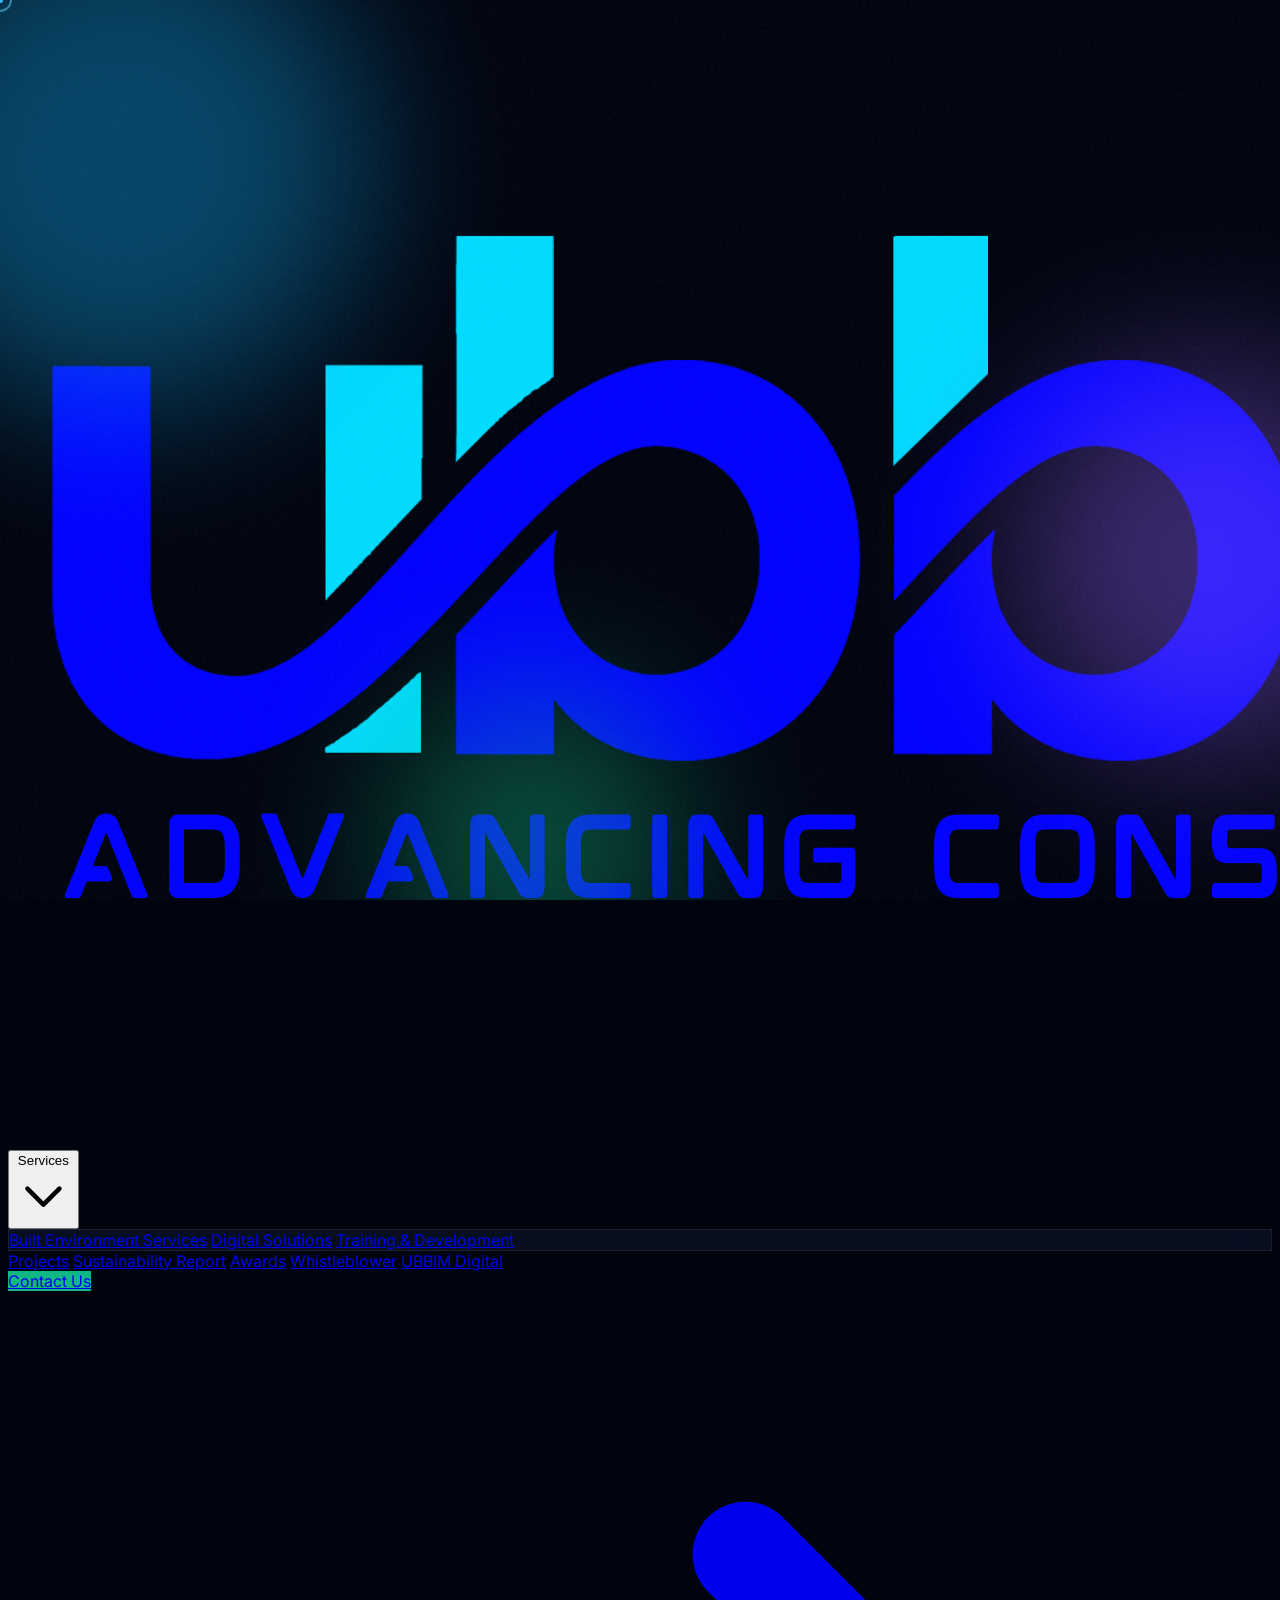
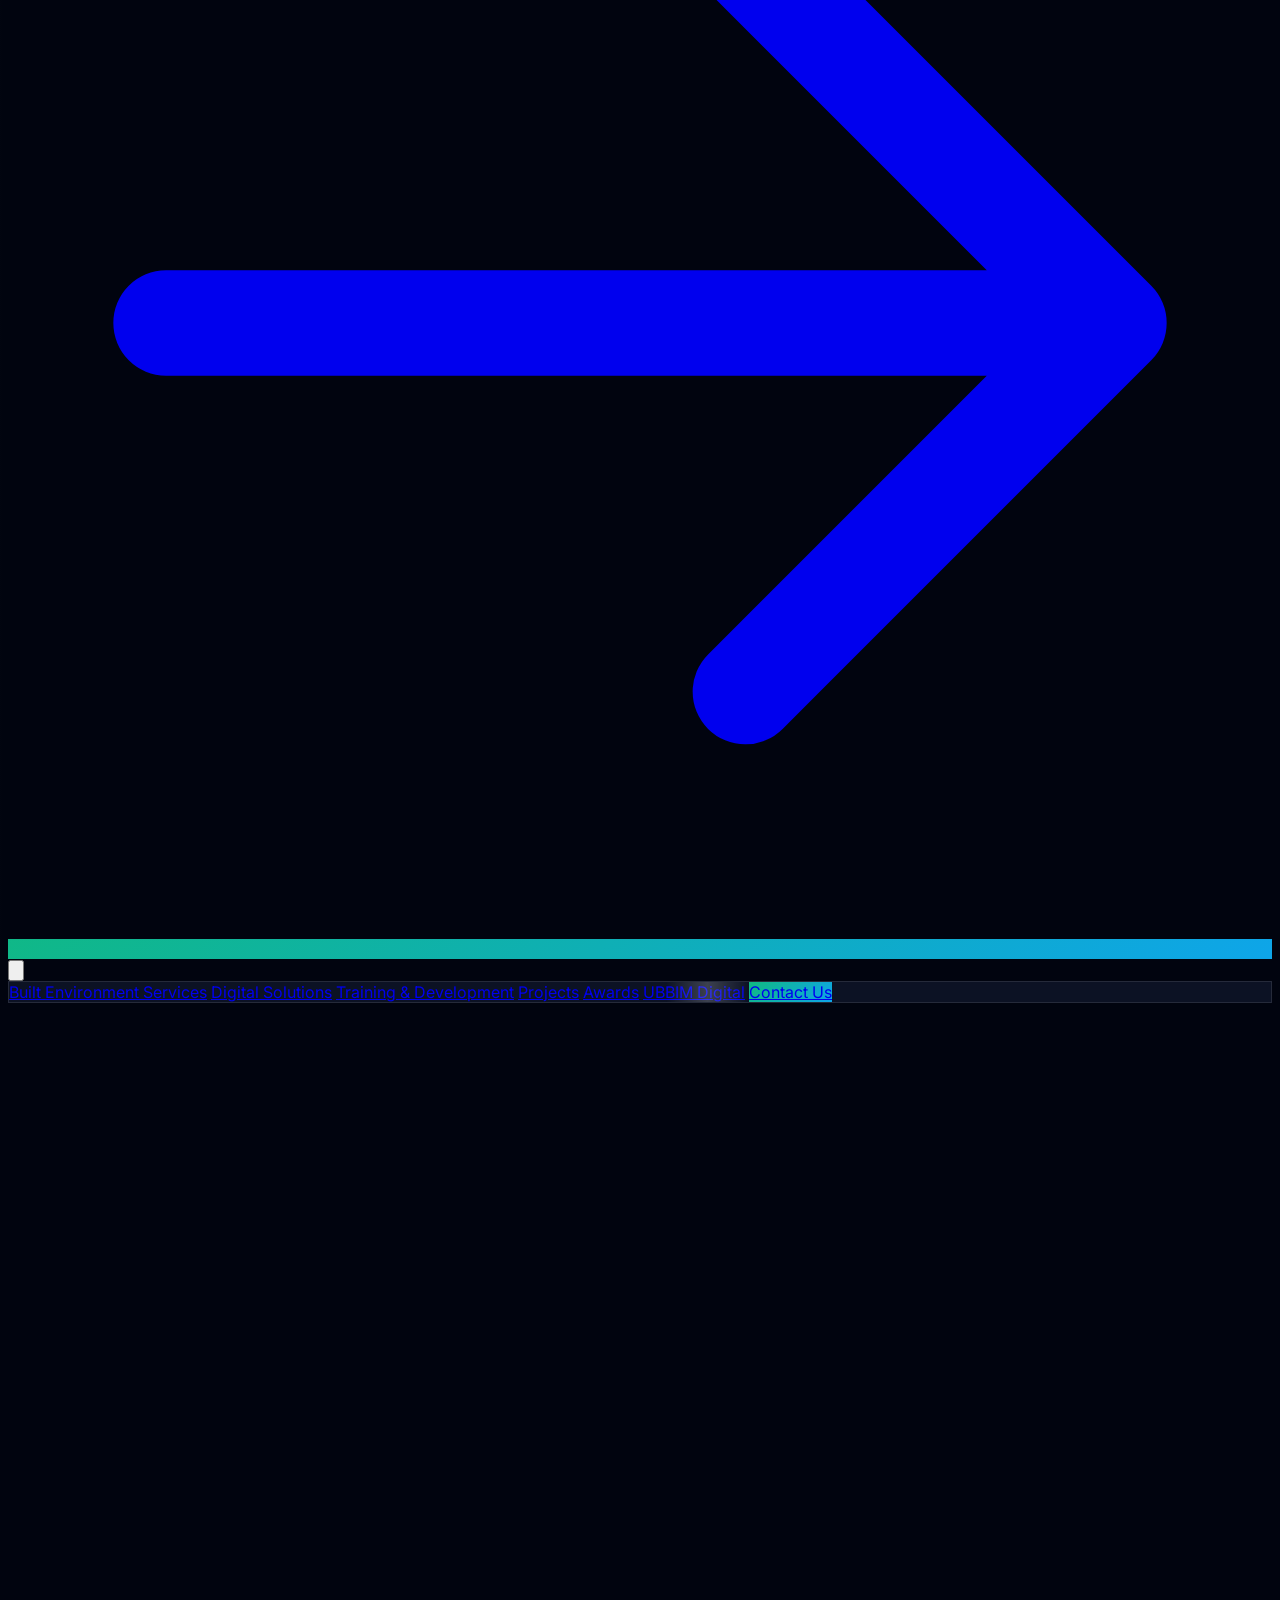
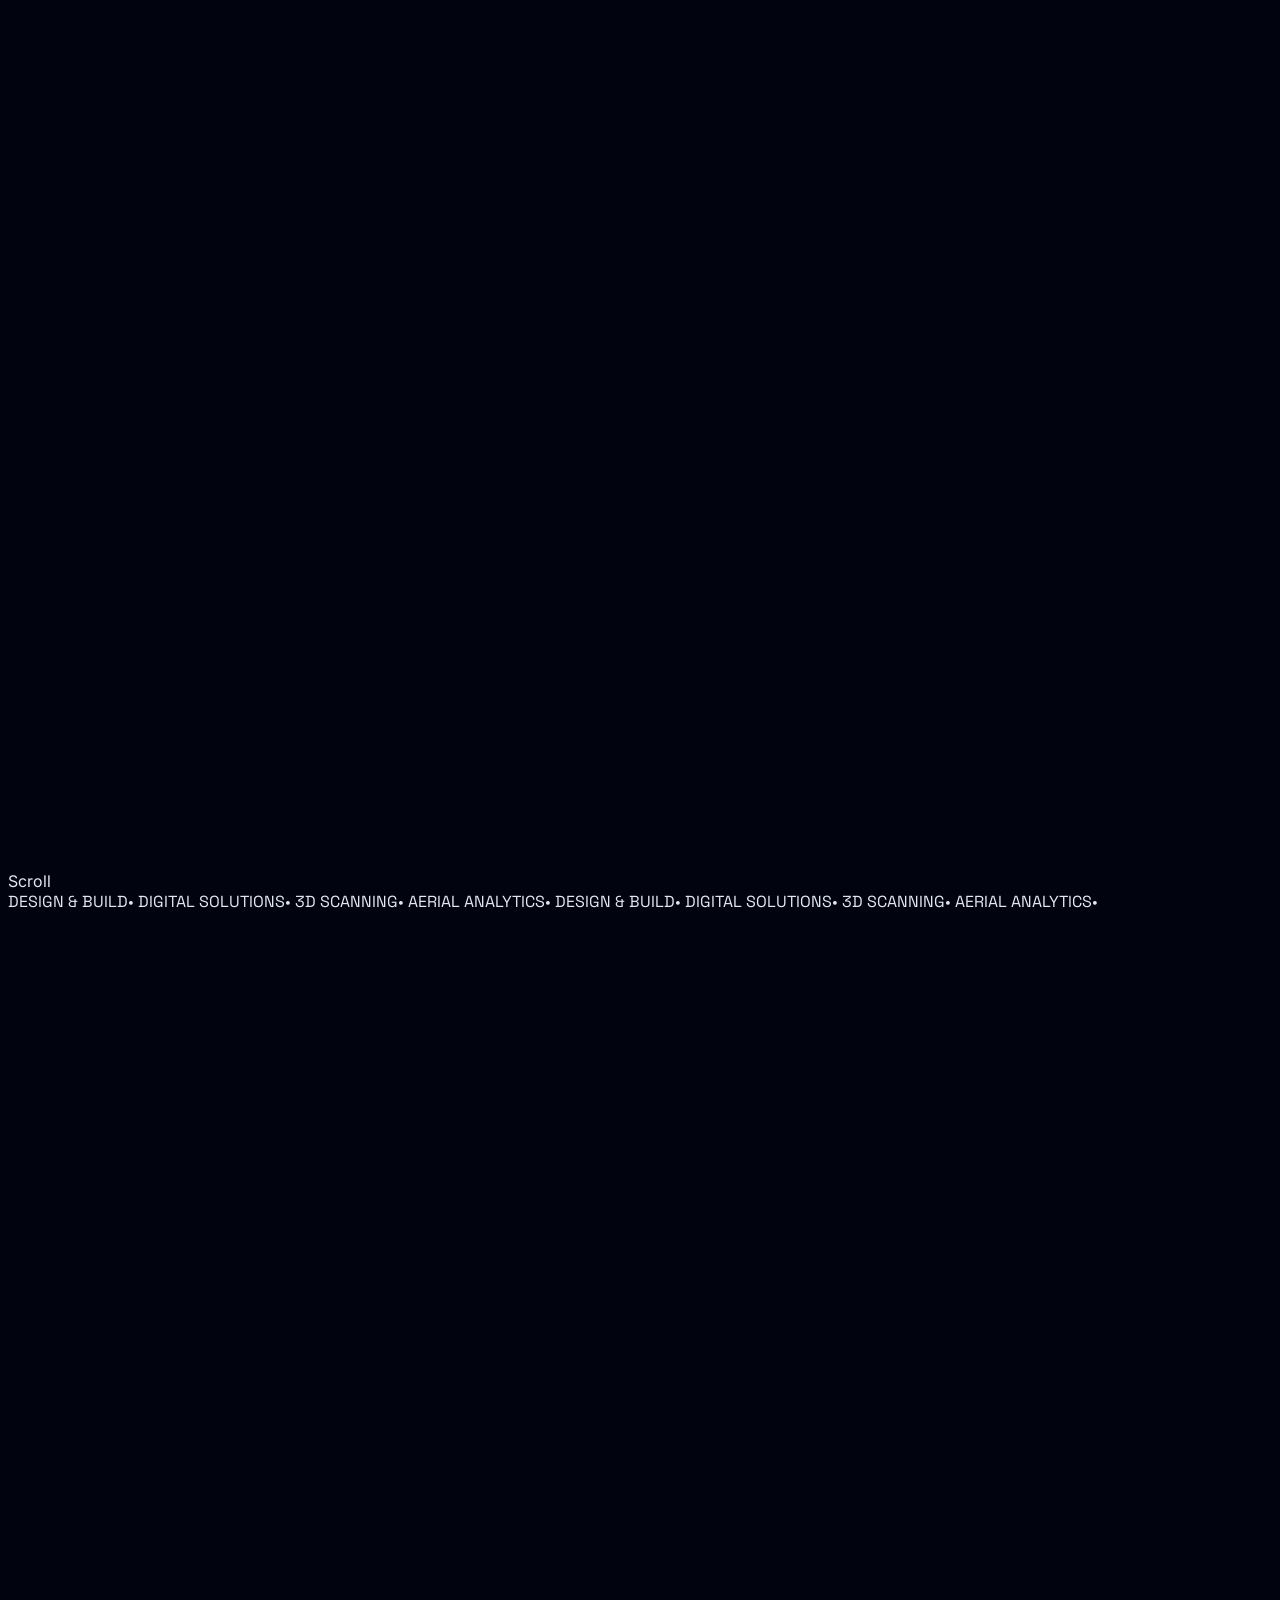
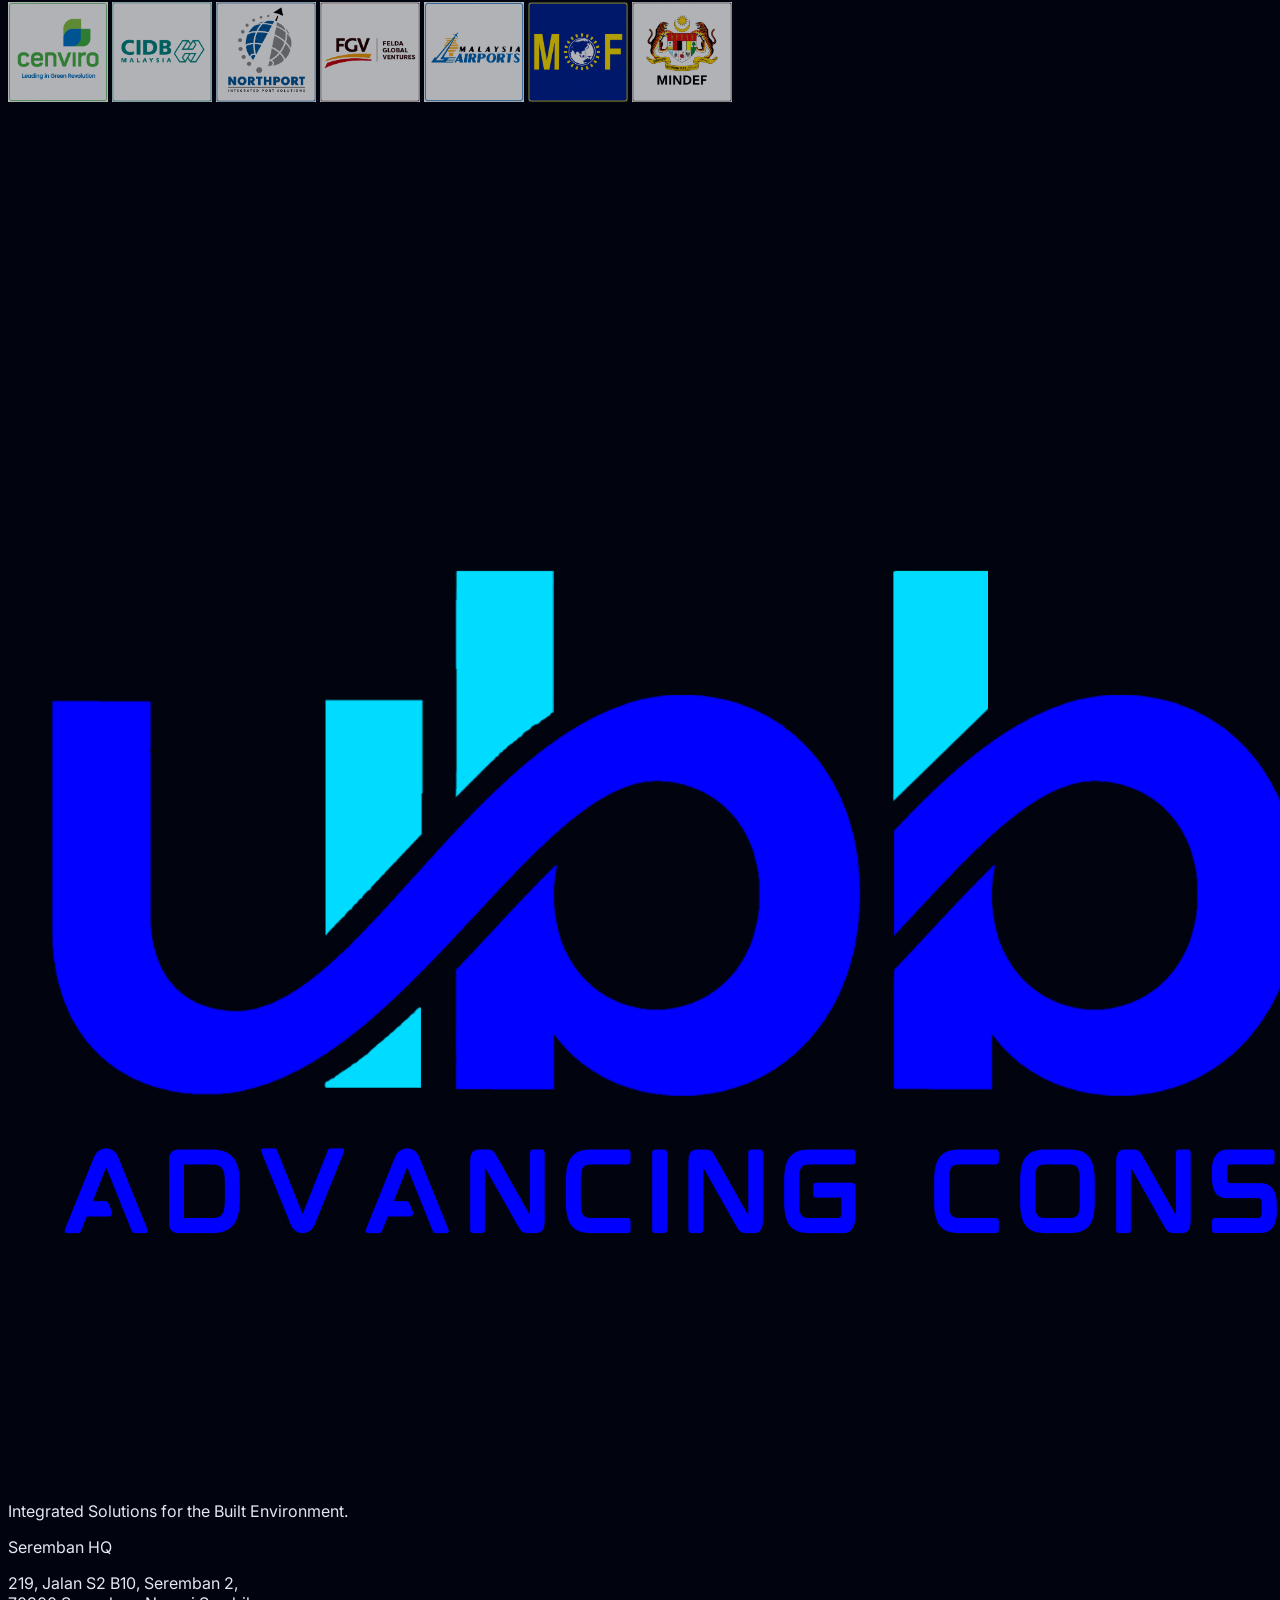
==== html/index.html @ 06d7d42a "Convert certifications grid to auto-sliding carousel with nav dots and arrows" ====
<!DOCTYPE html>
<html lang="en">
<head>
  <meta charset="utf-8">
  <meta content="IE=edge" http-equiv="X-UA-Compatible">
  <meta content="width=device-width, initial-scale=1, minimum-scale=1" name="viewport">
  <link href="../images/title-9.png" rel="shortcut icon" type="image/x-icon">
  <meta content="Explore UBBIM's integrated construction and digital solutions. From design and build to 3D scanning and custom software, we deliver excellence in every project." name="description">
  <title>UBBIM | Comprehensive Built Environment Services & Digital Solutions</title>
  <link rel="preconnect" href="https://fonts.googleapis.com">
  <link rel="preconnect" href="https://fonts.gstatic.com" crossorigin>
  <link href="https://fonts.googleapis.com/css2?family=Space+Grotesk:wght@300;400;500;600;700&family=Inter:wght@300;400;500;600;700&family=JetBrains+Mono:wght@400;500;600&display=swap" rel="stylesheet">
  <script src="https://cdn.tailwindcss.com"></script>
  <script src="https://cdnjs.cloudflare.com/ajax/libs/gsap/3.12.2/gsap.min.js"></script>
  <script src="https://cdnjs.cloudflare.com/ajax/libs/gsap/3.12.2/ScrollTrigger.min.js"></script>
  <script>
    tailwind.config = {
      theme: {
        extend: {
          fontFamily: { display: ['Space Grotesk', 'sans-serif'], body: ['Inter', 'sans-serif'], mono: ['JetBrains Mono', 'monospace'] },
          colors: { ink: { 950: '#01040f' }, electric: { 400: '#38bdf8', 500: '#0ea5e9' }, neon: { 400: '#a78bfa', 500: '#8b5cf6' }, agent: { 400: '#34d399', 500: '#10b981' } }
        }
      }
    }
  </script>
  <link href="../css/shared.css" rel="stylesheet">
</head>
<body class="antialiased cursor-enabled">
  <script async="" src="../js/1011292769853518"></script>
  <script async="" src="../js/fbevents.js"></script>
  <script async="" src="../js/js"></script>
  <script>window.dataLayer = window.dataLayer || []; function gtag(){dataLayer.push(arguments);} gtag('js', new Date()); gtag('config', 'G-Y8PSZEXZYD');</script>
  <script>!function(f,b,e,v,n,t,s){if(f.fbq)return;n=f.fbq=function(){n.callMethod?n.callMethod.apply(n,arguments):n.queue.push(arguments)};if(!f._fbq)f._fbq=n;n.push=n;n.loaded=!0;n.version='2.0';n.queue=[];t=b.createElement(e);t.async=!0;t.src=v;s=b.getElementsByTagName(e)[0];s.parentNode.insertBefore(t,s)}(window, document,'script','https://connect.facebook.net/en_US/fbevents.js');fbq('init', '1011292769853518');fbq('track', 'PageView');</script>
  <noscript><img height="1" src="../images/tr" style="display:none" width="1"></noscript>

  <div class="cursor" id="cursor"></div>
  <div class="cursor-dot" id="cursor-dot"></div>

  <div class="noise"></div>

  <nav id="navbar" class="fixed top-0 left-0 right-0 z-50 transition-all duration-500">
    <div class="max-w-7xl mx-auto px-6 lg:px-8">
      <div class="flex items-center justify-between h-20">
        <a href="index.html" class="flex items-center group"><img src="../images/title-9.png" alt="UBBIM" class="h-10 w-auto brightness-0 invert"></a>
        <div class="hidden md:flex items-center gap-8">
          <div class="relative group">
            <button class="text-sm text-slate-400 hover:text-white transition-colors flex items-center gap-1">Services <svg class="w-3 h-3" fill="none" stroke="currentColor" viewBox="0 0 24 24"><path stroke-linecap="round" stroke-linejoin="round" stroke-width="2" d="M19 9l-7 7-7-7"></path></svg></button>
            <div class="absolute top-full left-0 mt-2 w-56 glass rounded-lg border border-white/10 opacity-0 invisible group-hover:opacity-100 group-hover:visible transition-all duration-300 py-2">
              <a href="built-environment-services.html" class="block px-4 py-2 text-sm text-slate-300 hover:text-white hover:bg-white/5 transition-colors">Built Environment Services</a>
              <a href="digital-solutions.html" class="block px-4 py-2 text-sm text-slate-300 hover:text-white hover:bg-white/5 transition-colors">Digital Solutions</a>
              <a href="training-development.html" class="block px-4 py-2 text-sm text-slate-300 hover:text-white hover:bg-white/5 transition-colors">Training & Development</a>
            </div>
          </div>
          <a href="projects.html" class="text-sm text-slate-400 hover:text-white transition-colors">Projects</a>
          <a href="https://ecologi.com/ubbim" target="_blank" class="text-sm text-slate-400 hover:text-white transition-colors">Sustainability Report</a>
          <a href="awards.html" class="text-sm text-slate-400 hover:text-white transition-colors">Awards</a>
          <a href="https://forms.gle/V83pyC6wXztdgcK29" target="_blank" class="text-sm text-slate-400 hover:text-white transition-colors">Whistleblower</a>
          <a href="../ubbim-digital.html" class="text-sm text-slate-400 hover:text-white transition-colors">UBBIM Digital</a>
        </div>
        <a href="index.html#contact" class="hidden md:inline-flex items-center gap-2 px-6 py-2.5 rounded-full btn-primary text-white text-sm font-medium"><span>Contact Us</span><svg class="w-4 h-4" fill="none" stroke="currentColor" viewBox="0 0 24 24"><path stroke-linecap="round" stroke-linejoin="round" stroke-width="2" d="M14 5l7 7m0 0l-7 7m7-7H3"></path></svg></a>
        <button id="mobile-menu-btn" class="md:hidden text-white p-2"><svg class="w-6 h-6" fill="none" stroke="currentColor" viewBox="0 0 24 24"><path stroke-linecap="round" stroke-linejoin="round" stroke-width="2" d="M4 6h16M4 12h16M4 18h16"></path></svg></button>
      </div>
    </div>
    <div id="mobile-menu" class="md:hidden hidden glass-strong border-t border-white/5">
      <div class="px-6 py-6 space-y-4">
        <a href="built-environment-services.html" class="block text-slate-300 hover:text-white transition-colors">Built Environment Services</a>
        <a href="digital-solutions.html" class="block text-slate-300 hover:text-white transition-colors">Digital Solutions</a>
        <a href="training-development.html" class="block text-slate-300 hover:text-white transition-colors">Training & Development</a>
        <a href="projects.html" class="block text-slate-300 hover:text-white transition-colors">Projects</a>
        <a href="awards.html" class="block text-slate-300 hover:text-white transition-colors">Awards</a>
        <a href="../ubbim-digital.html" class="block text-slate-300 hover:text-white transition-colors">UBBIM Digital</a>
        <a href="index.html#contact" class="inline-block mt-4 px-6 py-2.5 rounded-full btn-primary text-white text-sm font-medium">Contact Us</a>
      </div>
    </div>
  </nav>

  <section class="relative min-h-screen flex items-center justify-center overflow-hidden">
    <div class="aurora"><div class="aurora-blob"></div><div class="aurora-blob"></div><div class="aurora-blob"></div></div>
    <div class="absolute inset-0 grid-pattern opacity-30"></div>
    <div class="relative z-10 max-w-7xl mx-auto px-6 lg:px-8 text-center pt-20">
      <div class="inline-flex items-center gap-2 px-4 py-2 rounded-full glass mb-10 reveal"><span class="w-2 h-2 rounded-full bg-emerald-400 status-dot"></span><span class="text-sm text-slate-300">Since 2004 — Over 20 Years of Excellence</span></div>
      <h1 class="font-display text-5xl sm:text-6xl md:text-7xl lg:text-8xl font-bold text-white leading-[0.95] mb-8 reveal">Integrated Solutions<br /><span class="text-gradient-shine">for the Built Environment</span></h1>
      <p class="max-w-3xl mx-auto text-lg md:text-xl text-slate-400 leading-relaxed mb-12 reveal">From construction excellence to cutting-edge digital innovation, <strong class="text-white font-semibold">UBBIM delivers comprehensive services</strong> that shape the future of industries.</p>
      <div class="flex flex-col sm:flex-row gap-4 justify-center mb-20 reveal">
        <a href="#services" class="px-8 py-4 rounded-full btn-primary text-white font-semibold inline-flex items-center justify-center gap-2">Explore Our Services <svg class="w-5 h-5" fill="none" stroke="currentColor" viewBox="0 0 24 24"><path stroke-linecap="round" stroke-linejoin="round" stroke-width="2" d="M19 14l-7 7m0 0l-7-7m7 7V3"></path></svg></a>
        <a href="projects.html" class="px-8 py-4 rounded-full btn-outline text-white font-semibold inline-flex items-center justify-center gap-2">View Projects</a>
      </div>
    </div>
    <div class="absolute bottom-10 left-1/2 -translate-x-1/2 flex flex-col items-center gap-2 opacity-50"><span class="text-xs text-slate-500 uppercase tracking-widest">Scroll</span><div class="w-px h-12 bg-gradient-to-b from-slate-500 to-transparent"></div></div>
  </section>

  <div class="border-y border-white/5 py-6 bg-ink-950/50 backdrop-blur-sm">
    <div class="marquee-container">
      <div class="marquee-content">
        <span class="text-4xl md:text-5xl font-display font-bold text-white/5 mx-8">DESIGN & BUILD</span><span class="text-4xl md:text-5xl font-display font-bold text-white/5 mx-8">•</span>
        <span class="text-4xl md:text-5xl font-display font-bold text-white/5 mx-8">DIGITAL SOLUTIONS</span><span class="text-4xl md:text-5xl font-display font-bold text-white/5 mx-8">•</span>
        <span class="text-4xl md:text-5xl font-display font-bold text-white/5 mx-8">3D SCANNING</span><span class="text-4xl md:text-5xl font-display font-bold text-white/5 mx-8">•</span>
        <span class="text-4xl md:text-5xl font-display font-bold text-white/5 mx-8">AERIAL ANALYTICS</span><span class="text-4xl md:text-5xl font-display font-bold text-white/5 mx-8">•</span>
        <span class="text-4xl md:text-5xl font-display font-bold text-white/5 mx-8">DESIGN & BUILD</span><span class="text-4xl md:text-5xl font-display font-bold text-white/5 mx-8">•</span>
        <span class="text-4xl md:text-5xl font-display font-bold text-white/5 mx-8">DIGITAL SOLUTIONS</span><span class="text-4xl md:text-5xl font-display font-bold text-white/5 mx-8">•</span>
        <span class="text-4xl md:text-5xl font-display font-bold text-white/5 mx-8">3D SCANNING</span><span class="text-4xl md:text-5xl font-display font-bold text-white/5 mx-8">•</span>
        <span class="text-4xl md:text-5xl font-display font-bold text-white/5 mx-8">AERIAL ANALYTICS</span><span class="text-4xl md:text-5xl font-display font-bold text-white/5 mx-8">•</span>
      </div>
    </div>
  </div>

  <section class="relative py-32 overflow-hidden">
    <div class="max-w-7xl mx-auto px-6 lg:px-8">
      <div class="text-center mb-16">
        <div class="inline-flex items-center gap-2 px-3 py-1 rounded-full bg-sky-500/10 border border-sky-500/20 text-sky-400 text-xs font-medium mb-6 reveal">Discover UBBIM</div>
        <h2 class="text-4xl md:text-5xl font-display font-bold text-white leading-tight mb-6 reveal">Our Story in Motion</h2>
      </div>
      <div class="relative rounded-2xl overflow-hidden border border-white/10 reveal" style="padding-bottom: 56.25%;">
        <iframe allowfullscreen="" frameborder="0" class="absolute inset-0 w-full h-full" src="https://www.youtube.com/embed/IMFSWjvVlUM?rel=0&amp;showinfo=0&amp;autoplay=0&amp;loop=0"></iframe>
      </div>
    </div>
  </section>

  <section id="about" class="relative py-32 overflow-hidden">
    <div class="absolute top-0 right-0 w-[600px] h-[600px] bg-emerald-500/5 rounded-full blur-[150px]"></div>
    <div class="max-w-7xl mx-auto px-6 lg:px-8 relative">
      <div class="text-center mb-20">
        <div class="inline-flex items-center gap-2 px-3 py-1 rounded-full bg-emerald-500/10 border border-emerald-500/20 text-emerald-400 text-xs font-medium mb-6 reveal">About Us</div>
        <h2 class="text-4xl md:text-5xl font-display font-bold text-white leading-tight mb-6 reveal">Experience, Expertise, and a <span class="text-gradient-agent">Commitment to Excellence</span></h2>
      </div>
      <div class="grid md:grid-cols-3 gap-8">
        <div class="glass rounded-2xl p-8 border border-white/10 reveal"><div class="text-5xl font-display font-bold text-emerald-400/30 mb-4">01</div><p class="text-slate-400 leading-relaxed">UBBIM is a leading construction project management company with over 20 years of experience in the industry. We provide comprehensive solutions for construction projects, including design-build services, project management, progress monitoring, and data analytics.</p></div>
        <div class="glass rounded-2xl p-8 border border-white/10 reveal"><div class="text-5xl font-display font-bold text-sky-400/30 mb-4">02</div><p class="text-slate-400 leading-relaxed">At UBBIM, we are continuously looking for ways to improve our services through technology adoption. We utilize advanced digital technologies such as Building Information Modeling (BIM), virtual reality (VR), and other digital tools to optimize project performance and delivery.</p></div>
        <div class="glass rounded-2xl p-8 border border-white/10 reveal"><div class="text-5xl font-display font-bold text-violet-400/30 mb-4">03</div><p class="text-slate-400 leading-relaxed">Our team brings a wealth of experience and expertise to every project, providing expert guidance and support throughout the project lifecycle. We are committed to delivering projects on time, on budget, and to the highest standards of quality.</p></div>
      </div>
    </div>
  </section>

  <section id="services" class="relative py-32 overflow-hidden">
    <div class="max-w-7xl mx-auto px-6 lg:px-8">
      <div class="max-w-3xl mb-20">
        <div class="inline-flex items-center gap-2 px-3 py-1 rounded-full bg-sky-500/10 border border-sky-500/20 text-sky-400 text-xs font-medium mb-6 reveal">What We Do</div>
        <h2 class="text-4xl md:text-5xl lg:text-6xl font-display font-bold text-white leading-tight mb-6 reveal">Our <span class="text-gradient">Services</span></h2>
      </div>
      <div class="grid md:grid-cols-3 gap-6">
        <div class="service-card glass rounded-2xl overflow-hidden border border-white/10 reveal">
          <div class="relative aspect-video overflow-hidden"><img src="../images/mbr.png" alt="Built Environment Services" class="w-full h-full object-cover opacity-80 hover:opacity-100 transition-opacity duration-500 hover:scale-105"><div class="absolute inset-0 bg-gradient-to-t from-ink-950 to-transparent"></div></div>
          <div class="p-8">
            <div class="flex items-start justify-between mb-4"><h3 class="text-2xl font-display font-bold text-white">Built Environment Services</h3><span class="text-xs text-slate-500 font-mono">01</span></div>
            <p class="text-slate-400 leading-relaxed mb-6">Our Built Environment Services encompass every phase of construction and infrastructure development, from design and build to maintenance and refurbishment. We specialize in delivering high-quality, sustainable solutions.</p>
            <a href="built-environment-services.html" class="inline-flex items-center gap-2 text-sky-400 hover:text-sky-300 transition-colors text-sm font-medium">Learn More <svg class="w-4 h-4" fill="none" stroke="currentColor" viewBox="0 0 24 24"><path stroke-linecap="round" stroke-linejoin="round" stroke-width="2" d="M17 8l4 4m0 0l-4 4m4-4H3"></path></svg></a>
          </div>
        </div>
        <div class="service-card glass rounded-2xl overflow-hidden border border-white/10 reveal">
          <div class="relative aspect-video overflow-hidden"><img src="../images/mbr-4.jpg" alt="Digital Solutions" class="w-full h-full object-cover opacity-80 hover:opacity-100 transition-opacity duration-500 hover:scale-105"><div class="absolute inset-0 bg-gradient-to-t from-ink-950 to-transparent"></div></div>
          <div class="p-8">
            <div class="flex items-start justify-between mb-4"><h3 class="text-2xl font-display font-bold text-white">Digital Solutions</h3><span class="text-xs text-slate-500 font-mono">02</span></div>
            <p class="text-slate-400 leading-relaxed mb-6">Our Digital Solutions integrate advanced technologies like aerial analytics, 3D scanning, and virtual design coordination to transform how projects are planned, executed, and managed.</p>
            <a href="digital-solutions.html" class="inline-flex items-center gap-2 text-violet-400 hover:text-violet-300 transition-colors text-sm font-medium">Learn More <svg class="w-4 h-4" fill="none" stroke="currentColor" viewBox="0 0 24 24"><path stroke-linecap="round" stroke-linejoin="round" stroke-width="2" d="M17 8l4 4m0 0l-4 4m4-4H3"></path></svg></a>
          </div>
        </div>
        <div class="service-card glass rounded-2xl overflow-hidden border border-white/10 reveal">
          <div class="relative aspect-video overflow-hidden bg-gradient-to-br from-emerald-900/40 to-teal-900/40">
            <div class="absolute inset-0 flex items-center justify-center">
              <svg class="w-20 h-20 text-emerald-400/30" fill="none" stroke="currentColor" viewBox="0 0 24 24"><path stroke-linecap="round" stroke-linejoin="round" stroke-width="1.5" d="M12 6.253v13m0-13C10.832 5.477 9.246 5 7.5 5S4.168 5.477 3 6.253v13C4.168 18.477 5.754 18 7.5 18s3.332.477 4.5 1.253m0-13C13.168 5.477 14.754 5 16.5 5c1.747 0 3.332.477 4.5 1.253v13C19.832 18.477 18.247 18 16.5 18c-1.746 0-3.332.477-4.5 1.253"></path></svg>
            </div>
            <div class="absolute inset-0 bg-gradient-to-t from-ink-950 to-transparent"></div>
          </div>
          <div class="p-8">
            <div class="flex items-start justify-between mb-4"><h3 class="text-2xl font-display font-bold text-white">Training & Development</h3><span class="text-xs text-slate-500 font-mono">03</span></div>
            <p class="text-slate-400 leading-relaxed mb-6">UBBIM powers ACPM Academy — a CPD learning and development platform for ACPM members and construction professionals. Continuous training to stay ahead in the built environment.</p>
            <a href="training-development.html" class="inline-flex items-center gap-2 text-emerald-400 hover:text-emerald-300 transition-colors text-sm font-medium">Learn More <svg class="w-4 h-4" fill="none" stroke="currentColor" viewBox="0 0 24 24"><path stroke-linecap="round" stroke-linejoin="round" stroke-width="2" d="M17 8l4 4m0 0l-4 4m4-4H3"></path></svg></a>
          </div>
        </div>
      </div>
    </div>
  </section>

  <section id="certifications" class="relative py-32 overflow-hidden">
    <div class="max-w-7xl mx-auto px-6 lg:px-8">
      <div class="text-center mb-16">
        <div class="inline-flex items-center gap-2 px-3 py-1 rounded-full bg-violet-500/10 border border-violet-500/20 text-violet-400 text-xs font-medium mb-6 reveal">Credentials</div>
        <h2 class="text-4xl md:text-5xl font-display font-bold text-white leading-tight mb-6 reveal">Licenses & <span class="text-gradient">Certifications</span></h2>
      </div>
      <div class="cert-carousel reveal" id="certCarousel">
        <button class="cert-carousel-btn prev" onclick="certPrev()" aria-label="Previous certificate"><svg class="w-5 h-5" fill="none" stroke="currentColor" viewBox="0 0 24 24"><path stroke-linecap="round" stroke-linejoin="round" stroke-width="2" d="M15 19l-7-7 7-7"></path></svg></button>
        <div class="cert-carousel-track" id="certTrack">
          <div class="cert-carousel-slide" onclick="openModal('../images/picture-2.png')"><img src="../images/picture-2.png" alt="License 1"></div>
          <div class="cert-carousel-slide" onclick="openModal('../images/picture-3.png')"><img src="../images/picture-3.png" alt="License 2"></div>
          <div class="cert-carousel-slide" onclick="openModal('../images/picture-4.png')"><img src="../images/picture-4.png" alt="License 3"></div>
          <div class="cert-carousel-slide" onclick="openModal('../images/picture-5.png')"><img src="../images/picture-5.png" alt="License 4"></div>
          <div class="cert-carousel-slide" onclick="openModal('../images/picture-6.png')"><img src="../images/picture-6.png" alt="License 5"></div>
          <div class="cert-carousel-slide" onclick="openModal('../images/picture-7.png')"><img src="../images/picture-7.png" alt="License 6"></div>
        </div>
        <button class="cert-carousel-btn next" onclick="certNext()" aria-label="Next certificate"><svg class="w-5 h-5" fill="none" stroke="currentColor" viewBox="0 0 24 24"><path stroke-linecap="round" stroke-linejoin="round" stroke-width="2" d="M9 5l7 7-7 7"></path></svg></button>
        <div class="cert-carousel-dots" id="certDots"></div>
      </div>
    </div>
  </section>

  <section class="relative py-20 border-y border-white/5">
    <div class="max-w-7xl mx-auto px-6 lg:px-8">
      <div class="text-center mb-12">
        <div class="inline-flex items-center gap-2 px-3 py-1 rounded-full bg-amber-500/10 border border-amber-500/20 text-amber-400 text-xs font-medium mb-6 reveal">Partners</div>
        <h2 class="text-4xl md:text-5xl font-display font-bold text-white leading-tight mb-6 reveal">We Are Trusted By</h2>
      </div>
      <div class="flex flex-wrap justify-center items-center gap-12 md:gap-16">
        <img src="../images/cenviro.png" alt="Cenviro" class="client-logo">
        <img src="../images/cidb-1.png" alt="CIDB" class="client-logo">
        <img src="../images/north-2.png" alt="North" class="client-logo">
        <img src="../images/fgv.png" alt="FGV" class="client-logo">
        <img src="../images/mahb.png" alt="MAHB" class="client-logo">
        <img src="../images/mof-1.png" alt="MOF" class="client-logo">
        <img src="../images/mindef-1.png" alt="MINDEF" class="client-logo">
      </div>
    </div>
  </section>

  <section id="contact" class="relative py-32 overflow-hidden">
    <div class="absolute inset-0"><div class="absolute top-1/2 left-1/2 -translate-x-1/2 -translate-y-1/2 w-[800px] h-[800px] bg-emerald-500/5 rounded-full blur-[150px]"></div></div>
    <div class="max-w-7xl mx-auto px-6 lg:px-8 relative">
      <div class="grid lg:grid-cols-1 gap-16 max-w-2xl mx-auto">
        <div>
          <div class="inline-flex items-center gap-2 px-3 py-1 rounded-full bg-emerald-500/10 border border-emerald-500/20 text-emerald-400 text-xs font-medium mb-6 reveal">Get in Touch</div>
          <h2 class="text-4xl md:text-5xl font-display font-bold text-white leading-tight mb-6 reveal">Contact <span class="text-gradient-agent">Us</span></h2>
          <div class="space-y-6 mt-10">
            <div class="glass rounded-xl p-6 border border-white/10 reveal"><div class="text-xs text-emerald-400 font-medium uppercase tracking-wider mb-2">Address</div><div class="text-white">219, Jalan S2 B10, Seremban 2,<br>70300 Seremban, Negeri Sembilan</div></div>
            <div class="glass rounded-xl p-6 border border-white/10 reveal"><div class="text-xs text-sky-400 font-medium uppercase tracking-wider mb-2">Phone</div><div class="text-white">+606-6016007</div></div>
            <div class="glass rounded-xl p-6 border border-white/10 reveal"><div class="text-xs text-violet-400 font-medium uppercase tracking-wider mb-2">Email</div><div class="text-white">admin@ubbim.com</div></div>
          </div>
        </div>
      </div>
    </div>
  </section>

    <footer class="border-t border-white/5 py-16">
    <div class="max-w-7xl mx-auto px-6 lg:px-8">
      <div class="grid md:grid-cols-4 gap-10 mb-12">
        <div class="md:col-span-1">
          <img src="../images/title-9.png" alt="UBBIM" class="h-8 w-auto brightness-0 invert mb-4">
          <p class="text-slate-500 text-sm leading-relaxed">Integrated Solutions for the Built Environment.</p>
        </div>
        <div>
          <div class="text-xs text-slate-500 font-medium uppercase tracking-wider mb-3">Seremban HQ</div>
          <p class="text-slate-400 text-sm leading-relaxed">219, Jalan S2 B10, Seremban 2,<br>70300 Seremban, Negeri Sembilan</p>
        </div>
        <div>
          <div class="text-xs text-slate-500 font-medium uppercase tracking-wider mb-3">Penang</div>
          <p class="text-slate-400 text-sm leading-relaxed">Level 2, Moulmein Rise Shoppes,<br>No. 9, Jalan Moulmein,<br>10350 George Town, Penang</p>
        </div>
        <div>
          <div class="text-xs text-slate-500 font-medium uppercase tracking-wider mb-3">Bangsar South</div>
          <p class="text-slate-400 text-sm leading-relaxed">Menara BT, Level 1 & 2, Tower 3,<br>Avenue 7, Horizon 2,<br>Bangsar South City No. 8, Jalan Kerinchi,<br>59200 Kuala Lumpur</p>
        </div>
      </div>
      <div class="border-t border-white/5 pt-8 flex flex-col md:flex-row justify-between items-center gap-4">
        <div class="text-slate-600 text-sm">© 2024 UBBIM - All Rights Reserved</div>
        <div class="flex gap-6">
          <a href="built-environment-services.html" class="text-sm text-slate-500 hover:text-white transition-colors">Services</a>
          <a href="projects.html" class="text-sm text-slate-500 hover:text-white transition-colors">Projects</a>
          <a href="awards.html" class="text-sm text-slate-500 hover:text-white transition-colors">Awards</a>
          <a href="index.html#contact" class="text-sm text-slate-500 hover:text-white transition-colors">Contact</a>
        </div>
      </div>
    </div>
  </footer>

  <div class="modal" id="imageModal" onclick="closeModal()">
    <button class="modal-close" onclick="closeModal()">&times;</button>
    <div class="modal-content"><img alt="" id="modalImage" src=""></div>
  </div>

  <script>
    const mobileMenuBtn = document.getElementById('mobile-menu-btn');
    const mobileMenu = document.getElementById('mobile-menu');
    mobileMenuBtn.addEventListener('click', () => mobileMenu.classList.toggle('hidden'));
    const navbar = document.getElementById('navbar');
    window.addEventListener('scroll', () => navbar.classList.toggle('glass-strong', window.scrollY > 50));
    document.querySelectorAll('.service-card').forEach(card => {
      card.addEventListener('mousemove', (e) => {
        const rect = card.getBoundingClientRect();
        card.style.setProperty('--mouse-x', `${e.clientX - rect.left}px`);
        card.style.setProperty('--mouse-y', `${e.clientY - rect.top}px`);
      });
    });
    gsap.registerPlugin(ScrollTrigger);
    document.querySelectorAll('.reveal').forEach(el => {
      gsap.to(el, { opacity: 1, y: 0, duration: 0.8, ease: 'power3.out', scrollTrigger: { trigger: el, start: 'top 85%', toggleActions: 'play none none none' } });
    });
    gsap.to('.aurora-blob', { yPercent: 20, ease: 'none', scrollTrigger: { trigger: 'body', start: 'top top', end: 'bottom bottom', scrub: 1 } });
    document.querySelectorAll('a[href^="#"]').forEach(anchor => {
      anchor.addEventListener('click', function(e) {
        e.preventDefault();
        const target = document.querySelector(this.getAttribute('href'));
        if (target) { target.scrollIntoView({ behavior: 'smooth', block: 'start' }); mobileMenu.classList.add('hidden'); }
      });
    });
    function openModal(src) { document.getElementById('modalImage').src = src; document.getElementById('imageModal').classList.add('active'); document.body.style.overflow = 'hidden'; }
    function closeModal() { document.getElementById('imageModal').classList.remove('active'); document.body.style.overflow = ''; }
    document.addEventListener('keydown', (e) => { if (e.key === 'Escape') closeModal(); });

    // Certificate Carousel
    (function() {
      const track = document.getElementById('certTrack');
      const dotsContainer = document.getElementById('certDots');
      if (!track || !dotsContainer) return;
      const slides = track.children;
      const total = slides.length;
      let current = 0;
      let autoplayInterval;
      for (let i = 0; i < total; i++) {
        const dot = document.createElement('button');
        dot.className = 'cert-carousel-dot' + (i === 0 ? ' active' : '');
        dot.setAttribute('aria-label', 'Go to certificate ' + (i + 1));
        dot.addEventListener('click', () => goTo(i));
        dotsContainer.appendChild(dot);
      }
      function updateDots() {
        dotsContainer.querySelectorAll('.cert-carousel-dot').forEach((d, i) => {
          d.classList.toggle('active', i === current);
        });
      }
      function goTo(index) {
        current = (index + total) % total;
        track.style.transform = 'translateX(-' + (current * 100) + '%)';
        updateDots();
      }
      window.certNext = function() { goTo(current + 1); resetAutoplay(); };
      window.certPrev = function() { goTo(current - 1); resetAutoplay(); };
      function startAutoplay() {
        autoplayInterval = setInterval(() => goTo(current + 1), 4000);
      }
      function resetAutoplay() {
        clearInterval(autoplayInterval);
        startAutoplay();
      }
      startAutoplay();
      const carousel = document.getElementById('certCarousel');
      if (carousel) {
        carousel.addEventListener('mouseenter', () => clearInterval(autoplayInterval));
        carousel.addEventListener('mouseleave', startAutoplay);
      }
    })();
    // Custom Cursor
    (function() {
      const cursor = document.getElementById('cursor');
      const cursorDot = document.getElementById('cursor-dot');
      if (!cursor || !cursorDot) return;
      let mouseX = 0, mouseY = 0;
      let cursorX = 0, cursorY = 0;
      let dotX = 0, dotY = 0;
      document.addEventListener('mousemove', (e) => { mouseX = e.clientX; mouseY = e.clientY; });
      function animateCursor() {
        cursorX += (mouseX - cursorX) * 0.15;
        cursorY += (mouseY - cursorY) * 0.15;
        dotX += (mouseX - dotX) * 0.5;
        dotY += (mouseY - dotY) * 0.5;
        cursor.style.left = cursorX + 'px';
        cursor.style.top = cursorY + 'px';
        cursorDot.style.left = dotX + 'px';
        cursorDot.style.top = dotY + 'px';
        requestAnimationFrame(animateCursor);
      }
      animateCursor();
      document.querySelectorAll('a, button, .service-card, .agent-card, [onclick], input, textarea, select, .gallery-item').forEach(el => {
        el.addEventListener('mouseenter', () => cursor.classList.add('hover'));
        el.addEventListener('mouseleave', () => cursor.classList.remove('hover'));
      });
      if ('ontouchstart' in window) {
        cursor.style.display = 'none';
        cursorDot.style.display = 'none';
        document.querySelectorAll('*').forEach(el => el.style.cursor = 'auto');
      }
    })();
  </script>
</body>
</html>
---- css/shared.css ----
/* ============================================
   UBBIM Shared Design System
   Based on UBBIM Digital aesthetic
   ============================================ */

/* --- Base --- */
body {
  font-family: 'Inter', sans-serif;
  background: #01040f;
  color: #e2e8f0;
  overflow-x: hidden;
}

/* --- Custom Cursor --- */
:root {
  --cursor-size: 20px;
  --cursor-hover-size: 60px;
}

body.cursor-enabled * {
  cursor: none !important;
}

.cursor {
  position: fixed;
  top: 0;
  left: 0;
  width: var(--cursor-size);
  height: var(--cursor-size);
  border: 2px solid #38bdf8;
  border-radius: 50%;
  pointer-events: none;
  z-index: 9999;
  transform: translate(-50%, -50%);
  transition: width 0.3s, height 0.3s, background 0.3s;
  mix-blend-mode: difference;
}

.cursor.hover {
  width: var(--cursor-hover-size);
  height: var(--cursor-hover-size);
  background: rgba(56, 189, 248, 0.1);
  border-color: #8b5cf6;
}

.cursor-dot {
  position: fixed;
  top: 0;
  left: 0;
  width: 6px;
  height: 6px;
  background: #38bdf8;
  border-radius: 50%;
  pointer-events: none;
  z-index: 9999;
  transform: translate(-50%, -50%);
}

/* --- Noise Overlay --- */
.noise {
  position: fixed;
  top: 0;
  left: 0;
  width: 100%;
  height: 100%;
  pointer-events: none;
  z-index: 9000;
  opacity: 0.03;
  background-image: url("data:image/svg+xml,%3Csvg viewBox='0 0 256 256' xmlns='http://www.w3.org/2000/svg'%3E%3Cfilter id='noise'%3E%3CfeTurbulence type='fractalNoise' baseFrequency='0.9' numOctaves='4' stitchTiles='stitch'/%3E%3C/filter%3E%3Crect width='100%25' height='100%25' filter='url(%23noise)'/%3E%3C/svg%3E");
}

/* --- Aurora Background --- */
.aurora {
  position: absolute;
  width: 100%;
  height: 100%;
  overflow: hidden;
  top: 0;
  left: 0;
}

.aurora-blob {
  position: absolute;
  border-radius: 50%;
  filter: blur(80px);
  opacity: 0.4;
  animation: aurora-float 20s infinite ease-in-out;
}

.aurora-blob:nth-child(1) {
  width: 500px;
  height: 500px;
  background: #0ea5e9;
  top: -10%;
  left: -10%;
  animation-delay: 0s;
}

.aurora-blob:nth-child(2) {
  width: 400px;
  height: 400px;
  background: #8b5cf6;
  top: 40%;
  right: -10%;
  animation-delay: -5s;
}

.aurora-blob:nth-child(3) {
  width: 300px;
  height: 300px;
  background: #10b981;
  bottom: -10%;
  left: 30%;
  animation-delay: -10s;
}

@keyframes aurora-float {
  0%, 100% { transform: translate(0, 0) scale(1); }
  25% { transform: translate(50px, -50px) scale(1.1); }
  50% { transform: translate(-30px, 30px) scale(0.9); }
  75% { transform: translate(20px, 20px) scale(1.05); }
}

/* --- Typography --- */
.font-display { font-family: 'Space Grotesk', sans-serif; }
.font-mono { font-family: 'JetBrains Mono', monospace; }

.text-gradient {
  background: linear-gradient(135deg, #38bdf8 0%, #818cf8 50%, #c084fc 100%);
  -webkit-background-clip: text;
  -webkit-text-fill-color: transparent;
  background-clip: text;
}

.text-gradient-agent {
  background: linear-gradient(135deg, #34d399 0%, #38bdf8 50%, #818cf8 100%);
  -webkit-background-clip: text;
  -webkit-text-fill-color: transparent;
  background-clip: text;
}

.text-gradient-shine {
  background: linear-gradient(90deg, #34d399, #38bdf8, #818cf8, #c084fc, #34d399);
  background-size: 300% 100%;
  -webkit-background-clip: text;
  -webkit-text-fill-color: transparent;
  background-clip: text;
  animation: shine 8s linear infinite;
}

@keyframes shine {
  0% { background-position: 0% 50%; }
  100% { background-position: 300% 50%; }
}

/* --- Glassmorphism --- */
.glass {
  background: rgba(15, 23, 42, 0.6);
  backdrop-filter: blur(20px) saturate(180%);
  -webkit-backdrop-filter: blur(20px) saturate(180%);
  border: 1px solid rgba(255, 255, 255, 0.08);
}

.glass-strong {
  background: rgba(15, 23, 42, 0.8);
  backdrop-filter: blur(40px) saturate(180%);
  -webkit-backdrop-filter: blur(40px) saturate(180%);
  border: 1px solid rgba(255, 255, 255, 0.1);
}

/* --- Button Styles --- */
.btn-primary {
  position: relative;
  overflow: hidden;
  background: linear-gradient(135deg, #10b981, #0ea5e9, #8b5cf6);
  background-size: 200% 200%;
  animation: gradient-shift 5s ease infinite;
  transition: all 0.3s ease;
}

@keyframes gradient-shift {
  0%, 100% { background-position: 0% 50%; }
  50% { background-position: 100% 50%; }
}

.btn-primary::before {
  content: '';
  position: absolute;
  top: 0;
  left: -100%;
  width: 100%;
  height: 100%;
  background: linear-gradient(90deg, transparent, rgba(255,255,255,0.2), transparent);
  transition: left 0.5s ease;
}

.btn-primary:hover::before {
  left: 100%;
}

.btn-primary:hover {
  transform: translateY(-2px);
  box-shadow: 0 20px 40px -10px rgba(139, 92, 246, 0.4);
}

.btn-outline {
  position: relative;
  border: 1px solid rgba(255, 255, 255, 0.2);
  background: transparent;
  overflow: hidden;
  transition: all 0.3s ease;
}

.btn-outline::before {
  content: '';
  position: absolute;
  top: 0;
  left: 0;
  width: 100%;
  height: 100%;
  background: linear-gradient(135deg, rgba(16, 185, 129, 0.1), rgba(14, 165, 233, 0.1), rgba(139, 92, 246, 0.1));
  opacity: 0;
  transition: opacity 0.3s ease;
}

.btn-outline:hover::before {
  opacity: 1;
}

.btn-outline:hover {
  border-color: rgba(139, 92, 246, 0.5);
  transform: translateY(-2px);
}

/* --- Card Styles --- */
.service-card {
  position: relative;
  overflow: hidden;
  transition: all 0.5s cubic-bezier(0.4, 0, 0.2, 1);
}

.service-card::before {
  content: '';
  position: absolute;
  top: 0;
  left: 0;
  right: 0;
  bottom: 0;
  background: radial-gradient(600px circle at var(--mouse-x, 50%) var(--mouse-y, 50%), rgba(56, 189, 248, 0.06), transparent 40%);
  opacity: 0;
  transition: opacity 0.3s;
  pointer-events: none;
}

.service-card:hover::before {
  opacity: 1;
}

.service-card:hover {
  transform: translateY(-8px);
  border-color: rgba(139, 92, 246, 0.3);
  box-shadow: 0 25px 50px -12px rgba(0, 0, 0, 0.5);
}

/* --- Grid Pattern --- */
.grid-pattern {
  background-image: 
    linear-gradient(rgba(255, 255, 255, 0.03) 1px, transparent 1px),
    linear-gradient(90deg, rgba(255, 255, 255, 0.03) 1px, transparent 1px);
  background-size: 60px 60px;
}

/* --- Scrollbar --- */
::-webkit-scrollbar {
  width: 8px;
}

::-webkit-scrollbar-track {
  background: #01040f;
}

::-webkit-scrollbar-thumb {
  background: #334155;
  border-radius: 4px;
}

::-webkit-scrollbar-thumb:hover {
  background: #475569;
}

/* --- Marquee --- */
.marquee-container {
  overflow: hidden;
  white-space: nowrap;
}

.marquee-content {
  display: inline-block;
  animation: marquee 30s linear infinite;
}

@keyframes marquee {
  0% { transform: translateX(0); }
  100% { transform: translateX(-50%); }
}

/* --- Reveal Animation --- */
.reveal {
  opacity: 0;
  transform: translateY(30px);
}

/* --- Line decoration --- */
.line-deco {
  height: 1px;
  background: linear-gradient(90deg, transparent, rgba(56, 189, 248, 0.3), transparent);
}

/* --- Status indicators --- */
.status-dot {
  animation: status-blink 2s ease-in-out infinite;
}

@keyframes status-blink {
  0%, 100% { opacity: 1; }
  50% { opacity: 0.4; }
}

/* --- Page Header --- */
.page-header {
  position: relative;
  min-height: 50vh;
  display: flex;
  align-items: center;
  justify-content: center;
  overflow: hidden;
  padding-top: 80px;
}

/* --- Project Slideshow --- */
.project-slide {
  position: relative;
  aspect-ratio: 16/9;
  overflow: hidden;
  display: none;
}

.project-slide.active {
  display: block;
}

.project-slide img {
  width: 100%;
  height: 100%;
  object-fit: cover;
}

.project-slide-caption {
  position: absolute;
  bottom: 0;
  left: 0;
  right: 0;
  padding: 2rem;
  background: linear-gradient(to top, rgba(1,4,15,0.95) 0%, transparent 100%);
}

.slideshow-nav {
  display: flex;
  justify-content: center;
  gap: 0.5rem;
  margin-top: 1.5rem;
}

.slideshow-nav button {
  width: 12px;
  height: 12px;
  border-radius: 50%;
  border: 1px solid rgba(255,255,255,0.1);
  background: transparent;
  cursor: pointer;
  transition: all 0.3s ease;
}

.slideshow-nav button.active,
.slideshow-nav button:hover {
  background: #0ea5e9;
  border-color: #0ea5e9;
}

.slideshow-arrows {
  position: absolute;
  top: 50%;
  transform: translateY(-50%);
  width: 100%;
  display: flex;
  justify-content: space-between;
  padding: 0 1rem;
  pointer-events: none;
}

.slideshow-arrow {
  width: 50px;
  height: 50px;
  border: 1px solid rgba(255,255,255,0.1);
  background: rgba(1, 4, 15, 0.8);
  color: white;
  font-size: 1.5rem;
  cursor: pointer;
  pointer-events: all;
  transition: all 0.3s ease;
  display: flex;
  align-items: center;
  justify-content: center;
  border-radius: 50%;
}

.slideshow-arrow:hover {
  background: linear-gradient(135deg, #10b981, #0ea5e9);
  border-color: transparent;
}

/* --- Gallery --- */
.gallery-item {
  position: relative;
  aspect-ratio: 4 / 3;
  overflow: hidden;
  cursor: pointer;
  background: rgba(15, 23, 42, 0.6);
  border: 1px solid rgba(255, 255, 255, 0.08);
  transition: all 0.4s ease;
}

.gallery-item:hover {
  border-color: rgba(139, 92, 246, 0.3);
}

.gallery-item img {
  width: 100%;
  height: 100%;
  object-fit: contain;
  padding: 1.5rem;
  transition: transform 0.5s ease;
}

.gallery-item:hover img {
  transform: scale(1.08);
}

/* --- Awards Gallery --- */
.award-gallery-item {
  aspect-ratio: 4/3;
  overflow: hidden;
  cursor: pointer;
  border: 1px solid rgba(255, 255, 255, 0.08);
  transition: all 0.3s ease;
}

.award-gallery-item:hover {
  border-color: rgba(139, 92, 246, 0.3);
}

.award-gallery-item img {
  width: 100%;
  height: 100%;
  object-fit: cover;
  transition: transform 0.5s ease;
}

.award-gallery-item:hover img {
  transform: scale(1.08);
}

/* --- Quote Block --- */
.quote-block {
  text-align: center;
  max-width: 800px;
  margin: 0 auto;
  padding: 4rem 1.5rem;
  position: relative;
}

.quote-block::before {
  content: '';
  position: absolute;
  top: 0;
  left: 50%;
  transform: translateX(-50%);
  width: 60px;
  height: 1px;
  background: linear-gradient(90deg, transparent, #0ea5e9, transparent);
}

/* --- Modal --- */
.modal {
  position: fixed;
  top: 0;
  left: 0;
  width: 100%;
  height: 100%;
  background: rgba(1, 4, 15, 0.95);
  z-index: 10000;
  display: flex;
  align-items: center;
  justify-content: center;
  opacity: 0;
  visibility: hidden;
  transition: all 0.4s ease;
}

.modal.active {
  opacity: 1;
  visibility: visible;
}

.modal-content {
  max-width: 90vw;
  max-height: 90vh;
}

.modal-content img {
  max-width: 100%;
  max-height: 90vh;
  object-fit: contain;
}

.modal-close {
  position: absolute;
  top: 1.5rem;
  right: 1.5rem;
  background: none;
  border: none;
  color: white;
  font-size: 2rem;
  cursor: pointer;
  transition: color 0.3s ease;
}

.modal-close:hover {
  color: #0ea5e9;
}

/* --- Client Logo --- */
.client-logo {
  opacity: 0.7;
  transition: all 0.4s ease;
  max-height: 100px;
  width: auto;
}

.client-logo:hover {
  opacity: 1;
  transform: scale(1.1);
}

/* --- Contact Map --- */
.contact-map iframe {
  width: 100%;
  height: 100%;
  border: none;
  filter: grayscale(100%) invert(92%) contrast(83%);
}

/* --- Certificate Carousel --- */
.cert-carousel {
  position: relative;
  max-width: 600px;
  margin: 0 auto;
  overflow: hidden;
}

.cert-carousel-track {
  display: flex;
  transition: transform 0.6s cubic-bezier(0.4, 0, 0.2, 1);
}

.cert-carousel-slide {
  min-width: 100%;
  padding: 0 1rem;
  box-sizing: border-box;
}

.cert-carousel-slide img {
  width: 100%;
  height: auto;
  max-height: 500px;
  object-fit: contain;
  border-radius: 1rem;
  cursor: pointer;
  transition: transform 0.4s ease;
}

.cert-carousel-slide img:hover {
  transform: scale(1.02);
}

.cert-carousel-btn {
  position: absolute;
  top: 50%;
  transform: translateY(-50%);
  width: 44px;
  height: 44px;
  border-radius: 50%;
  background: rgba(255, 255, 255, 0.08);
  border: 1px solid rgba(255, 255, 255, 0.1);
  color: white;
  display: flex;
  align-items: center;
  justify-content: center;
  cursor: pointer;
  transition: all 0.3s ease;
  z-index: 10;
}

.cert-carousel-btn:hover {
  background: rgba(255, 255, 255, 0.15);
  border-color: rgba(255, 255, 255, 0.25);
}

.cert-carousel-btn.prev { left: 0; }
.cert-carousel-btn.next { right: 0; }

.cert-carousel-dots {
  display: flex;
  justify-content: center;
  gap: 0.5rem;
  margin-top: 1.5rem;
}

.cert-carousel-dot {
  width: 8px;
  height: 8px;
  border-radius: 50%;
  background: rgba(255, 255, 255, 0.2);
  border: none;
  cursor: pointer;
  transition: all 0.3s ease;
}

.cert-carousel-dot.active {
  background: #a78bfa;
  width: 24px;
  border-radius: 4px;
}
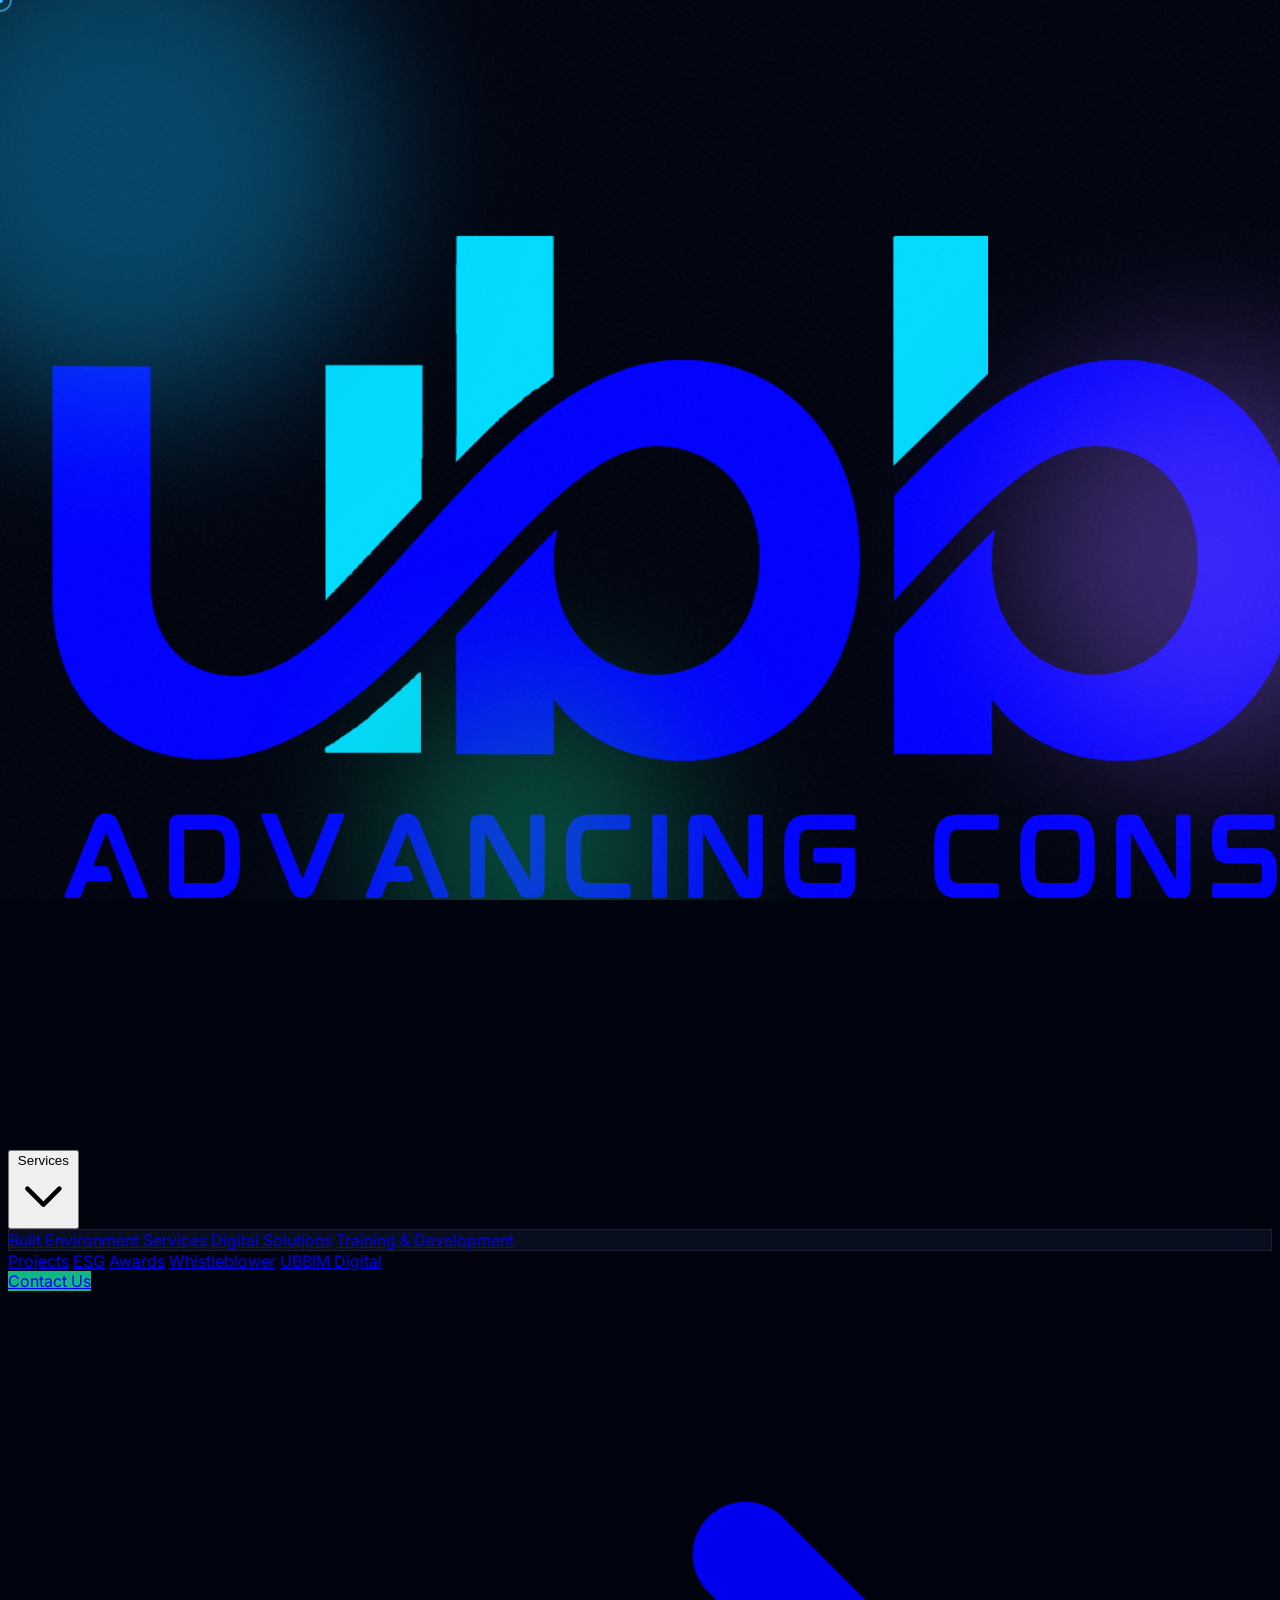
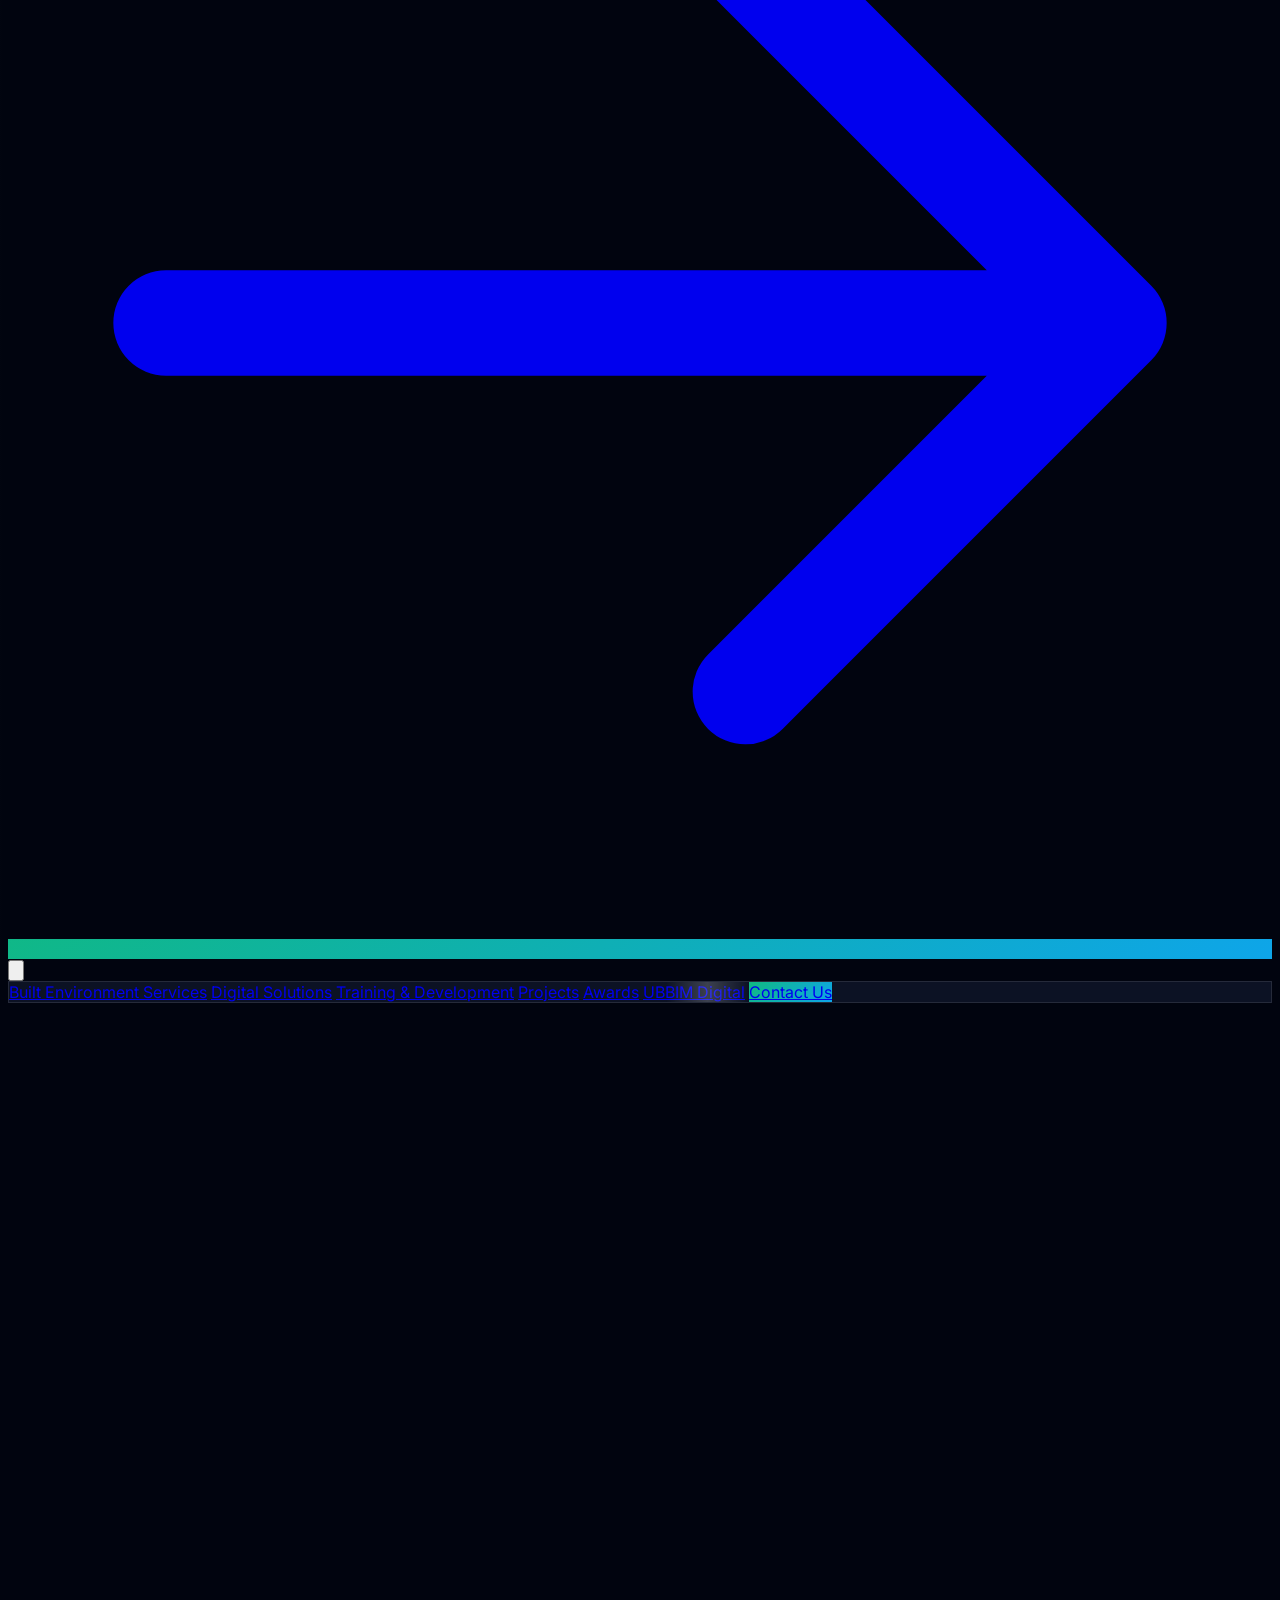
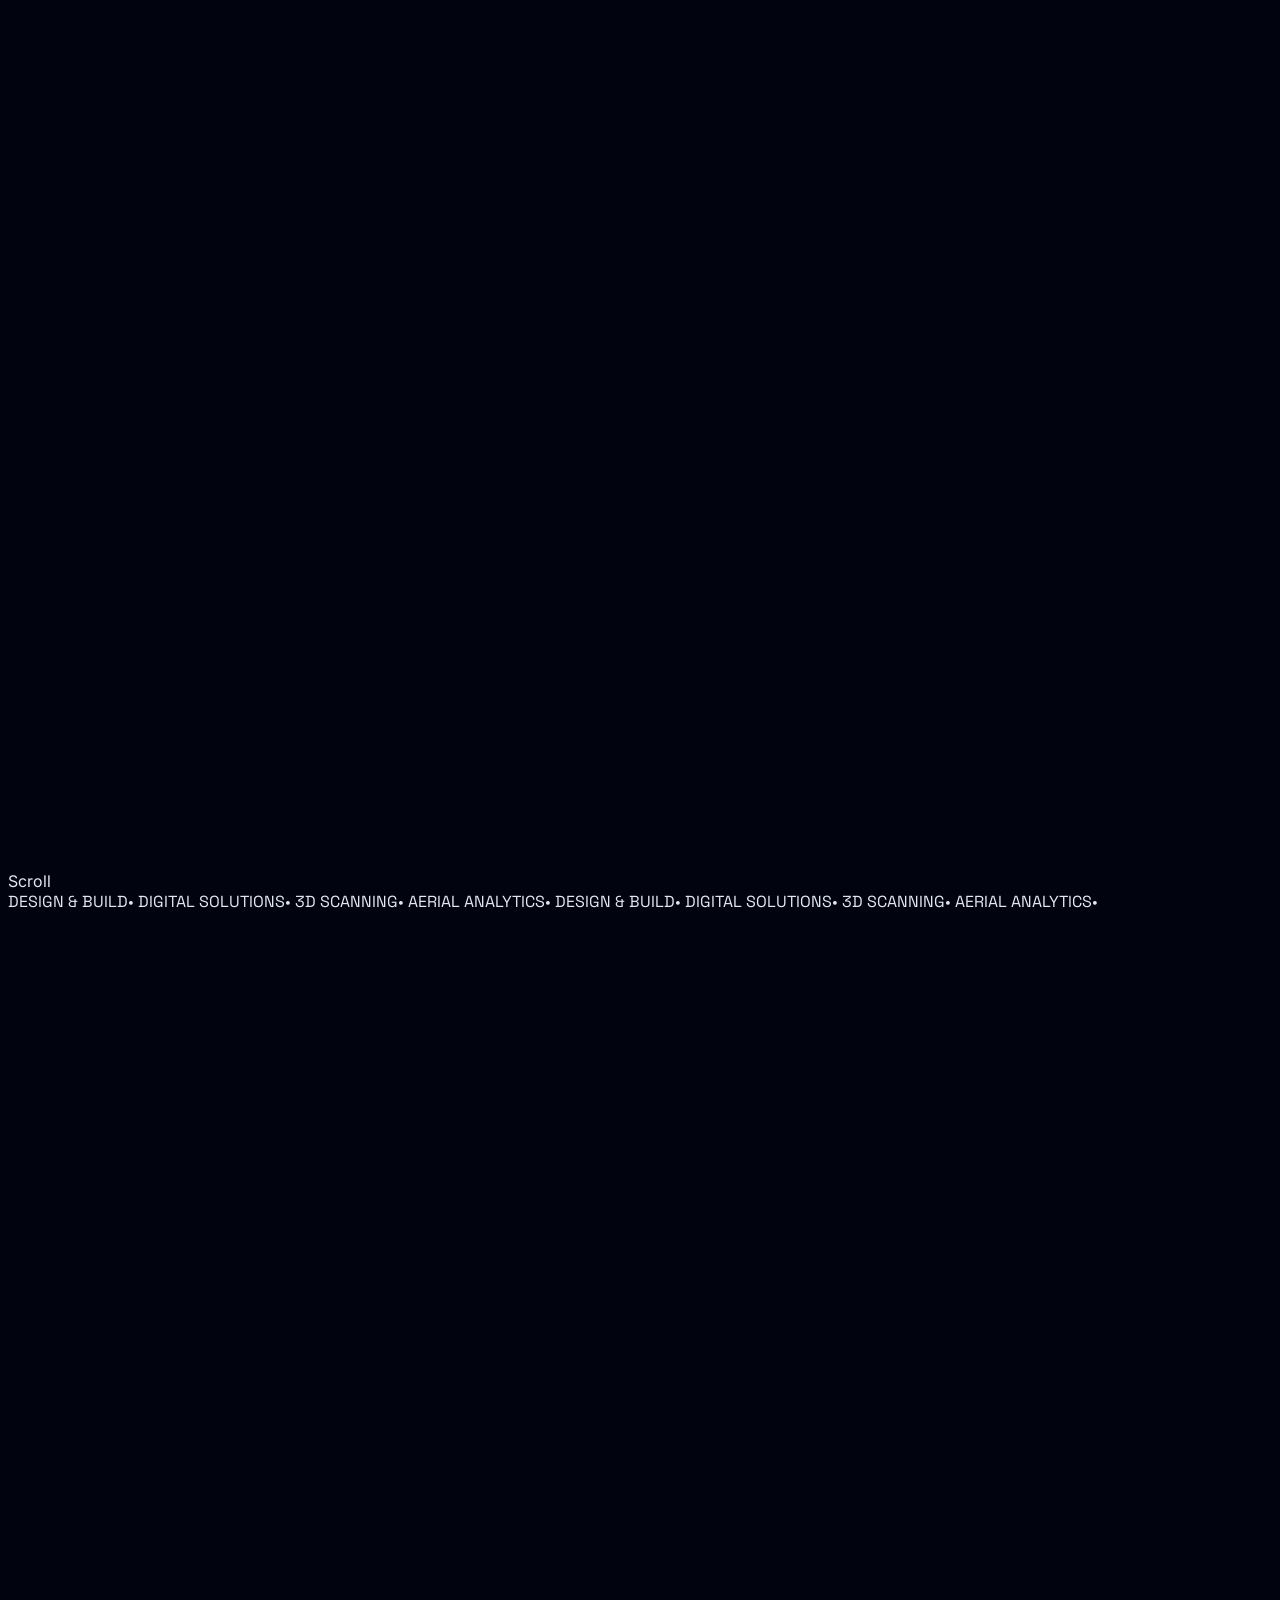
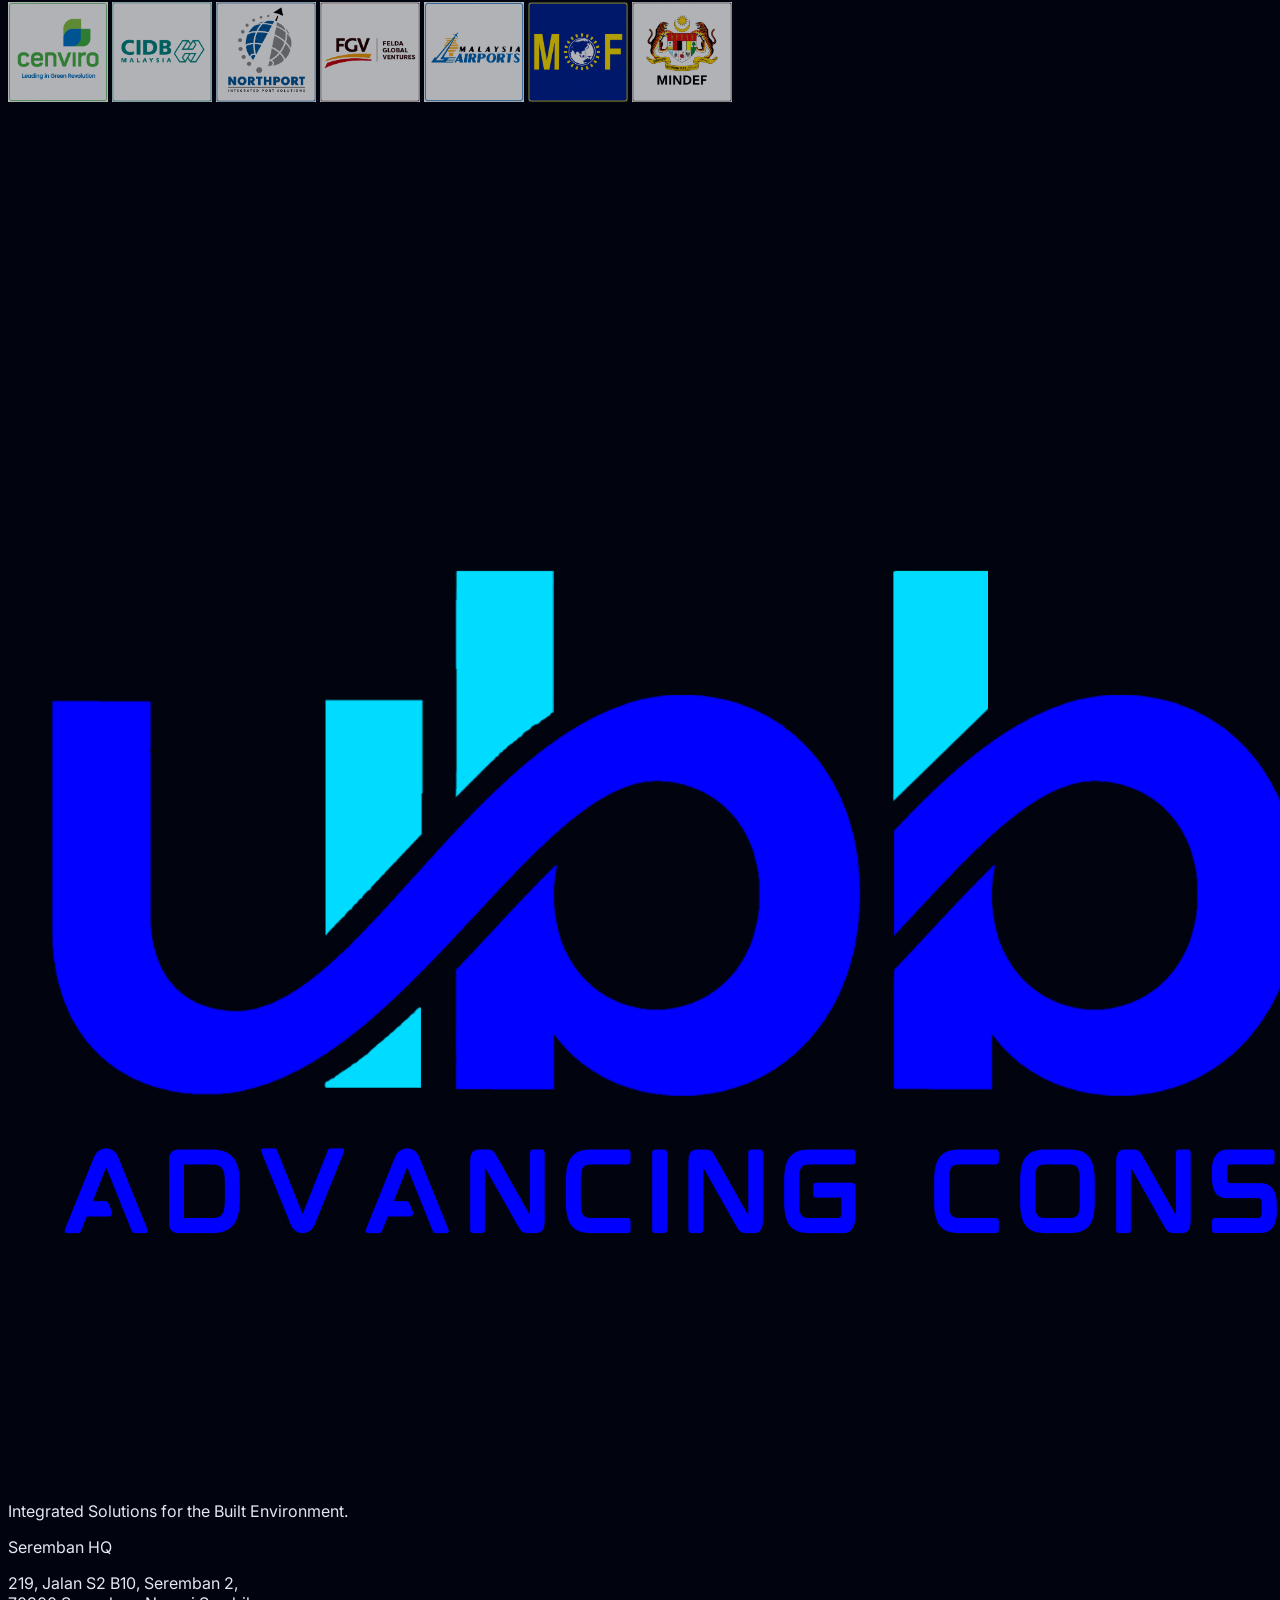
==== commit 6be60374: "Add visually striking ESG page replacing Sustainability Report link. Covers mangrove replanting, foo" ====
--- a/html/index.html
+++ b/html/index.html
@@ -52,7 +52,7 @@
             </div>
           </div>
           <a href="projects.html" class="text-sm text-slate-400 hover:text-white transition-colors">Projects</a>
-          <a href="https://ecologi.com/ubbim" target="_blank" class="text-sm text-slate-400 hover:text-white transition-colors">Sustainability Report</a>
+          <a href="esg.html" class="text-sm text-slate-400 hover:text-white transition-colors">ESG</a>
           <a href="awards.html" class="text-sm text-slate-400 hover:text-white transition-colors">Awards</a>
           <a href="https://forms.gle/V83pyC6wXztdgcK29" target="_blank" class="text-sm text-slate-400 hover:text-white transition-colors">Whistleblower</a>
           <a href="../ubbim-digital.html" class="text-sm text-slate-400 hover:text-white transition-colors">UBBIM Digital</a>
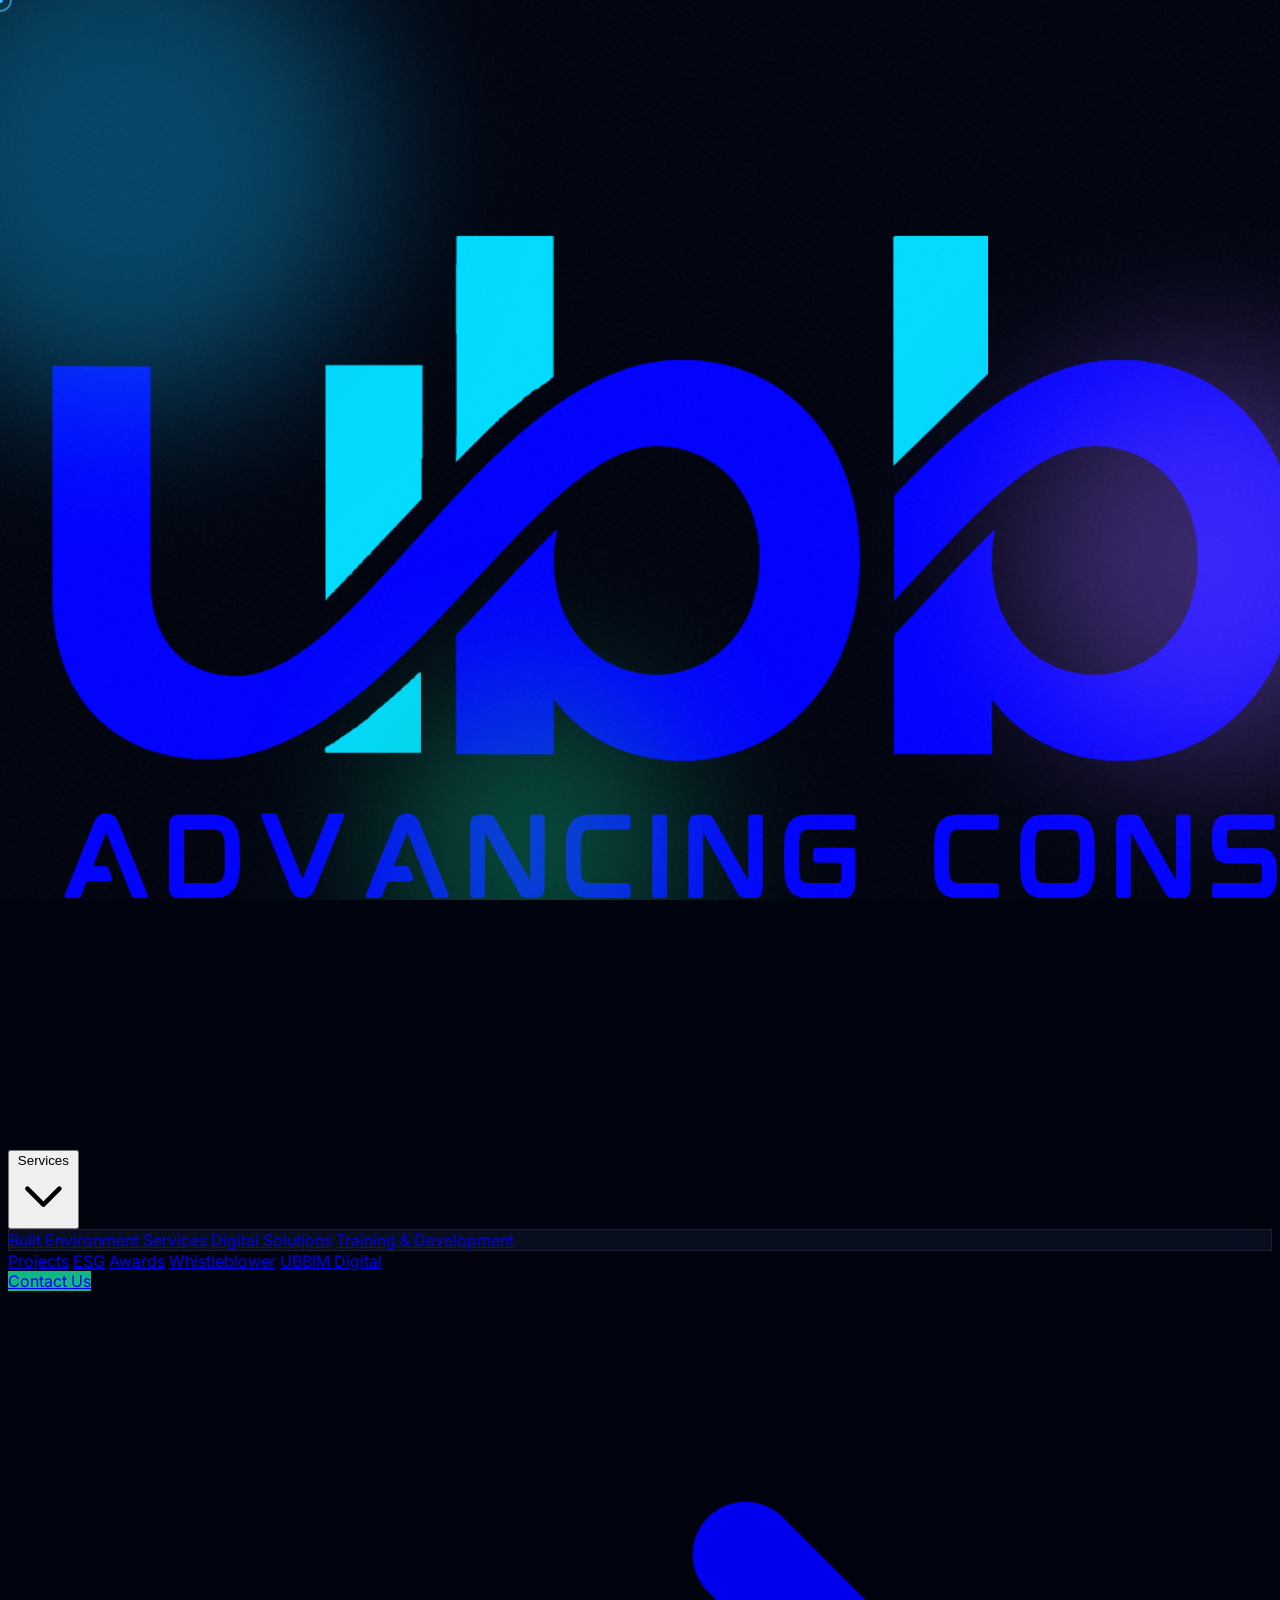
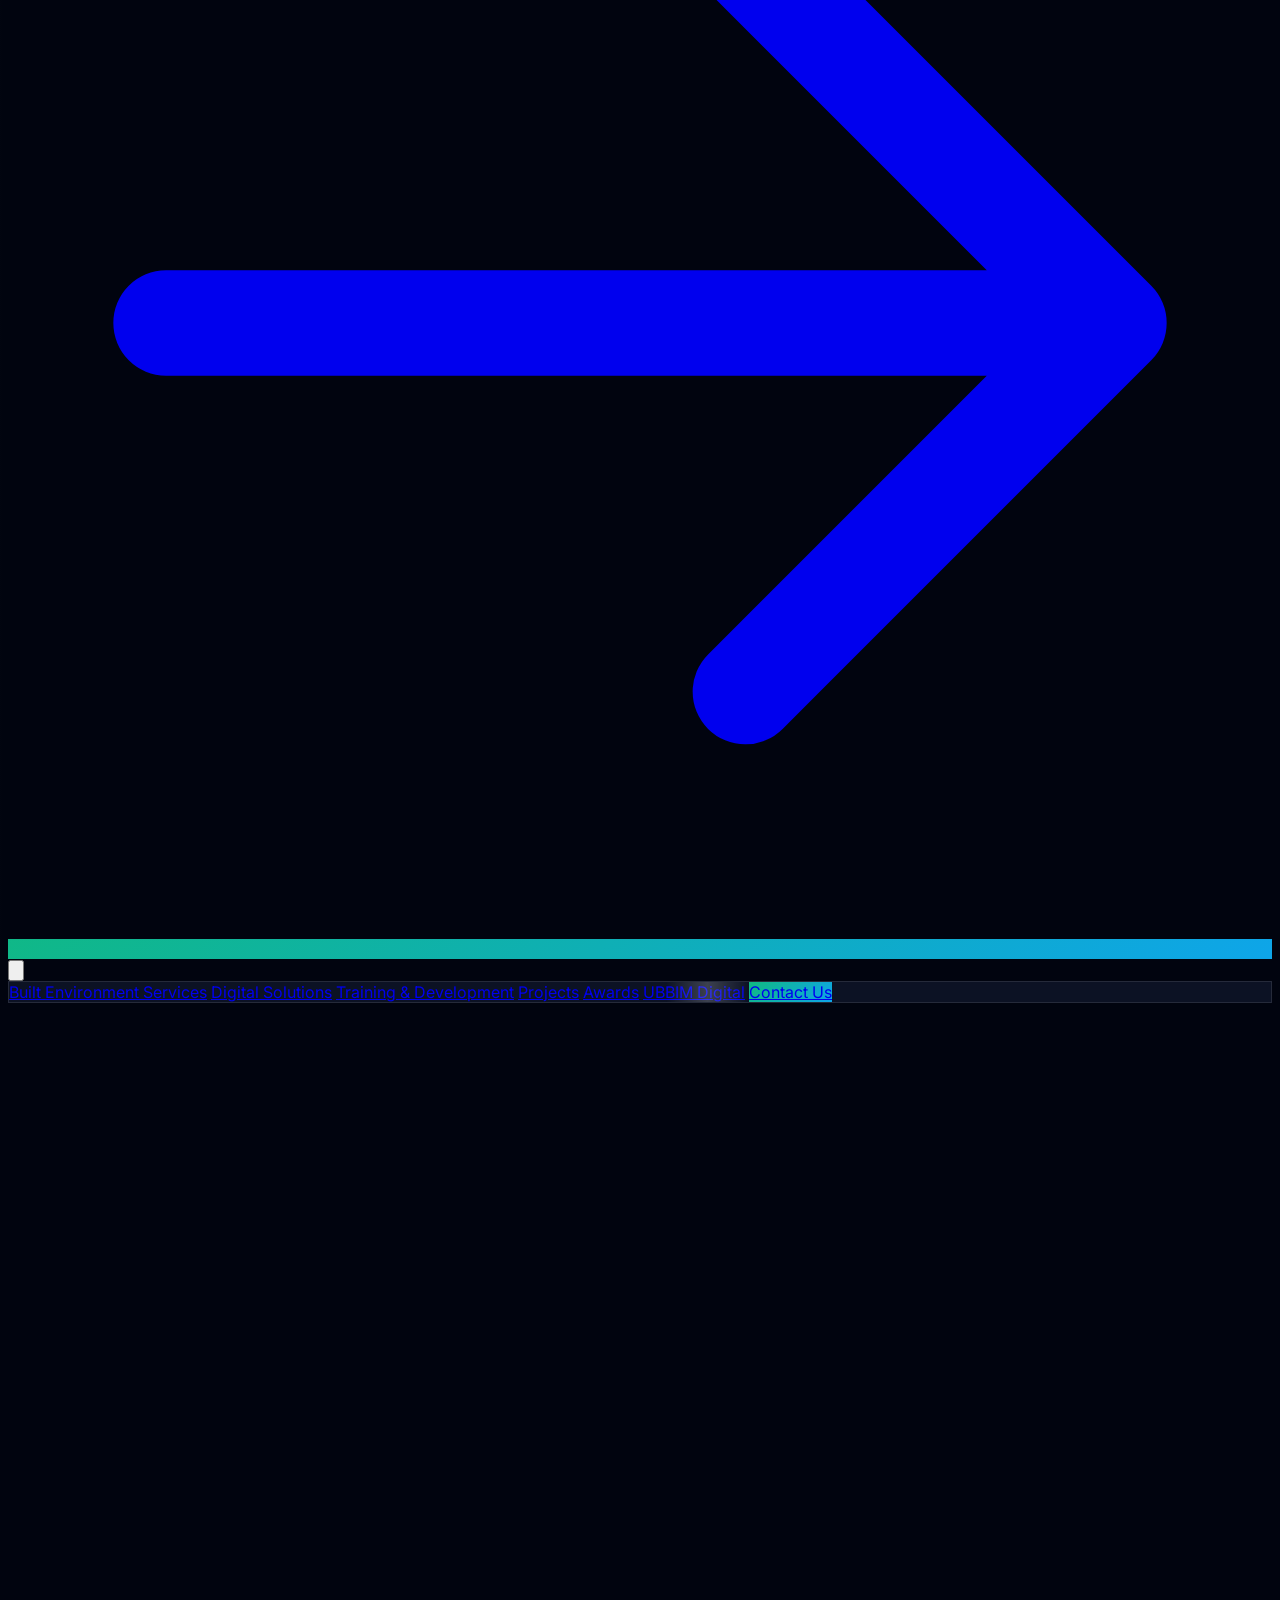
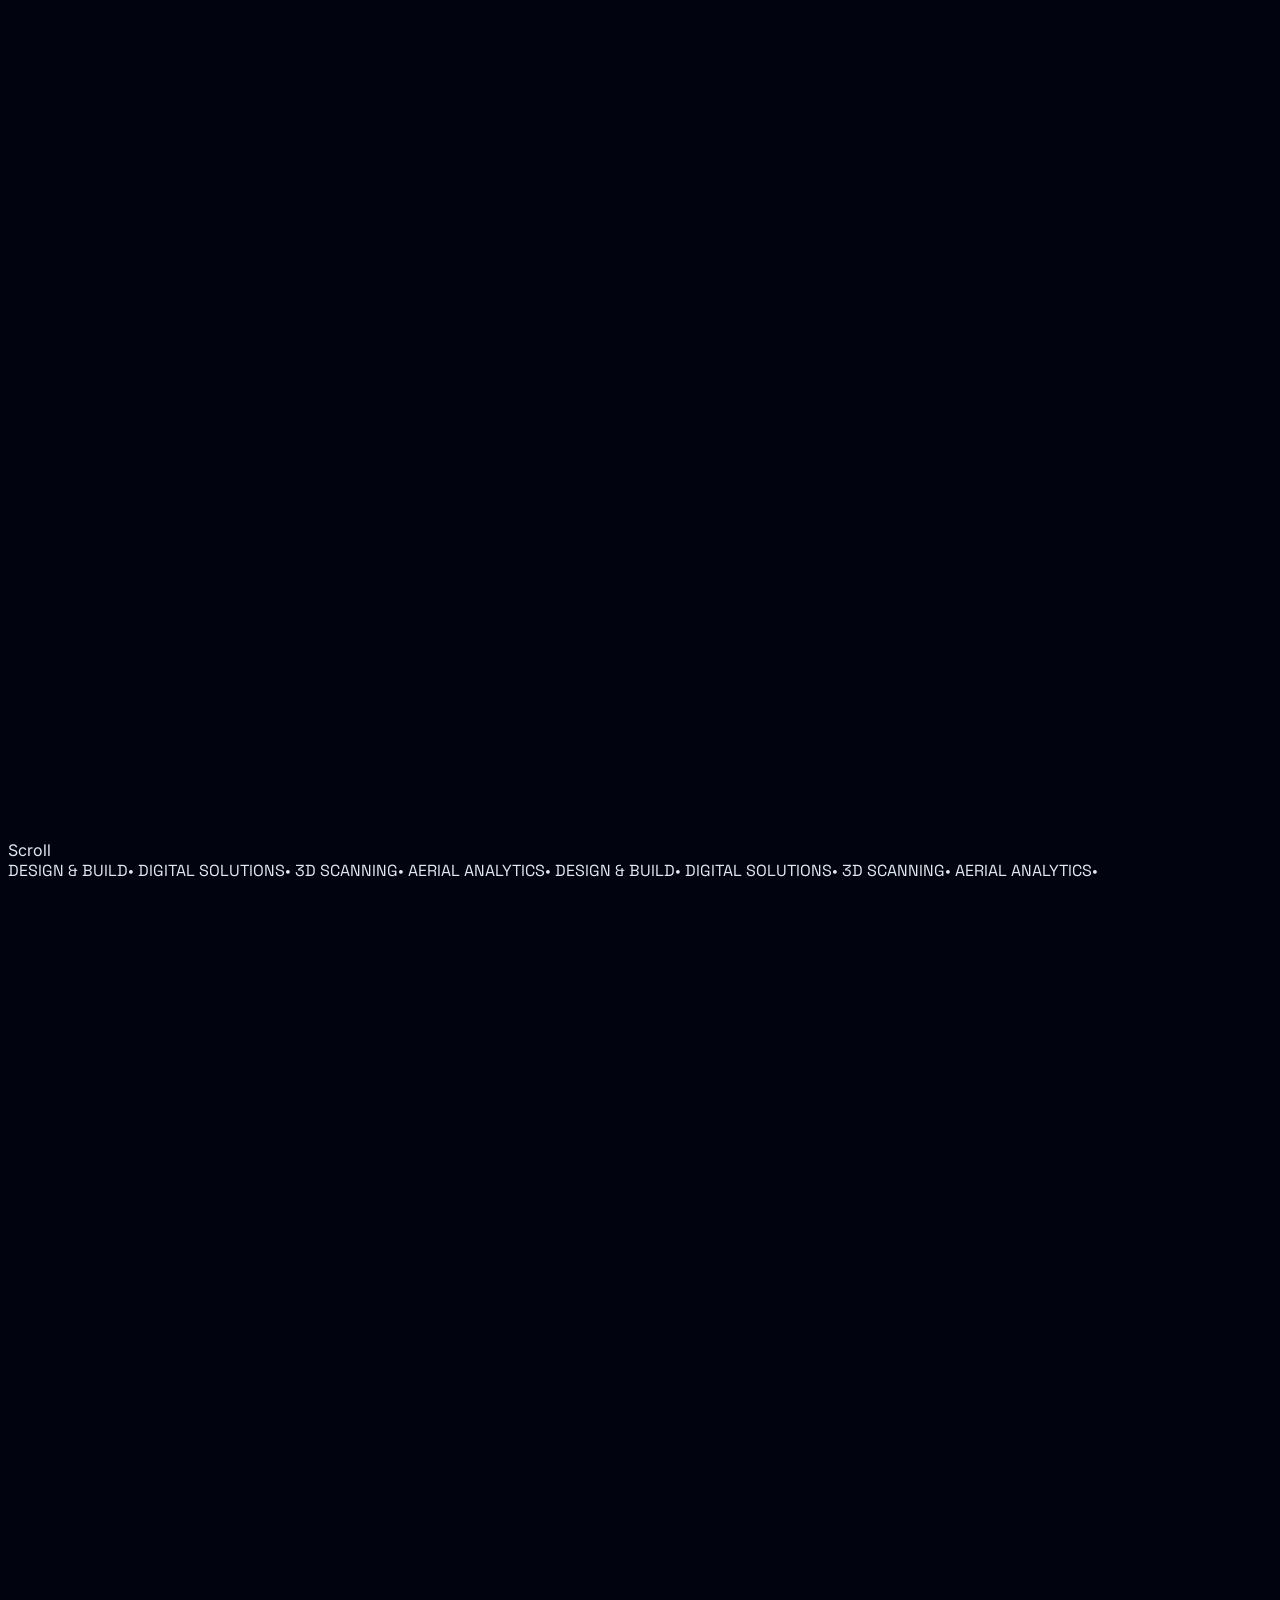
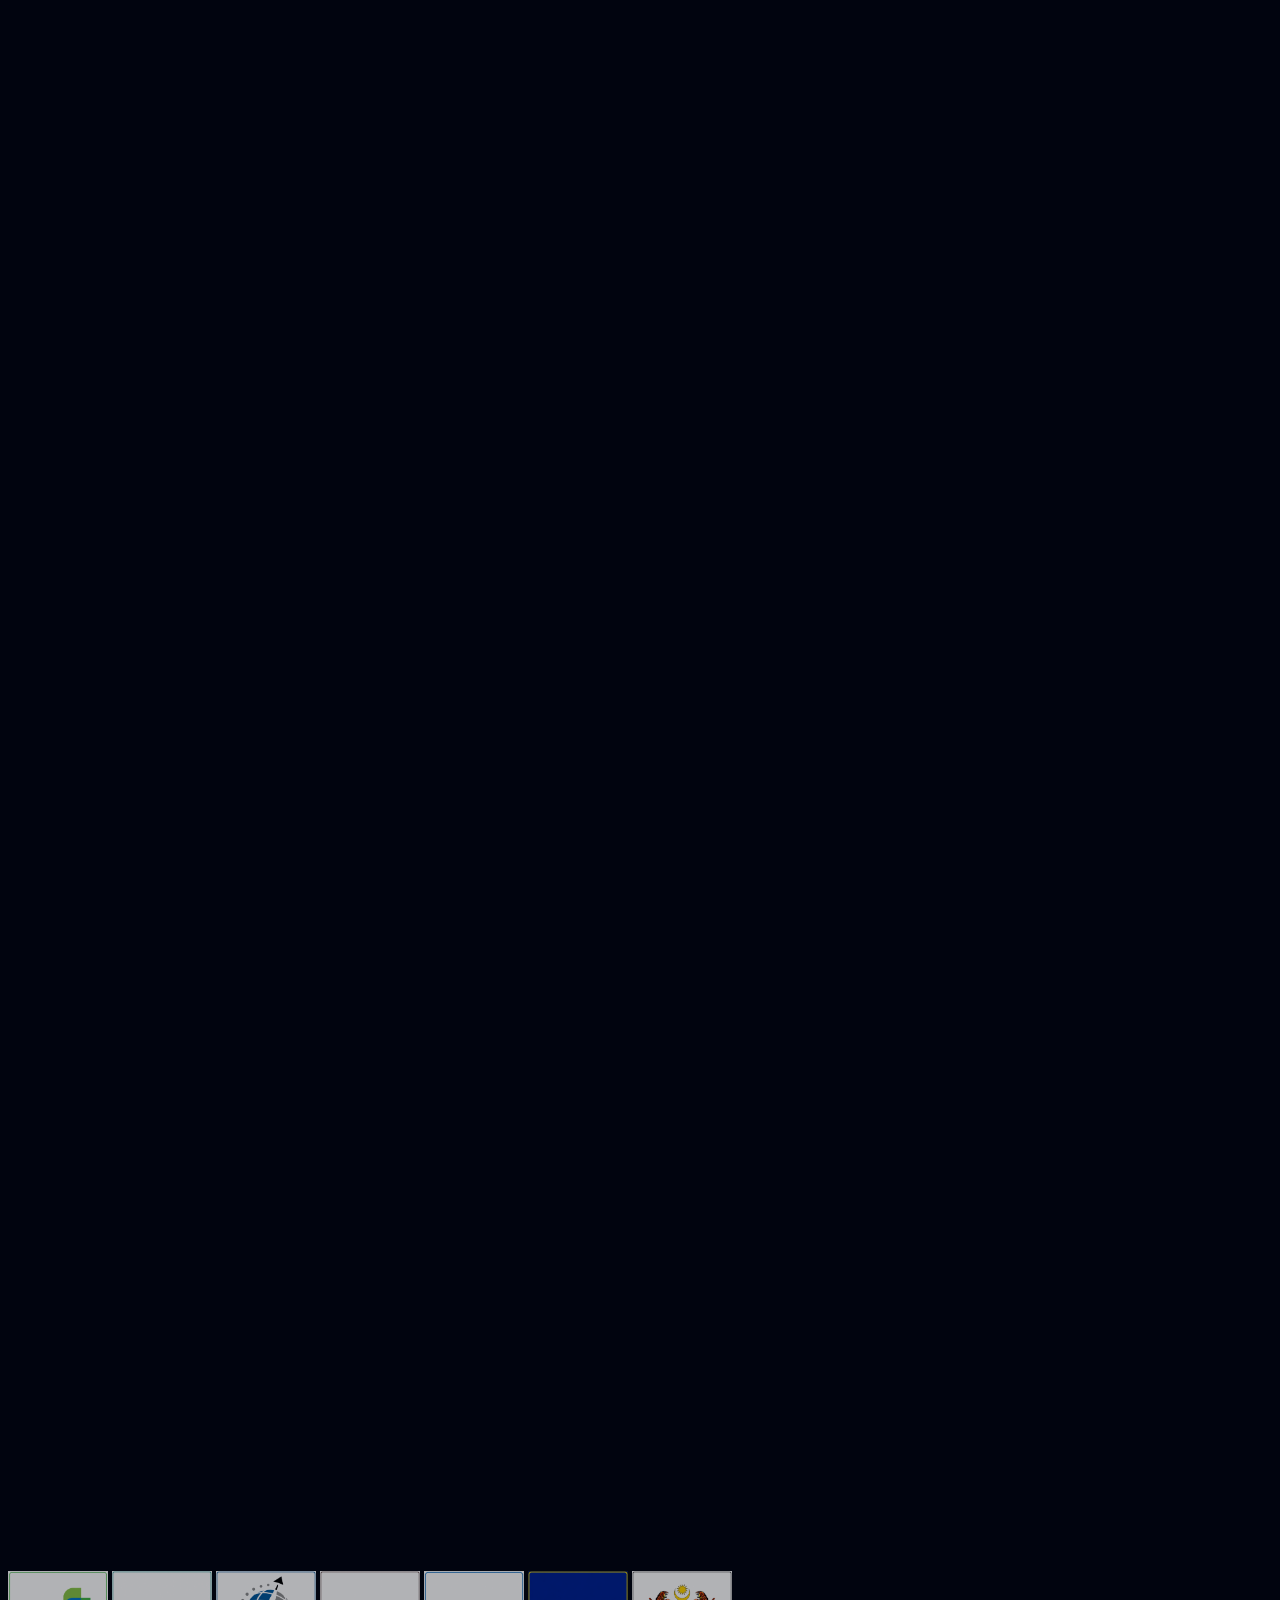
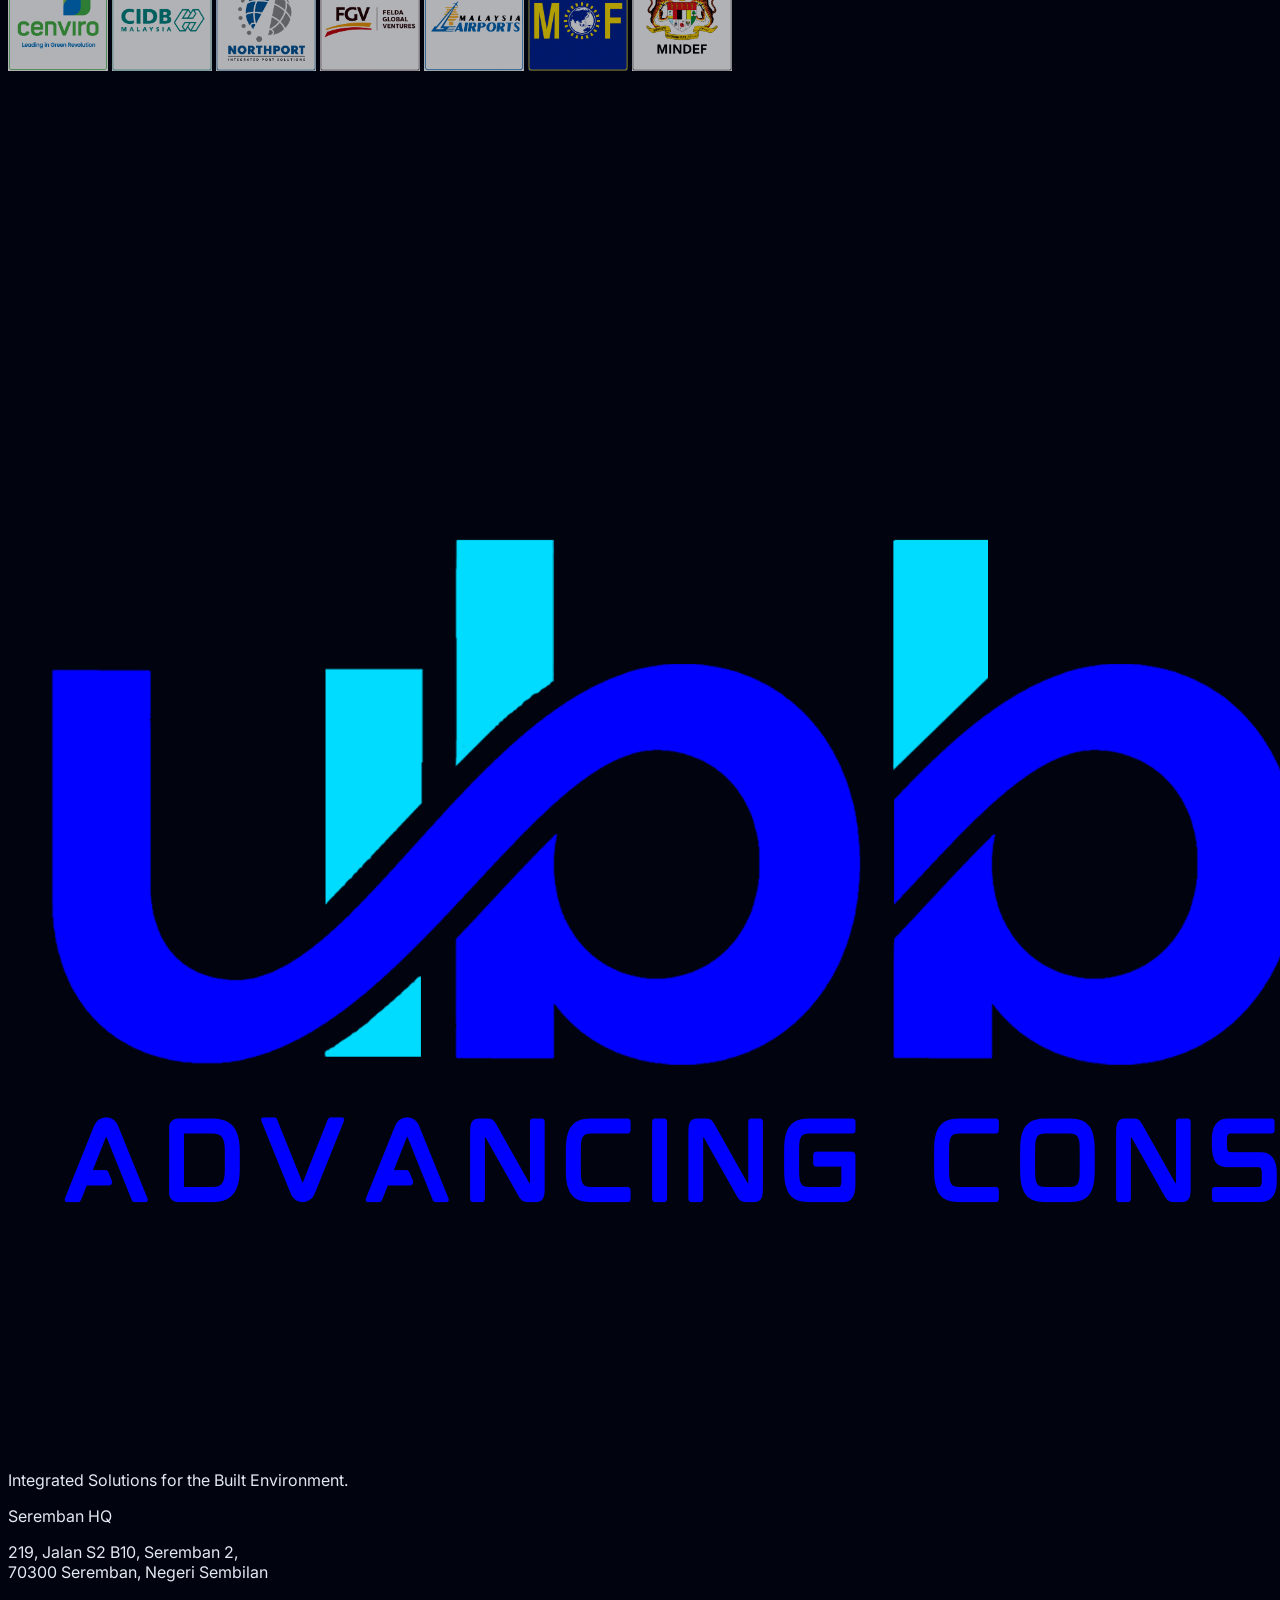
==== commit eb009f2d: "Add modern animations: text scramble, count-up stats, gradient shimmer, magnetic hover, staggered re" ====
--- a/html/index.html
+++ b/html/index.html
@@ -74,7 +74,7 @@
     </div>
   </nav>
 
-  <section class="relative min-h-screen flex items-center justify-center overflow-hidden">
+  <section class="hero relative min-h-screen flex items-center justify-center overflow-hidden">
     <div class="aurora"><div class="aurora-blob"></div><div class="aurora-blob"></div><div class="aurora-blob"></div></div>
     <div class="absolute inset-0 grid-pattern opacity-30"></div>
     <div class="relative z-10 max-w-7xl mx-auto px-6 lg:px-8 text-center pt-20">
@@ -86,7 +86,7 @@
         <a href="projects.html" class="px-8 py-4 rounded-full btn-outline text-white font-semibold inline-flex items-center justify-center gap-2">View Projects</a>
       </div>
     </div>
-    <div class="absolute bottom-10 left-1/2 -translate-x-1/2 flex flex-col items-center gap-2 opacity-50"><span class="text-xs text-slate-500 uppercase tracking-widest">Scroll</span><div class="w-px h-12 bg-gradient-to-b from-slate-500 to-transparent"></div></div>
+    <div class="absolute bottom-10 left-1/2 -translate-x-1/2 flex flex-col items-center gap-2 opacity-50 scroll-bounce"><span class="text-xs text-slate-500 uppercase tracking-widest">Scroll</span><div class="w-px h-12 bg-gradient-to-b from-slate-500 to-transparent"></div></div>
   </section>
 
   <div class="border-y border-white/5 py-6 bg-ink-950/50 backdrop-blur-sm">
@@ -368,5 +368,6 @@
       }
     })();
   </script>
-</body>
+  <script src="../js/animations.js"></script>
+$1
 </html>
--- a/css/shared.css
+++ b/css/shared.css
@@ -641,3 +641,215 @@
   width: 24px;
   border-radius: 4px;
 }
+
+/* ============================================
+   Modern Animations
+   ============================================ */
+
+/* --- Gradient Shimmer --- */
+.text-gradient-shine {
+  background-size: 200% auto;
+  animation: gradientShine 4s linear infinite;
+}
+
+@keyframes gradientShine {
+  0% { background-position: 0% center; }
+  100% { background-position: 200% center; }
+}
+
+/* --- Floating Elements --- */
+.float-slow {
+  animation: floatSlow 6s ease-in-out infinite;
+}
+
+.float-medium {
+  animation: floatMedium 4s ease-in-out infinite;
+}
+
+@keyframes floatSlow {
+  0%, 100% { transform: translateY(0px); }
+  50% { transform: translateY(-20px); }
+}
+
+@keyframes floatMedium {
+  0%, 100% { transform: translateY(0px) rotate(0deg); }
+  50% { transform: translateY(-12px) rotate(2deg); }
+}
+
+/* --- Glow Pulse --- */
+.glow-pulse {
+  animation: glowPulse 3s ease-in-out infinite;
+}
+
+@keyframes glowPulse {
+  0%, 100% { box-shadow: 0 0 20px rgba(56, 189, 248, 0.15); }
+  50% { box-shadow: 0 0 40px rgba(56, 189, 248, 0.35), 0 0 80px rgba(139, 92, 246, 0.15); }
+}
+
+/* --- Stagger Reveal Delays --- */
+.stagger-1 { transition-delay: 0.1s; }
+.stagger-2 { transition-delay: 0.2s; }
+.stagger-3 { transition-delay: 0.3s; }
+.stagger-4 { transition-delay: 0.4s; }
+.stagger-5 { transition-delay: 0.5s; }
+.stagger-6 { transition-delay: 0.6s; }
+
+/* --- Smooth Link Underline --- */
+.link-underline {
+  position: relative;
+}
+
+.link-underline::after {
+  content: '';
+  position: absolute;
+  bottom: -2px;
+  left: 0;
+  width: 0;
+  height: 1px;
+  background: currentColor;
+  transition: width 0.4s cubic-bezier(0.4, 0, 0.2, 1);
+}
+
+.link-underline:hover::after {
+  width: 100%;
+}
+
+/* --- Magnetic Button Base --- */
+.magnetic-btn {
+  transition: transform 0.3s cubic-bezier(0.4, 0, 0.2, 1);
+}
+
+/* --- Text Reveal Mask --- */
+.text-reveal {
+  overflow: hidden;
+}
+
+.text-reveal span {
+  display: inline-block;
+  transform: translateY(100%);
+  opacity: 0;
+  transition: transform 0.8s cubic-bezier(0.16, 1, 0.3, 1), opacity 0.8s ease;
+}
+
+.text-reveal.revealed span {
+  transform: translateY(0);
+  opacity: 1;
+}
+
+/* --- Scroll Indicator Bounce --- */
+.scroll-bounce {
+  animation: scrollBounce 2s ease-in-out infinite;
+}
+
+@keyframes scrollBounce {
+  0%, 100% { transform: translateY(0); opacity: 1; }
+  50% { transform: translateY(10px); opacity: 0.5; }
+}
+
+/* --- Glass Card Hover Tilt --- */
+.tilt-card {
+  transition: transform 0.3s ease, box-shadow 0.3s ease;
+  transform-style: preserve-3d;
+}
+
+.tilt-card:hover {
+  transform: translateY(-4px) scale(1.01);
+  box-shadow: 0 20px 60px -15px rgba(0, 0, 0, 0.5), 0 0 30px rgba(56, 189, 248, 0.1);
+}
+
+/* --- Border Glow Rotate --- */
+.border-glow {
+  position: relative;
+}
+
+.border-glow::before {
+  content: '';
+  position: absolute;
+  inset: -1px;
+  border-radius: inherit;
+  background: conic-gradient(from 0deg, transparent 0%, #38bdf8 20%, #8b5cf6 40%, #34d399 60%, #38bdf8 80%, transparent 100%);
+  opacity: 0;
+  transition: opacity 0.5s ease;
+  z-index: -1;
+  animation: borderRotate 4s linear infinite;
+}
+
+.border-glow:hover::before {
+  opacity: 0.5;
+}
+
+@keyframes borderRotate {
+  0% { transform: rotate(0deg); }
+  100% { transform: rotate(360deg); }
+}
+
+/* --- Number Counter Style --- */
+.counter-value {
+  font-variant-numeric: tabular-nums;
+}
+
+/* --- Section Divider Line Animation --- */
+.divider-line {
+  height: 1px;
+  background: linear-gradient(90deg, transparent, rgba(255,255,255,0.1), transparent);
+  position: relative;
+  overflow: hidden;
+}
+
+.divider-line::after {
+  content: '';
+  position: absolute;
+  top: 0;
+  left: -100%;
+  width: 100%;
+  height: 100%;
+  background: linear-gradient(90deg, transparent, rgba(56, 189, 248, 0.5), transparent);
+  animation: dividerSweep 3s ease-in-out infinite;
+}
+
+@keyframes dividerSweep {
+  0% { left: -100%; }
+  100% { left: 100%; }
+}
+
+/* --- Page Transition Overlay --- */
+.page-transition {
+  position: fixed;
+  inset: 0;
+  background: #01040f;
+  z-index: 10000;
+  pointer-events: none;
+  opacity: 0;
+  transition: opacity 0.5s ease;
+}
+
+.page-transition.active {
+  opacity: 1;
+  pointer-events: all;
+}
+
+/* --- Hero Text Scramble Cursor --- */
+.scramble-cursor::after {
+  content: '_';
+  animation: cursorBlink 1s step-end infinite;
+}
+
+@keyframes cursorBlink {
+  0%, 100% { opacity: 1; }
+  50% { opacity: 0; }
+}
+
+/* --- Orbital Floating Icons --- */
+.orbit-container {
+  position: relative;
+}
+
+.orbit-item {
+  position: absolute;
+  animation: orbit 20s linear infinite;
+}
+
+@keyframes orbit {
+  0% { transform: rotate(0deg) translateX(120px) rotate(0deg); }
+  100% { transform: rotate(360deg) translateX(120px) rotate(-360deg); }
+}
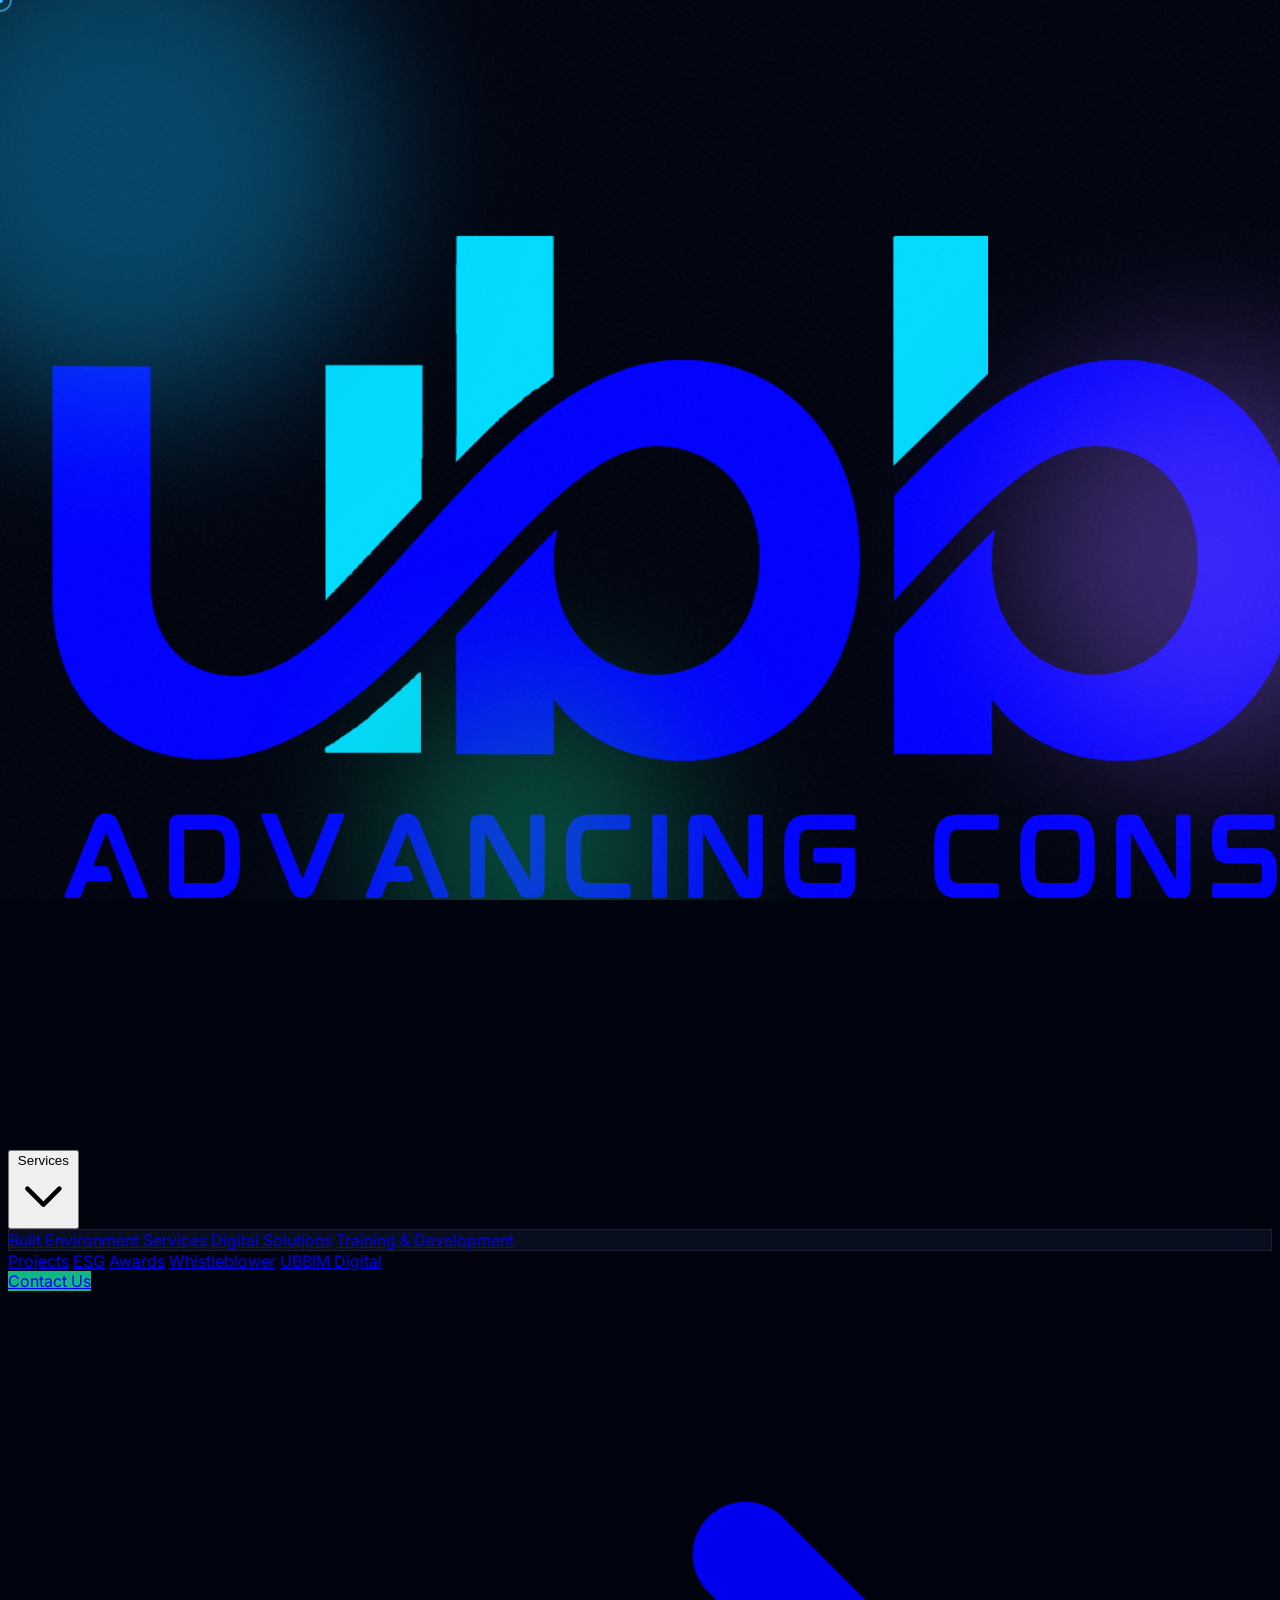
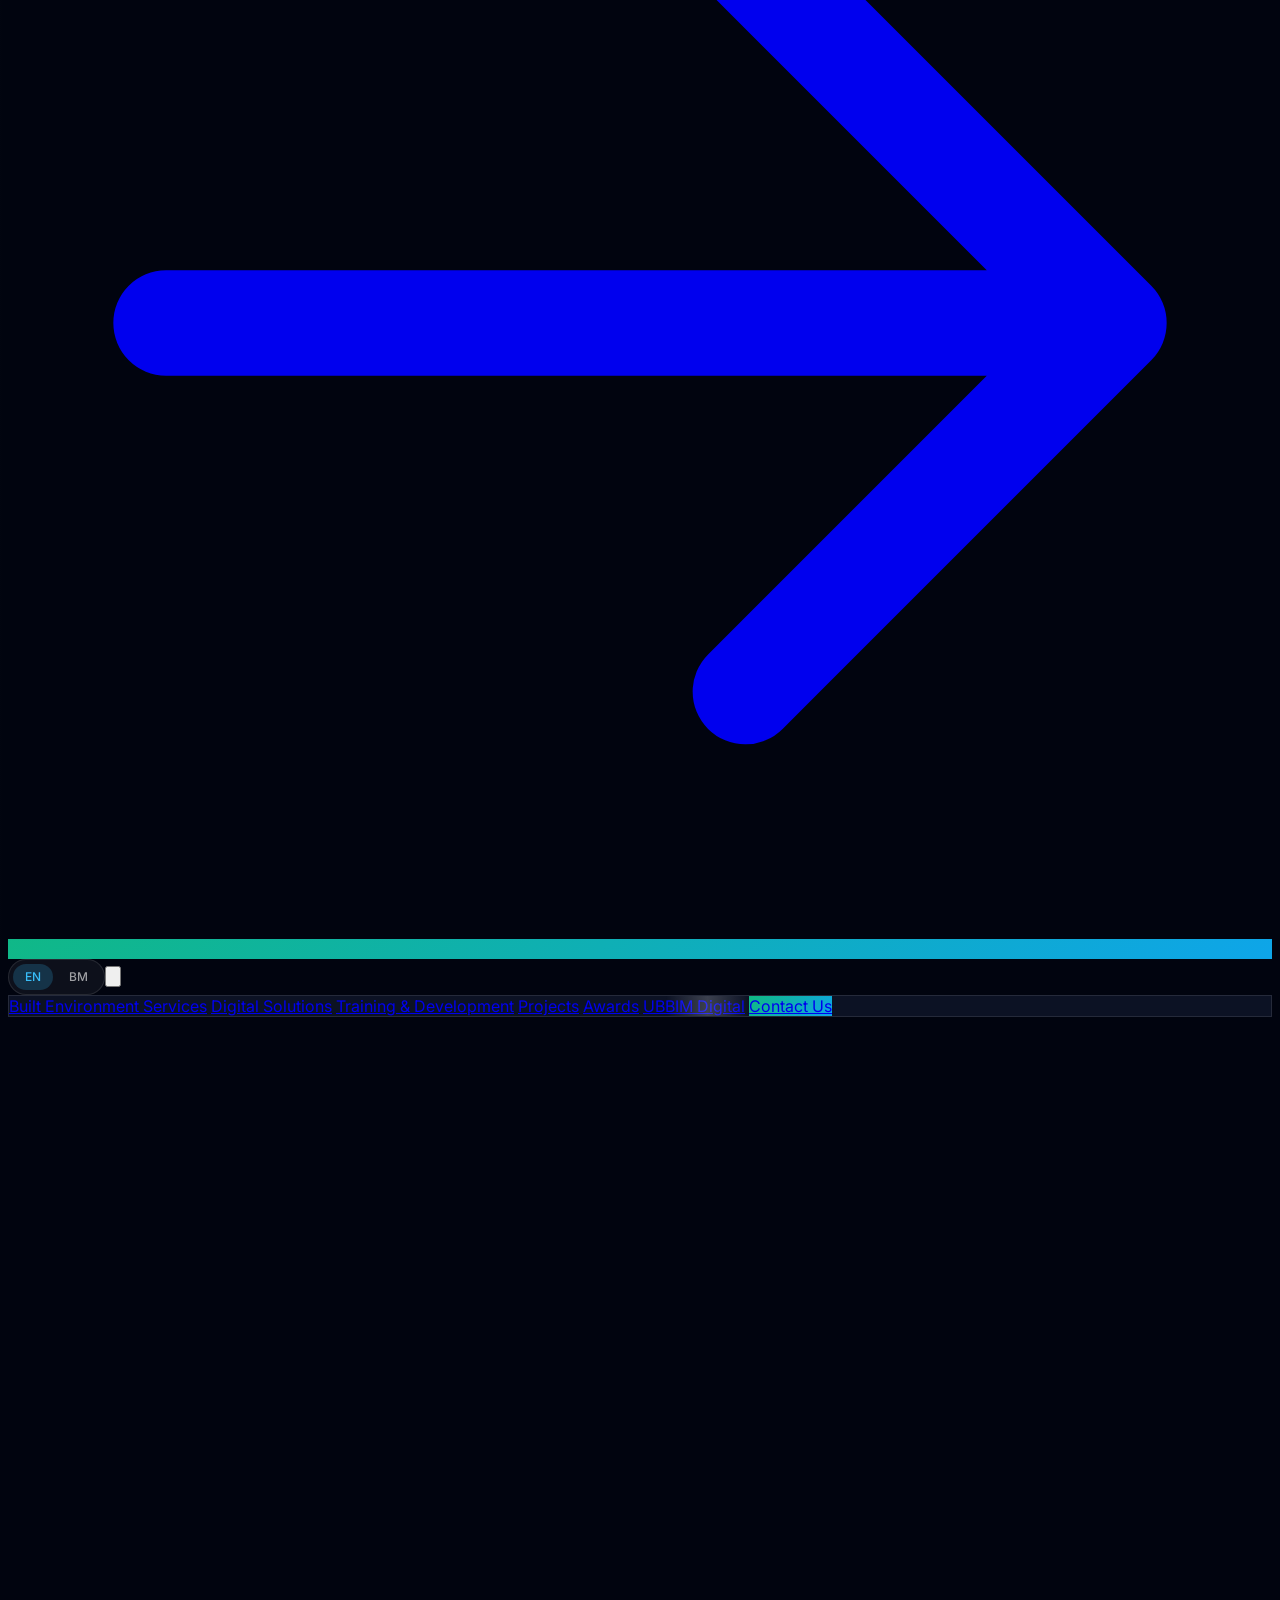
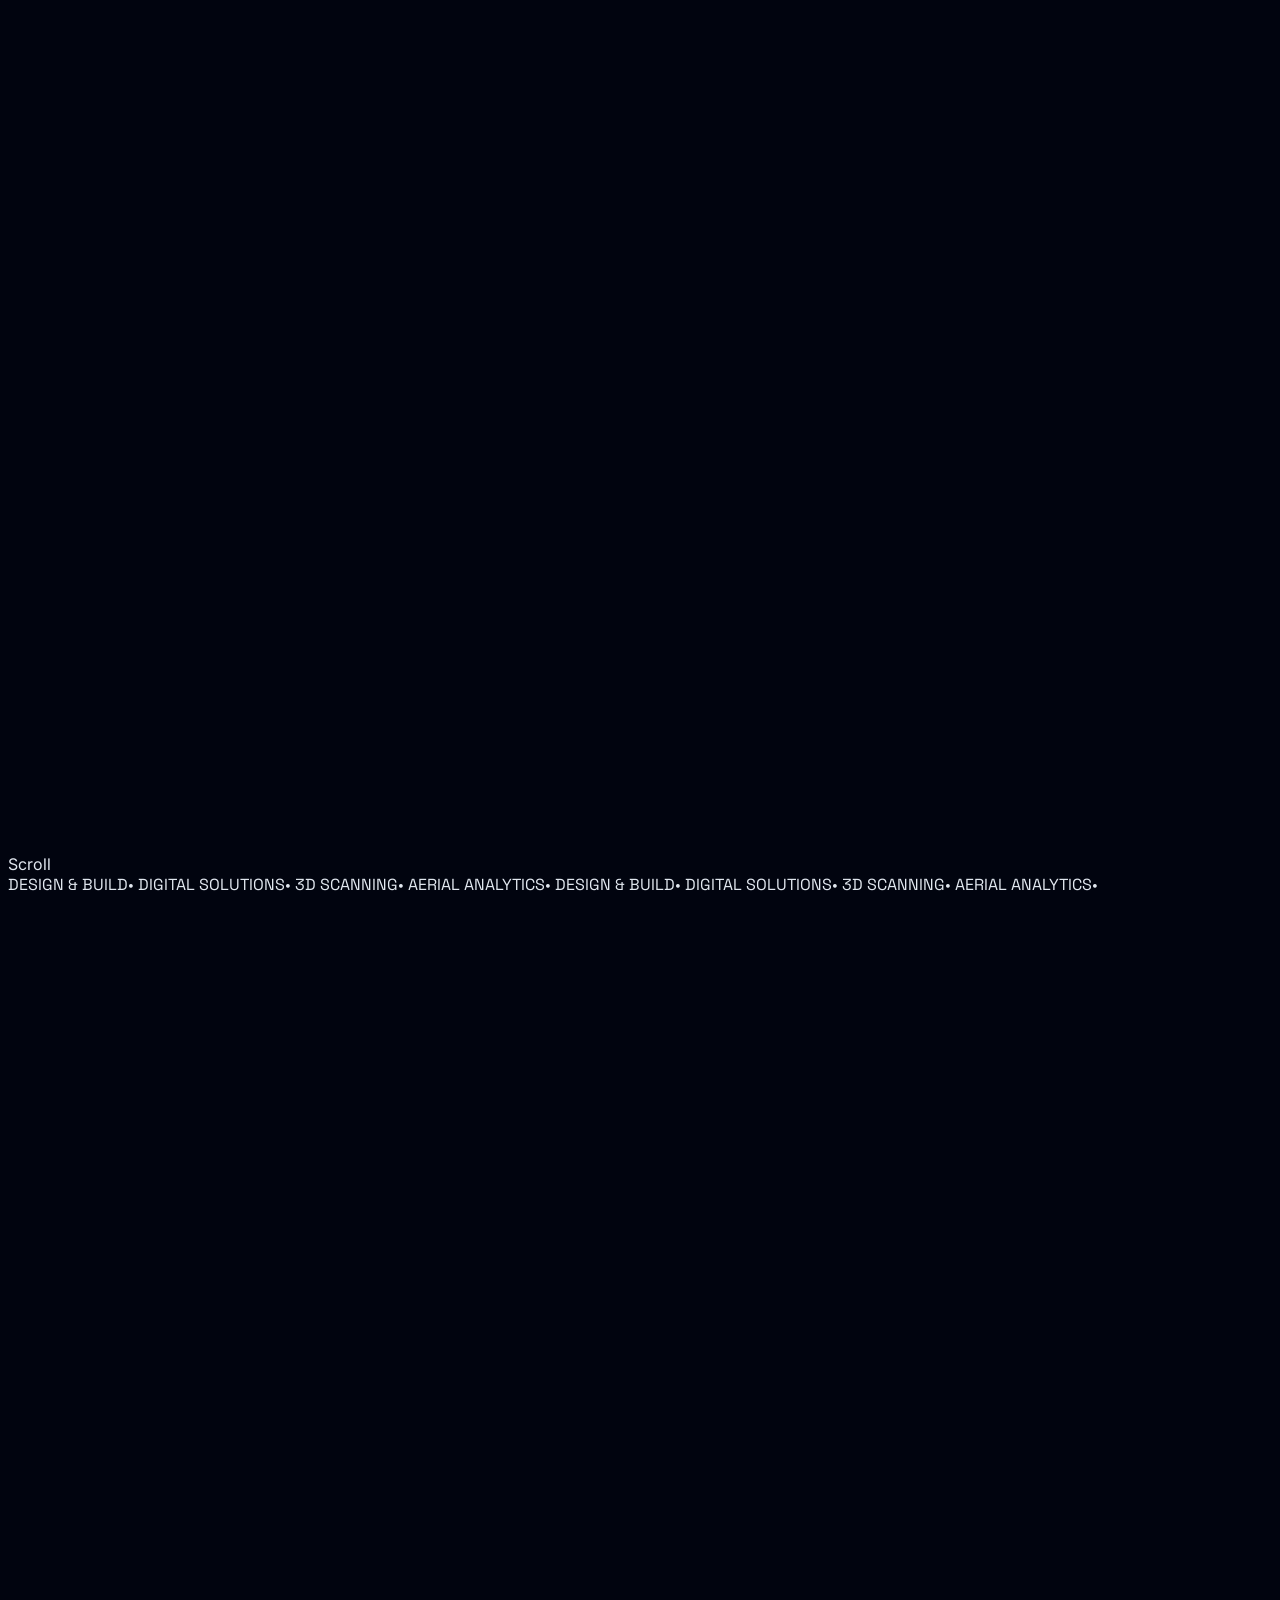
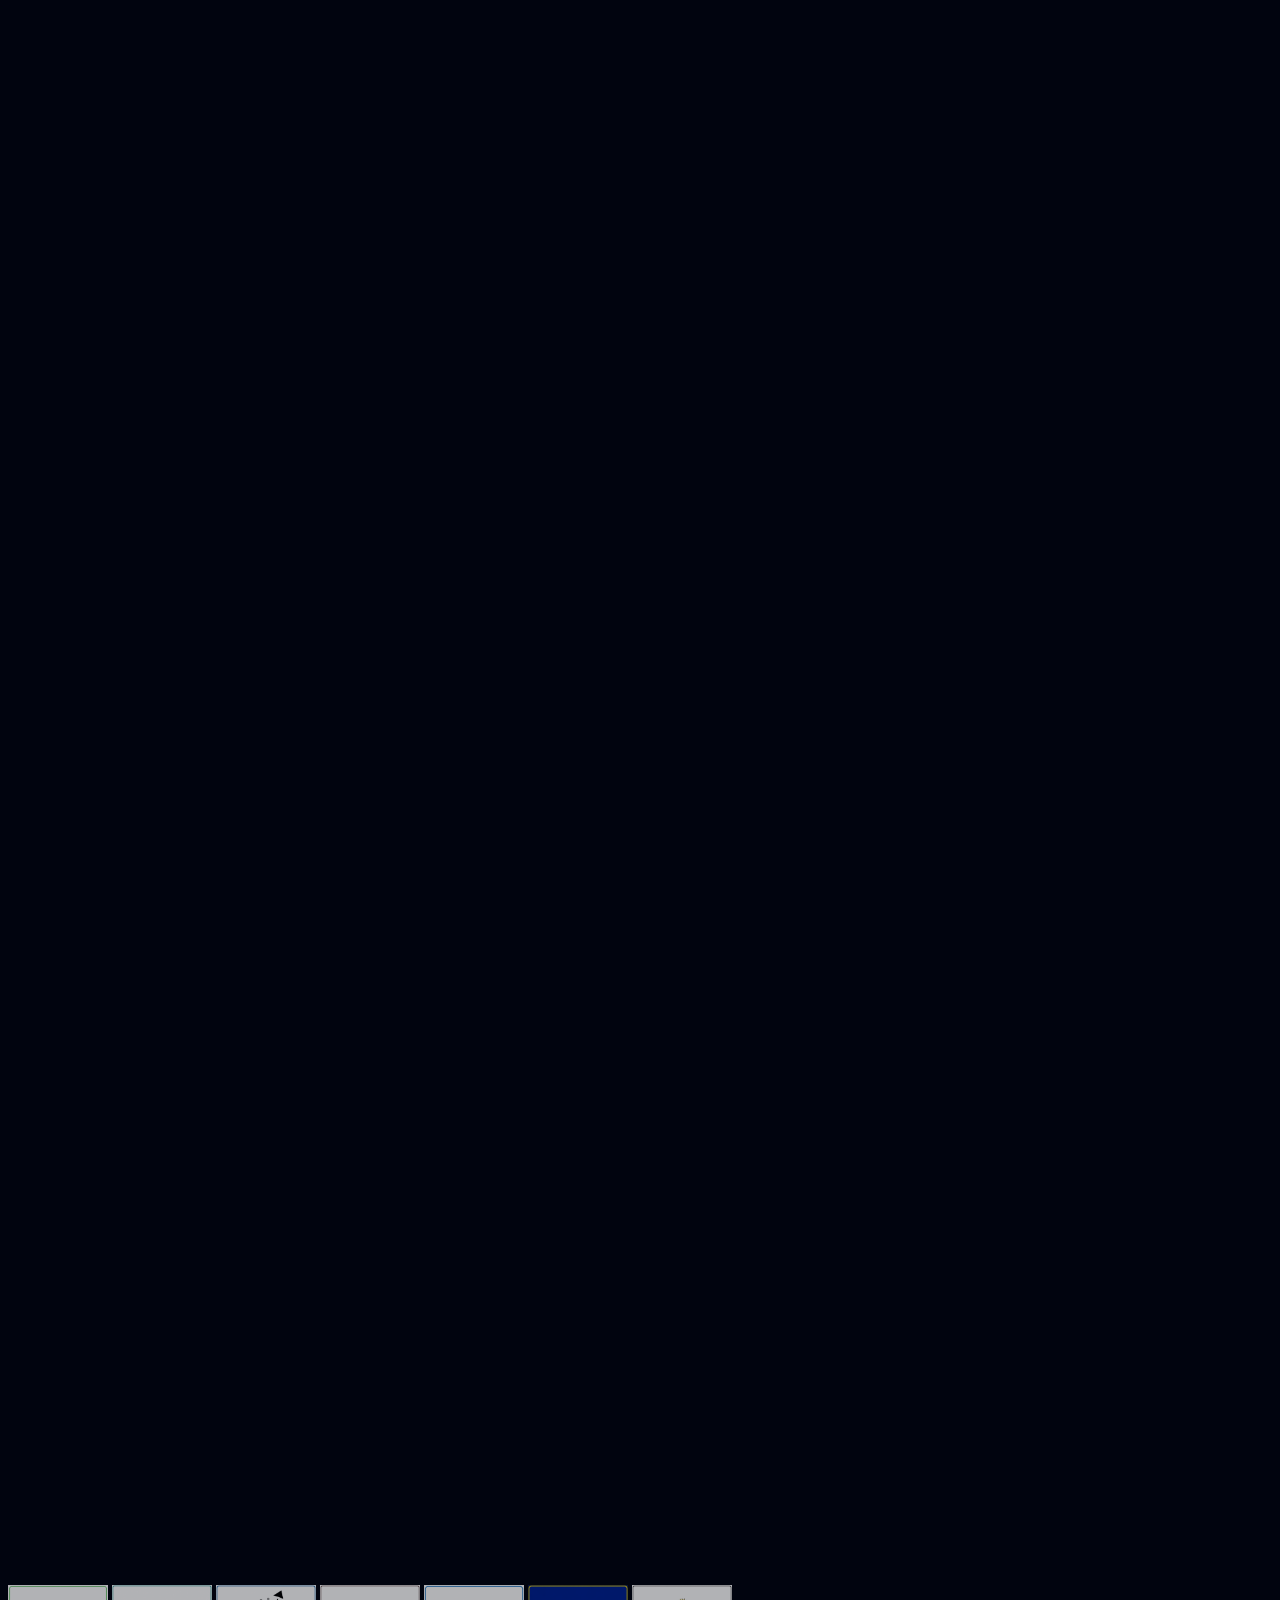
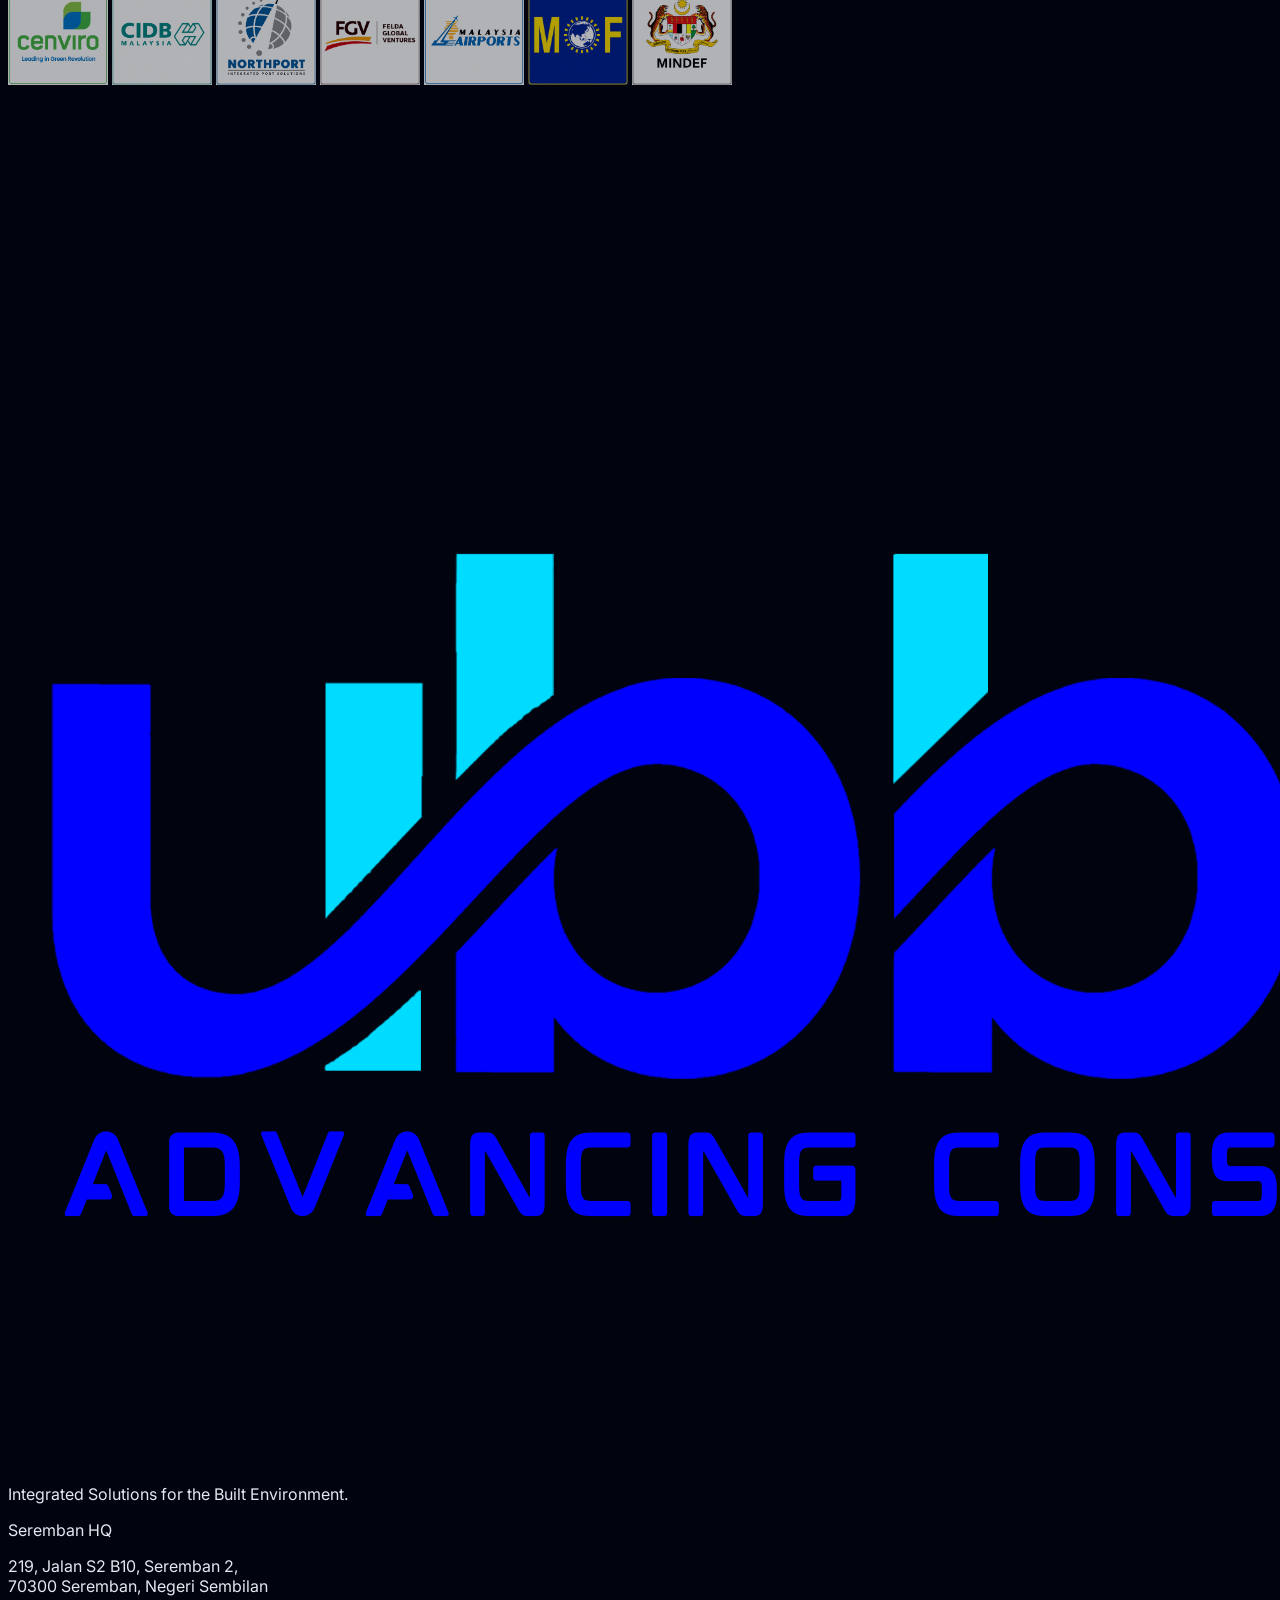
==== commit e5653c4e: "Changes Co-authored-by: edwinjesudass8787 <11557440+edwinjesudass8787@users.noreply.github.com>" ====
--- a/html/index.html
+++ b/html/index.html
@@ -4,7 +4,7 @@
   <meta charset="utf-8">
   <meta content="IE=edge" http-equiv="X-UA-Compatible">
   <meta content="width=device-width, initial-scale=1, minimum-scale=1" name="viewport">
-  <link href="../images/title-9.png" rel="shortcut icon" type="image/x-icon">
+  <link href="../images/favicon.svg" rel="shortcut icon" type="image/x-icon">
   <meta content="Explore UBBIM's integrated construction and digital solutions. From design and build to 3D scanning and custom software, we deliver excellence in every project." name="description">
   <title>UBBIM | Comprehensive Built Environment Services & Digital Solutions</title>
   <link rel="preconnect" href="https://fonts.googleapis.com">
@@ -44,32 +44,32 @@
         <a href="index.html" class="flex items-center group"><img src="../images/title-9.png" alt="UBBIM" class="h-10 w-auto brightness-0 invert"></a>
         <div class="hidden md:flex items-center gap-8">
           <div class="relative group">
-            <button class="text-sm text-slate-400 hover:text-white transition-colors flex items-center gap-1">Services <svg class="w-3 h-3" fill="none" stroke="currentColor" viewBox="0 0 24 24"><path stroke-linecap="round" stroke-linejoin="round" stroke-width="2" d="M19 9l-7 7-7-7"></path></svg></button>
+            <button class="text-sm text-slate-400 hover:text-white transition-colors flex items-center gap-1"><span data-i18n="nav-services">Services</span> <svg class="w-3 h-3" fill="none" stroke="currentColor" viewBox="0 0 24 24"><path stroke-linecap="round" stroke-linejoin="round" stroke-width="2" d="M19 9l-7 7-7-7"></path></svg></button>
             <div class="absolute top-full left-0 mt-2 w-56 glass rounded-lg border border-white/10 opacity-0 invisible group-hover:opacity-100 group-hover:visible transition-all duration-300 py-2">
-              <a href="built-environment-services.html" class="block px-4 py-2 text-sm text-slate-300 hover:text-white hover:bg-white/5 transition-colors">Built Environment Services</a>
-              <a href="digital-solutions.html" class="block px-4 py-2 text-sm text-slate-300 hover:text-white hover:bg-white/5 transition-colors">Digital Solutions</a>
-              <a href="training-development.html" class="block px-4 py-2 text-sm text-slate-300 hover:text-white hover:bg-white/5 transition-colors">Training & Development</a>
+              <a href="built-environment-services.html" class="block px-4 py-2 text-sm text-slate-300 hover:text-white hover:bg-white/5 transition-colors" data-i18n="dropdown-built">Built Environment Services</a>
+              <a href="digital-solutions.html" class="block px-4 py-2 text-sm text-slate-300 hover:text-white hover:bg-white/5 transition-colors" data-i18n="dropdown-digital">Digital Solutions</a>
+              <a href="training-development.html" class="block px-4 py-2 text-sm text-slate-300 hover:text-white hover:bg-white/5 transition-colors" data-i18n="dropdown-training">Training & Development</a>
             </div>
           </div>
-          <a href="projects.html" class="text-sm text-slate-400 hover:text-white transition-colors">Projects</a>
-          <a href="esg.html" class="text-sm text-slate-400 hover:text-white transition-colors">ESG</a>
-          <a href="awards.html" class="text-sm text-slate-400 hover:text-white transition-colors">Awards</a>
-          <a href="https://forms.gle/V83pyC6wXztdgcK29" target="_blank" class="text-sm text-slate-400 hover:text-white transition-colors">Whistleblower</a>
-          <a href="../ubbim-digital.html" class="text-sm text-slate-400 hover:text-white transition-colors">UBBIM Digital</a>
-        </div>
-        <a href="index.html#contact" class="hidden md:inline-flex items-center gap-2 px-6 py-2.5 rounded-full btn-primary text-white text-sm font-medium"><span>Contact Us</span><svg class="w-4 h-4" fill="none" stroke="currentColor" viewBox="0 0 24 24"><path stroke-linecap="round" stroke-linejoin="round" stroke-width="2" d="M14 5l7 7m0 0l-7 7m7-7H3"></path></svg></a>
+          <a href="projects.html" class="text-sm text-slate-400 hover:text-white transition-colors" data-i18n="nav-projects" data-i18n="footer-projects">Projects</a>
+          <a href="esg.html" class="text-sm text-slate-400 hover:text-white transition-colors" data-i18n="nav-esg">ESG</a>
+          <a href="awards.html" class="text-sm text-slate-400 hover:text-white transition-colors" data-i18n="nav-awards" data-i18n="footer-awards">Awards</a>
+          <a href="https://forms.gle/V83pyC6wXztdgcK29" target="_blank" class="text-sm text-slate-400 hover:text-white transition-colors" data-i18n="nav-whistleblower">Whistleblower</a>
+          <a href="../ubbim-digital.html" class="text-sm text-slate-400 hover:text-white transition-colors" data-i18n="nav-digital">UBBIM Digital</a>
+        </div>
+        <a href="index.html#contact" class="hidden md:inline-flex items-center gap-2 px-6 py-2.5 rounded-full btn-primary text-white text-sm font-medium"><span data-i18n="nav-contact">Contact Us</span><svg class="w-4 h-4" fill="none" stroke="currentColor" viewBox="0 0 24 24"><path stroke-linecap="round" stroke-linejoin="round" stroke-width="2" d="M14 5l7 7m0 0l-7 7m7-7H3"></path></svg></a>
         <button id="mobile-menu-btn" class="md:hidden text-white p-2"><svg class="w-6 h-6" fill="none" stroke="currentColor" viewBox="0 0 24 24"><path stroke-linecap="round" stroke-linejoin="round" stroke-width="2" d="M4 6h16M4 12h16M4 18h16"></path></svg></button>
       </div>
     </div>
     <div id="mobile-menu" class="md:hidden hidden glass-strong border-t border-white/5">
       <div class="px-6 py-6 space-y-4">
-        <a href="built-environment-services.html" class="block text-slate-300 hover:text-white transition-colors">Built Environment Services</a>
-        <a href="digital-solutions.html" class="block text-slate-300 hover:text-white transition-colors">Digital Solutions</a>
-        <a href="training-development.html" class="block text-slate-300 hover:text-white transition-colors">Training & Development</a>
-        <a href="projects.html" class="block text-slate-300 hover:text-white transition-colors">Projects</a>
-        <a href="awards.html" class="block text-slate-300 hover:text-white transition-colors">Awards</a>
-        <a href="../ubbim-digital.html" class="block text-slate-300 hover:text-white transition-colors">UBBIM Digital</a>
-        <a href="index.html#contact" class="inline-block mt-4 px-6 py-2.5 rounded-full btn-primary text-white text-sm font-medium">Contact Us</a>
+        <a href="built-environment-services.html" class="block text-slate-300 hover:text-white transition-colors" data-i18n="dropdown-built">Built Environment Services</a>
+        <a href="digital-solutions.html" class="block text-slate-300 hover:text-white transition-colors" data-i18n="dropdown-digital">Digital Solutions</a>
+        <a href="training-development.html" class="block text-slate-300 hover:text-white transition-colors" data-i18n="dropdown-training">Training & Development</a>
+        <a href="projects.html" class="block text-slate-300 hover:text-white transition-colors" data-i18n="nav-projects" data-i18n="footer-projects">Projects</a>
+        <a href="awards.html" class="block text-slate-300 hover:text-white transition-colors" data-i18n="nav-awards" data-i18n="footer-awards">Awards</a>
+        <a href="../ubbim-digital.html" class="block text-slate-300 hover:text-white transition-colors" data-i18n="nav-digital">UBBIM Digital</a>
+        <a href="index.html#contact" class="inline-block mt-4 px-6 py-2.5 rounded-full btn-primary text-white text-sm font-medium" data-i18n="nav-contact-mobile">Contact Us</a>
       </div>
     </div>
   </nav>
@@ -216,12 +216,12 @@
     <div class="max-w-7xl mx-auto px-6 lg:px-8 relative">
       <div class="grid lg:grid-cols-1 gap-16 max-w-2xl mx-auto">
         <div>
-          <div class="inline-flex items-center gap-2 px-3 py-1 rounded-full bg-emerald-500/10 border border-emerald-500/20 text-emerald-400 text-xs font-medium mb-6 reveal">Get in Touch</div>
-          <h2 class="text-4xl md:text-5xl font-display font-bold text-white leading-tight mb-6 reveal">Contact <span class="text-gradient-agent">Us</span></h2>
+          <div class="inline-flex items-center gap-2 px-3 py-1 rounded-full bg-emerald-500/10 border border-emerald-500/20 text-emerald-400 text-xs font-medium mb-6 reveal" data-i18n="contact-label">Get in Touch</div>
+          <h2 class="text-4xl md:text-5xl font-display font-bold text-white leading-tight mb-6 reveal" data-i18n="contact-title">Contact </span><span class="text-gradient-agent" data-i18n="contact-title-gradient">Us</span></h2>
           <div class="space-y-6 mt-10">
-            <div class="glass rounded-xl p-6 border border-white/10 reveal"><div class="text-xs text-emerald-400 font-medium uppercase tracking-wider mb-2">Address</div><div class="text-white">219, Jalan S2 B10, Seremban 2,<br>70300 Seremban, Negeri Sembilan</div></div>
-            <div class="glass rounded-xl p-6 border border-white/10 reveal"><div class="text-xs text-sky-400 font-medium uppercase tracking-wider mb-2">Phone</div><div class="text-white">+606-6016007</div></div>
-            <div class="glass rounded-xl p-6 border border-white/10 reveal"><div class="text-xs text-violet-400 font-medium uppercase tracking-wider mb-2">Email</div><div class="text-white">admin@ubbim.com</div></div>
+            <div class="glass rounded-xl p-6 border border-white/10 reveal"><div class="text-xs text-emerald-400 font-medium uppercase tracking-wider mb-2" data-i18n="contact-address">Address</div><div class="text-white">219, Jalan S2 B10, Seremban 2,<br>70300 Seremban, Negeri Sembilan</div></div>
+            <div class="glass rounded-xl p-6 border border-white/10 reveal"><div class="text-xs text-sky-400 font-medium uppercase tracking-wider mb-2" data-i18n="contact-phone">Phone</div><div class="text-white">+606-6016007</div></div>
+            <div class="glass rounded-xl p-6 border border-white/10 reveal"><div class="text-xs text-violet-400 font-medium uppercase tracking-wider mb-2" data-i18n="contact-email">Email</div><div class="text-white">admin@ubbim.com</div></div>
           </div>
         </div>
       </div>
@@ -233,28 +233,28 @@
       <div class="grid md:grid-cols-4 gap-10 mb-12">
         <div class="md:col-span-1">
           <img src="../images/title-9.png" alt="UBBIM" class="h-8 w-auto brightness-0 invert mb-4">
-          <p class="text-slate-500 text-sm leading-relaxed">Integrated Solutions for the Built Environment.</p>
+          <p class="text-slate-500 text-sm leading-relaxed" data-i18n="footer-tagline">Integrated Solutions for the Built Environment.</p>
         </div>
         <div>
-          <div class="text-xs text-slate-500 font-medium uppercase tracking-wider mb-3">Seremban HQ</div>
+          <div class="text-xs text-slate-500 font-medium uppercase tracking-wider mb-3" data-i18n="footer-hq">Seremban HQ</div>
           <p class="text-slate-400 text-sm leading-relaxed">219, Jalan S2 B10, Seremban 2,<br>70300 Seremban, Negeri Sembilan</p>
         </div>
         <div>
-          <div class="text-xs text-slate-500 font-medium uppercase tracking-wider mb-3">Penang</div>
+          <div class="text-xs text-slate-500 font-medium uppercase tracking-wider mb-3" data-i18n="footer-penang">Penang</div>
           <p class="text-slate-400 text-sm leading-relaxed">Level 2, Moulmein Rise Shoppes,<br>No. 9, Jalan Moulmein,<br>10350 George Town, Penang</p>
         </div>
         <div>
-          <div class="text-xs text-slate-500 font-medium uppercase tracking-wider mb-3">Bangsar South</div>
+          <div class="text-xs text-slate-500 font-medium uppercase tracking-wider mb-3" data-i18n="footer-kl">Bangsar South</div>
           <p class="text-slate-400 text-sm leading-relaxed">Menara BT, Level 1 & 2, Tower 3,<br>Avenue 7, Horizon 2,<br>Bangsar South City No. 8, Jalan Kerinchi,<br>59200 Kuala Lumpur</p>
         </div>
       </div>
       <div class="border-t border-white/5 pt-8 flex flex-col md:flex-row justify-between items-center gap-4">
-        <div class="text-slate-600 text-sm">© 2024 UBBIM - All Rights Reserved</div>
+        <div class="text-slate-600 text-sm" data-i18n="footer-copyright">© 2024 UBBIM - All Rights Reserved</div>
         <div class="flex gap-6">
-          <a href="built-environment-services.html" class="text-sm text-slate-500 hover:text-white transition-colors">Services</a>
-          <a href="projects.html" class="text-sm text-slate-500 hover:text-white transition-colors">Projects</a>
-          <a href="awards.html" class="text-sm text-slate-500 hover:text-white transition-colors">Awards</a>
-          <a href="index.html#contact" class="text-sm text-slate-500 hover:text-white transition-colors">Contact</a>
+          <a href="built-environment-services.html" class="text-sm text-slate-500 hover:text-white transition-colors" data-i18n="footer-services">Services</a>
+          <a href="projects.html" class="text-sm text-slate-500 hover:text-white transition-colors" data-i18n="nav-projects" data-i18n="footer-projects">Projects</a>
+          <a href="awards.html" class="text-sm text-slate-500 hover:text-white transition-colors" data-i18n="nav-awards" data-i18n="footer-awards">Awards</a>
+          <a href="index.html#contact" class="text-sm text-slate-500 hover:text-white transition-colors" data-i18n="footer-contact">Contact</a>
         </div>
       </div>
     </div>
@@ -369,5 +369,6 @@
     })();
   </script>
   <script src="../js/animations.js"></script>
+  <script src="../js/i18n.js"></script>
 $1
 </html>
--- a/css/shared.css
+++ b/css/shared.css
@@ -853,3 +853,46 @@
   0% { transform: rotate(0deg) translateX(120px) rotate(0deg); }
   100% { transform: rotate(360deg) translateX(120px) rotate(-360deg); }
 }
+
+/* --- Language Toggle --- */
+.lang-toggle {
+  display: inline-flex;
+  align-items: center;
+  gap: 0.25rem;
+  padding: 0.25rem;
+  background: rgba(255, 255, 255, 0.05);
+  border: 1px solid rgba(255, 255, 255, 0.1);
+  border-radius: 9999px;
+}
+
+.lang-option {
+  padding: 0.35rem 0.75rem;
+  border-radius: 9999px;
+  font-size: 0.75rem;
+  font-weight: 500;
+  color: rgba(255, 255, 255, 0.6);
+  background: transparent;
+  border: none;
+  cursor: pointer;
+  transition: all 0.2s ease;
+  font-family: 'Inter', sans-serif;
+}
+
+.lang-option:hover {
+  color: white;
+}
+
+.lang-option.active {
+  background: rgba(56, 189, 248, 0.2);
+  color: #38bdf8;
+}
+
+@media (max-width: 768px) {
+  .lang-toggle {
+    padding: 0.2rem;
+  }
+  .lang-option {
+    padding: 0.3rem 0.6rem;
+    font-size: 0.7rem;
+  }
+}
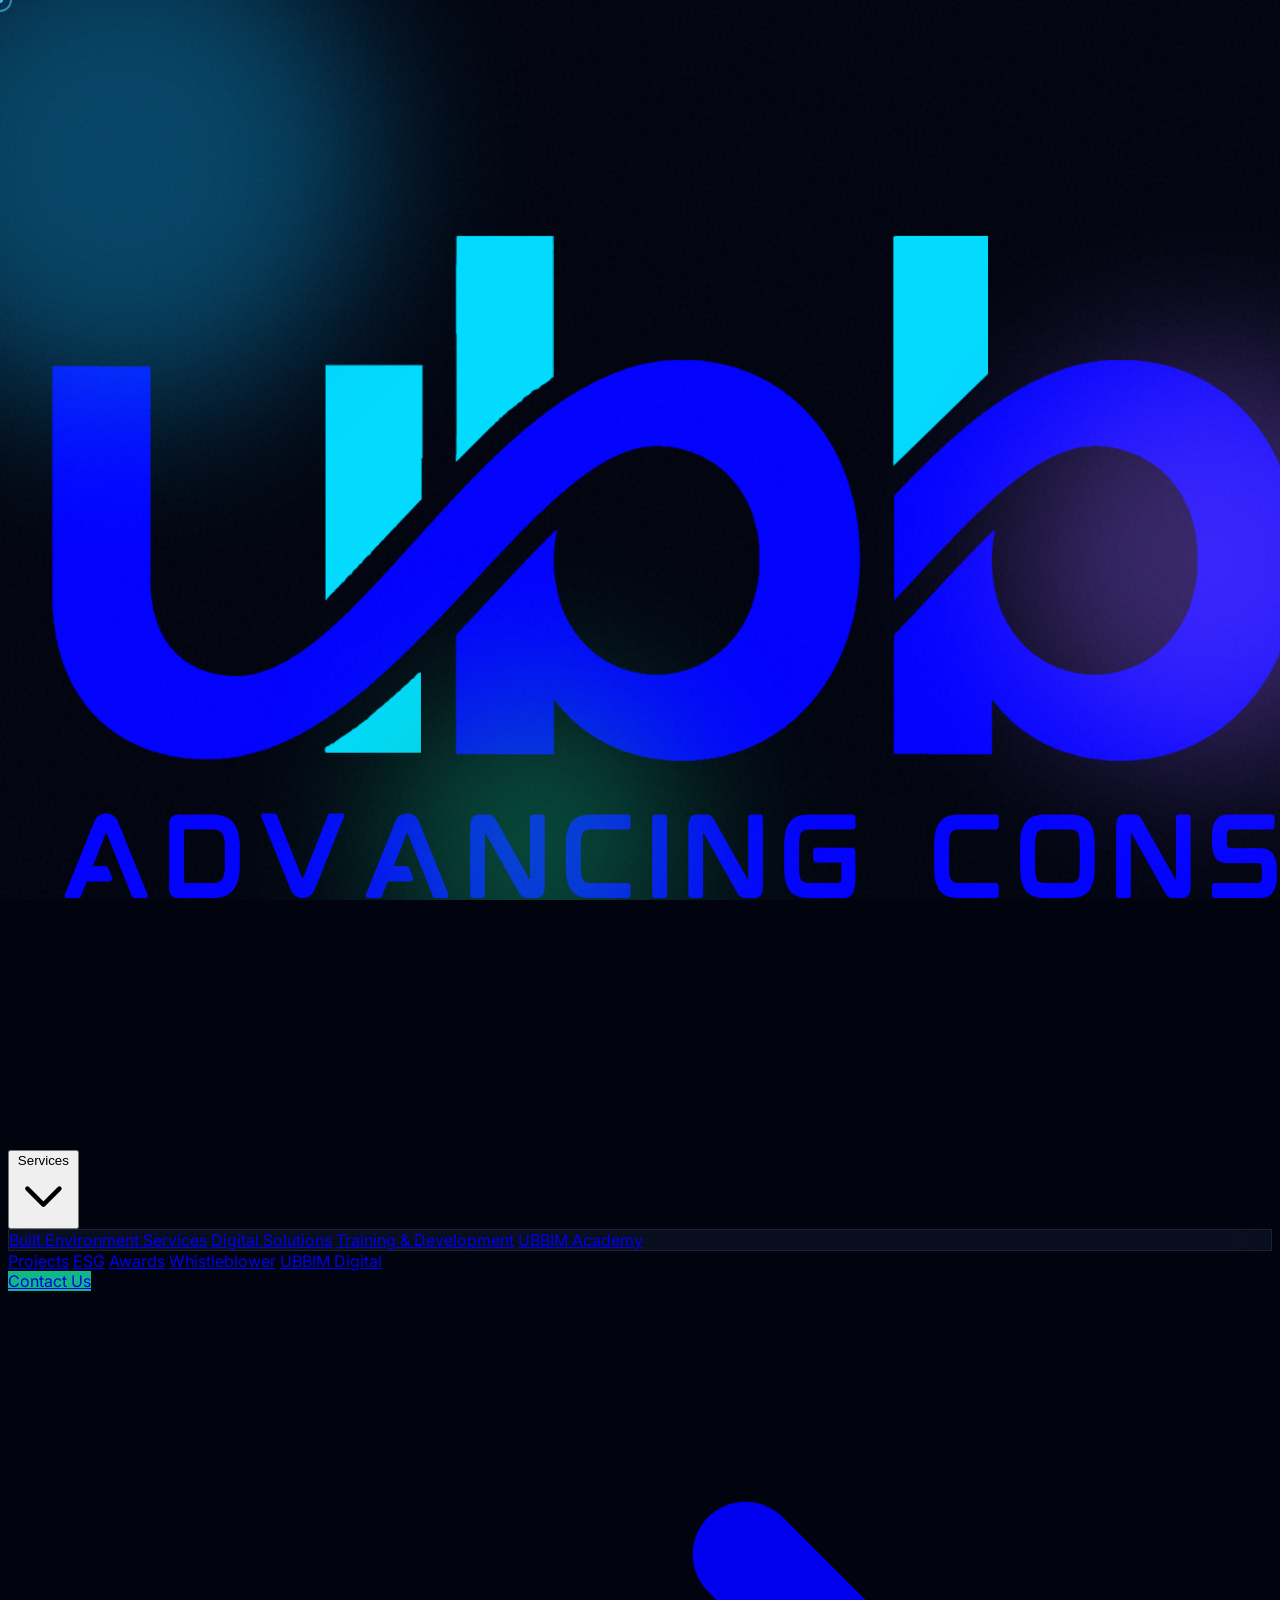
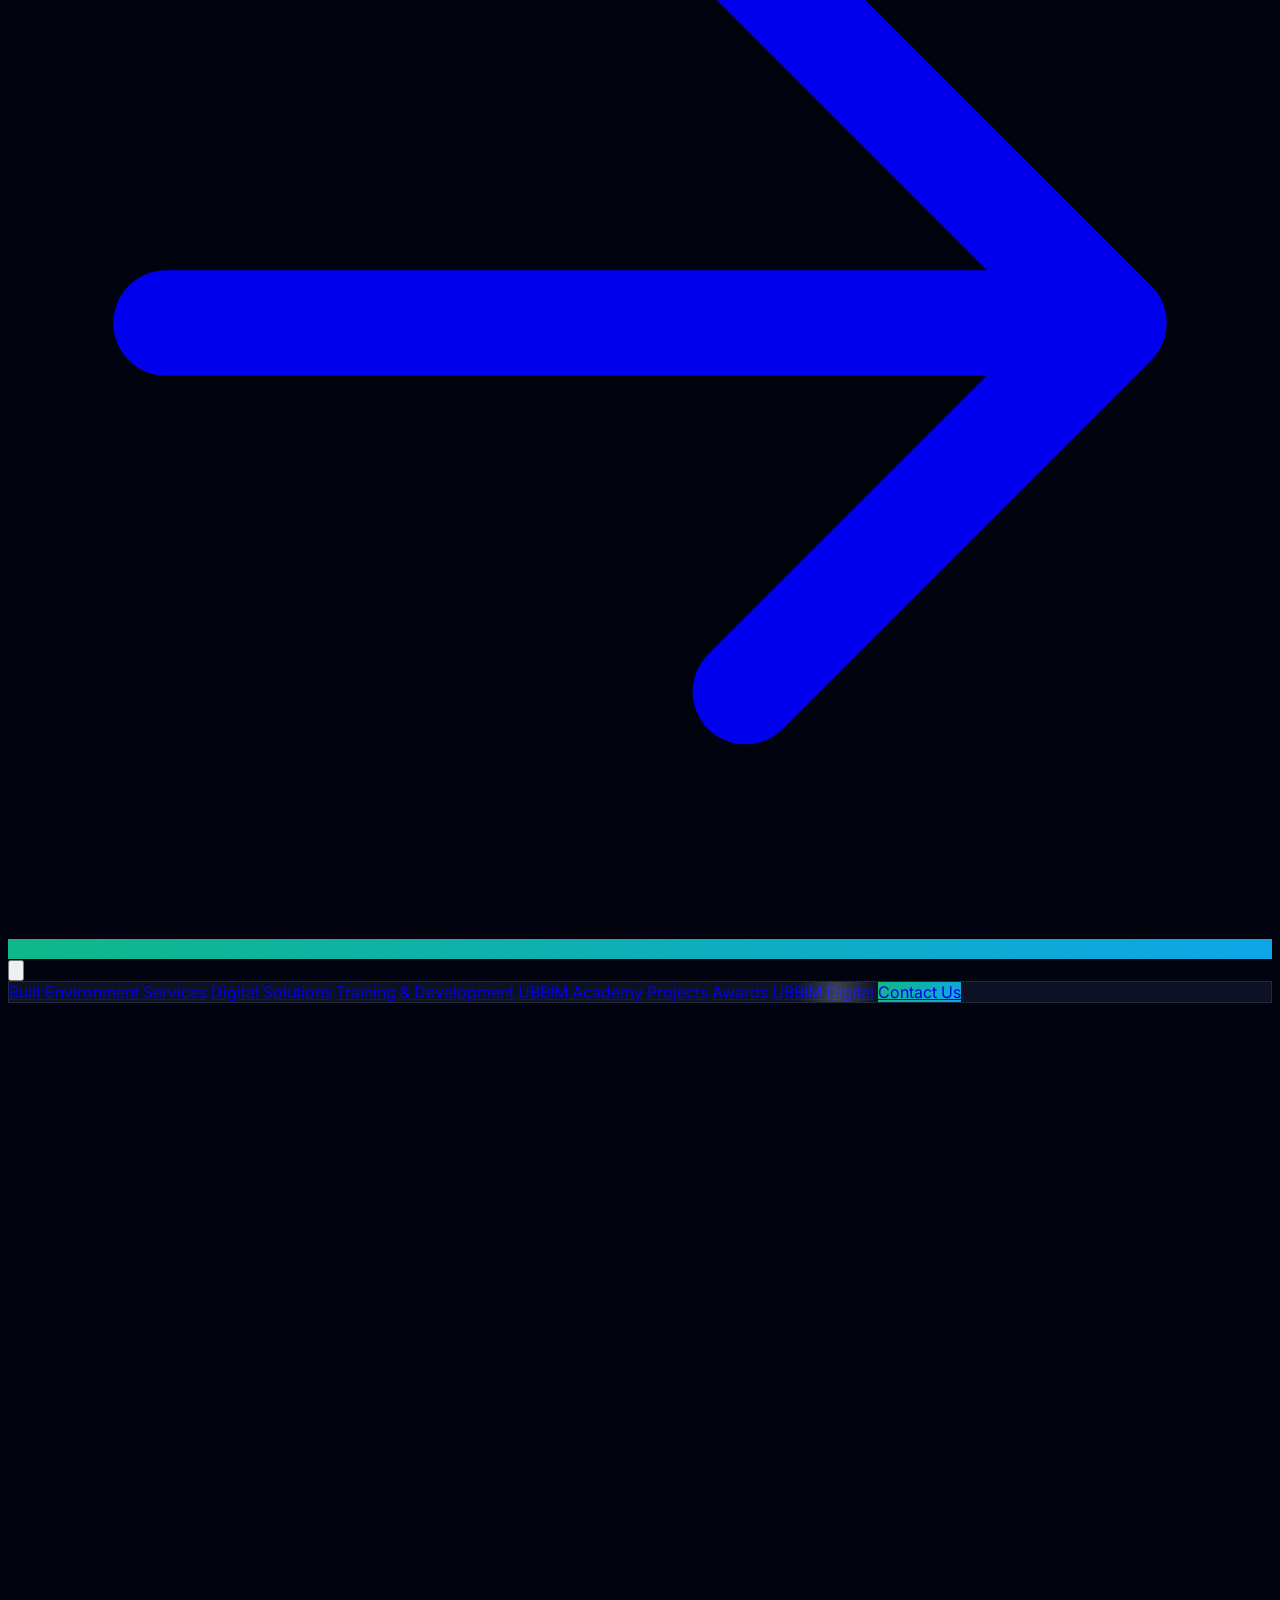
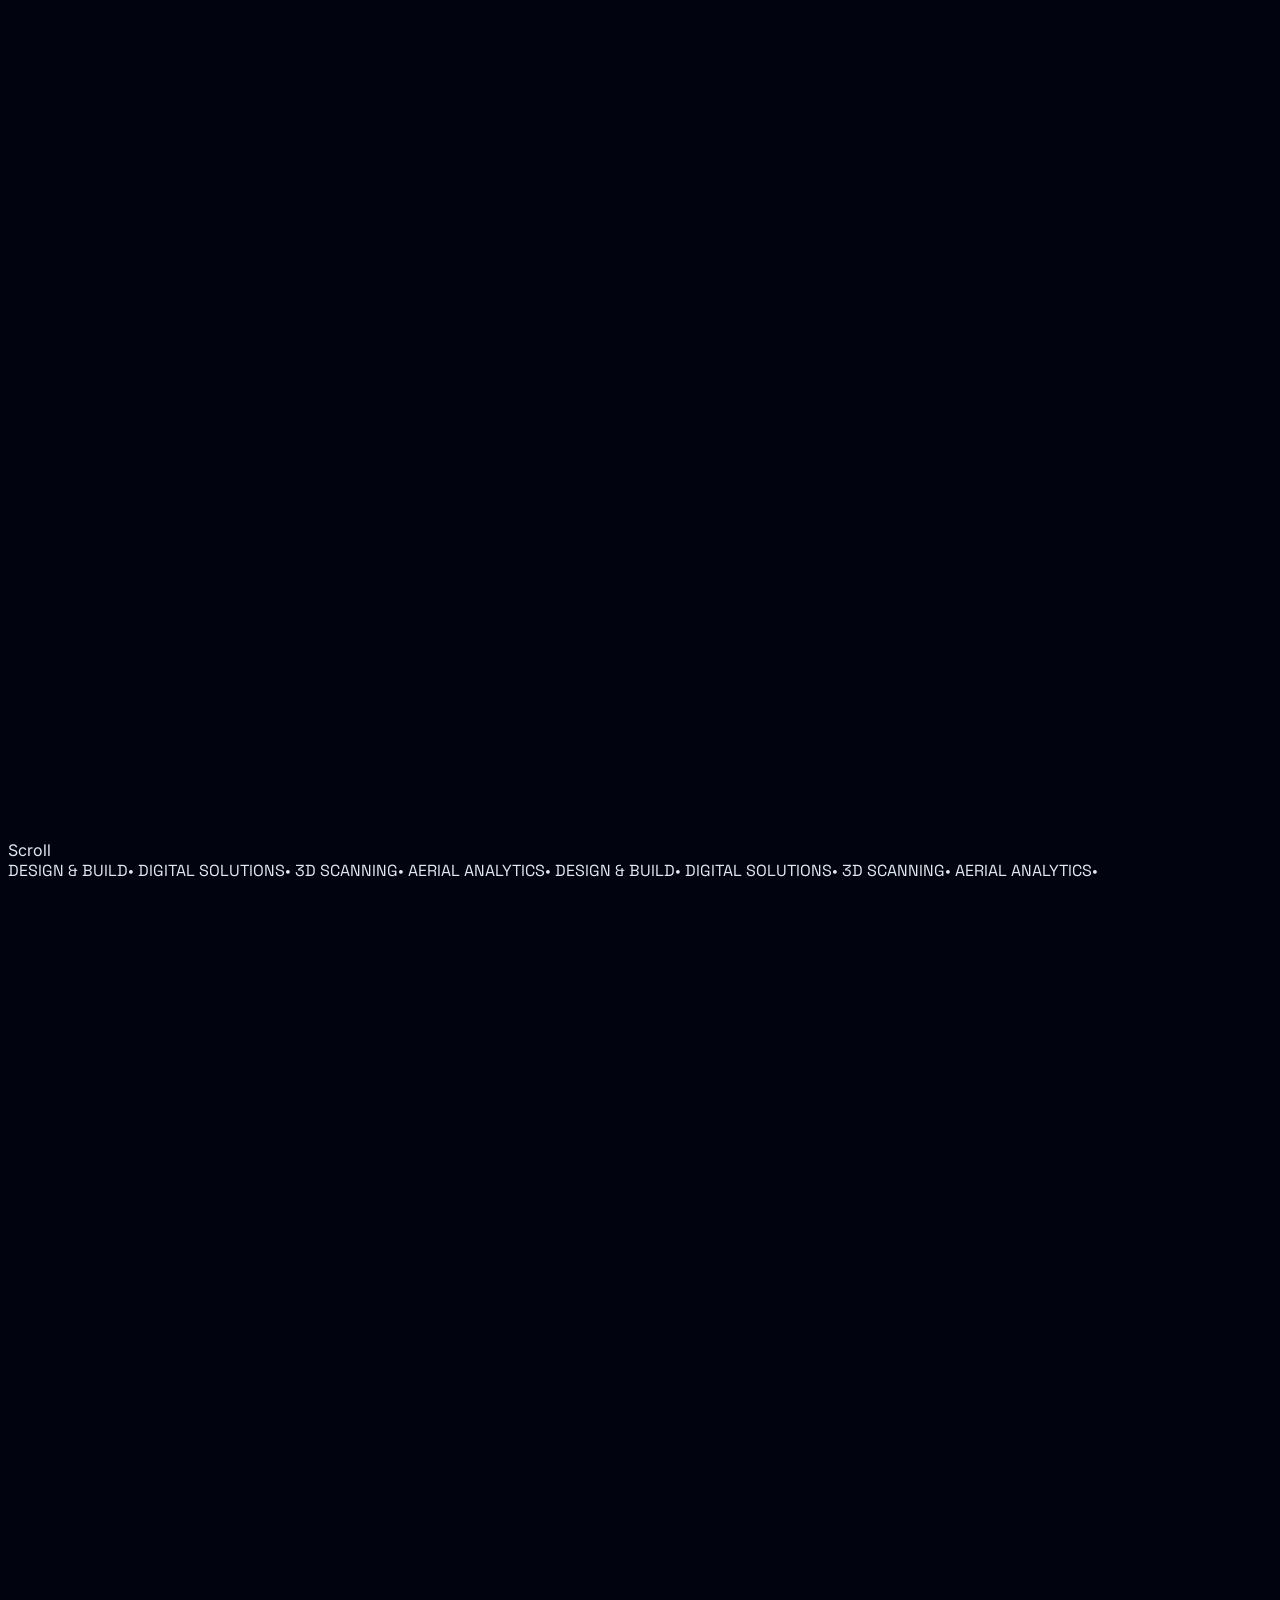
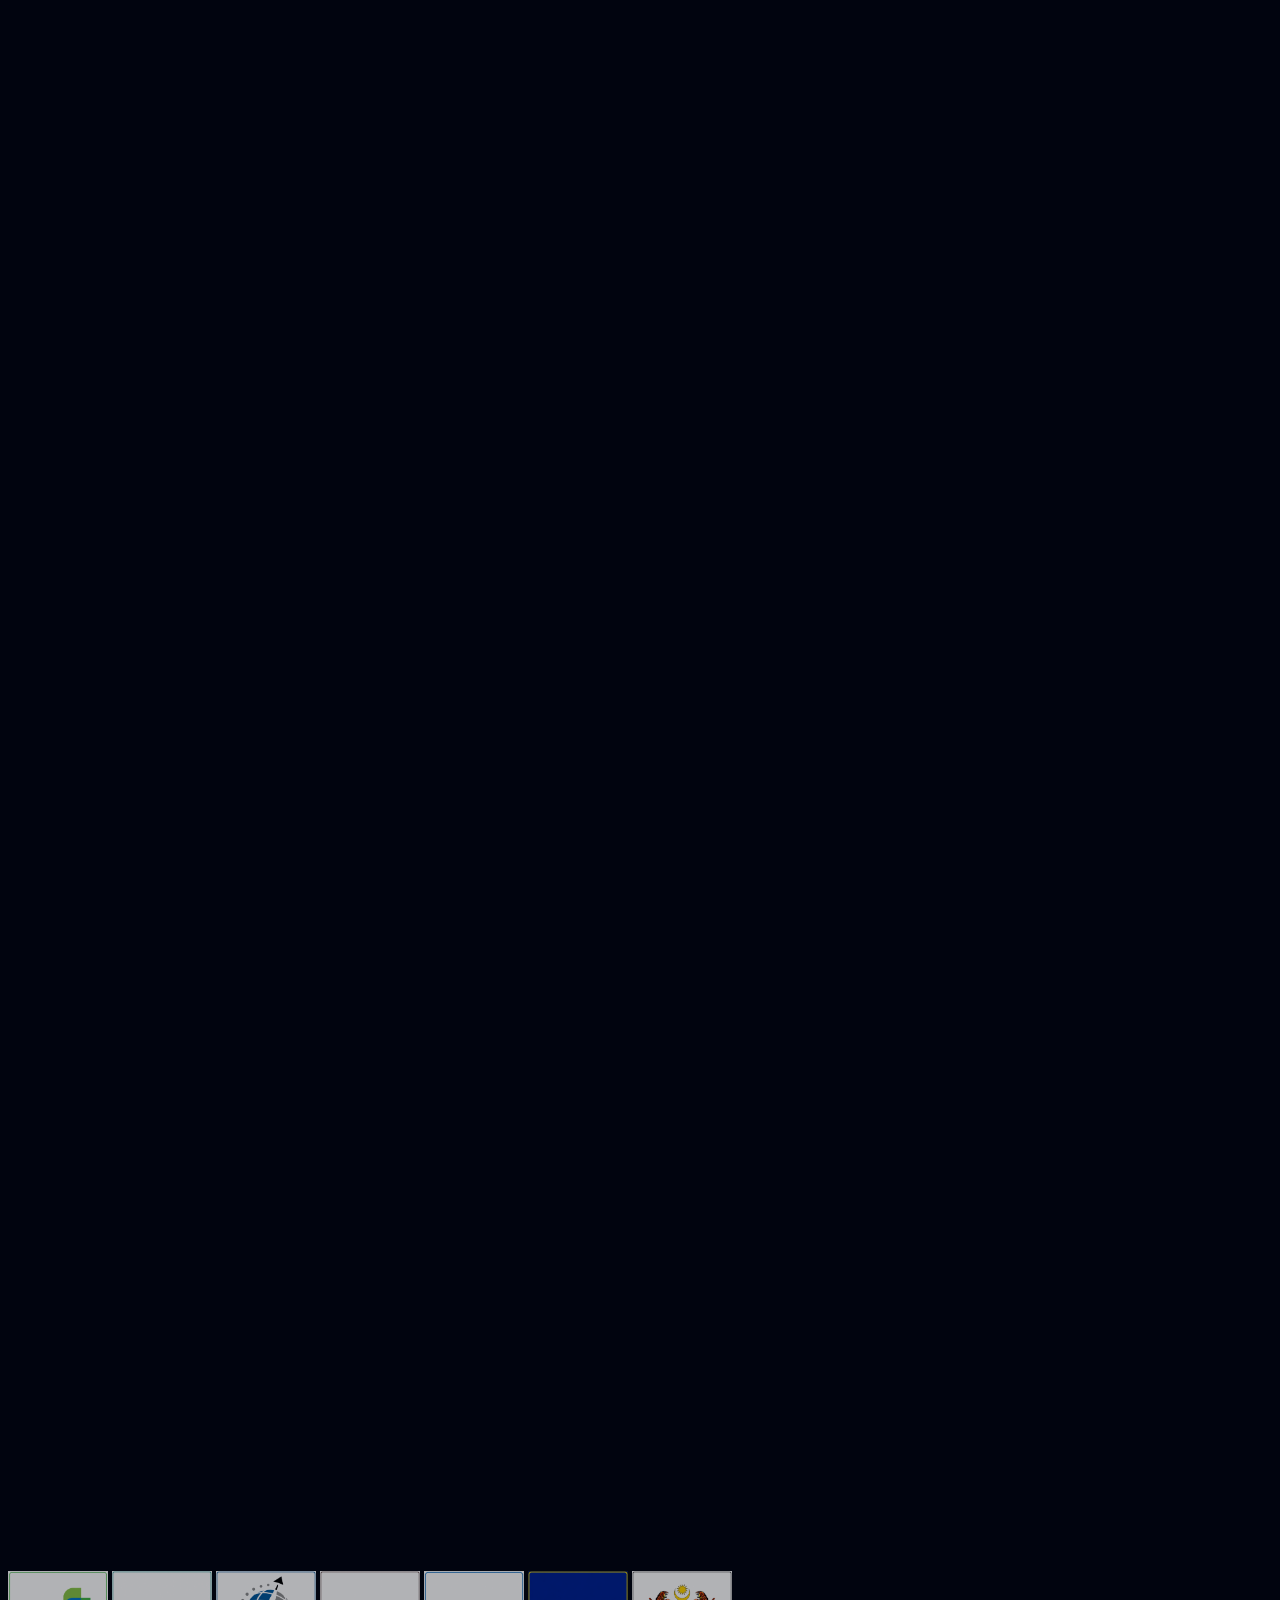
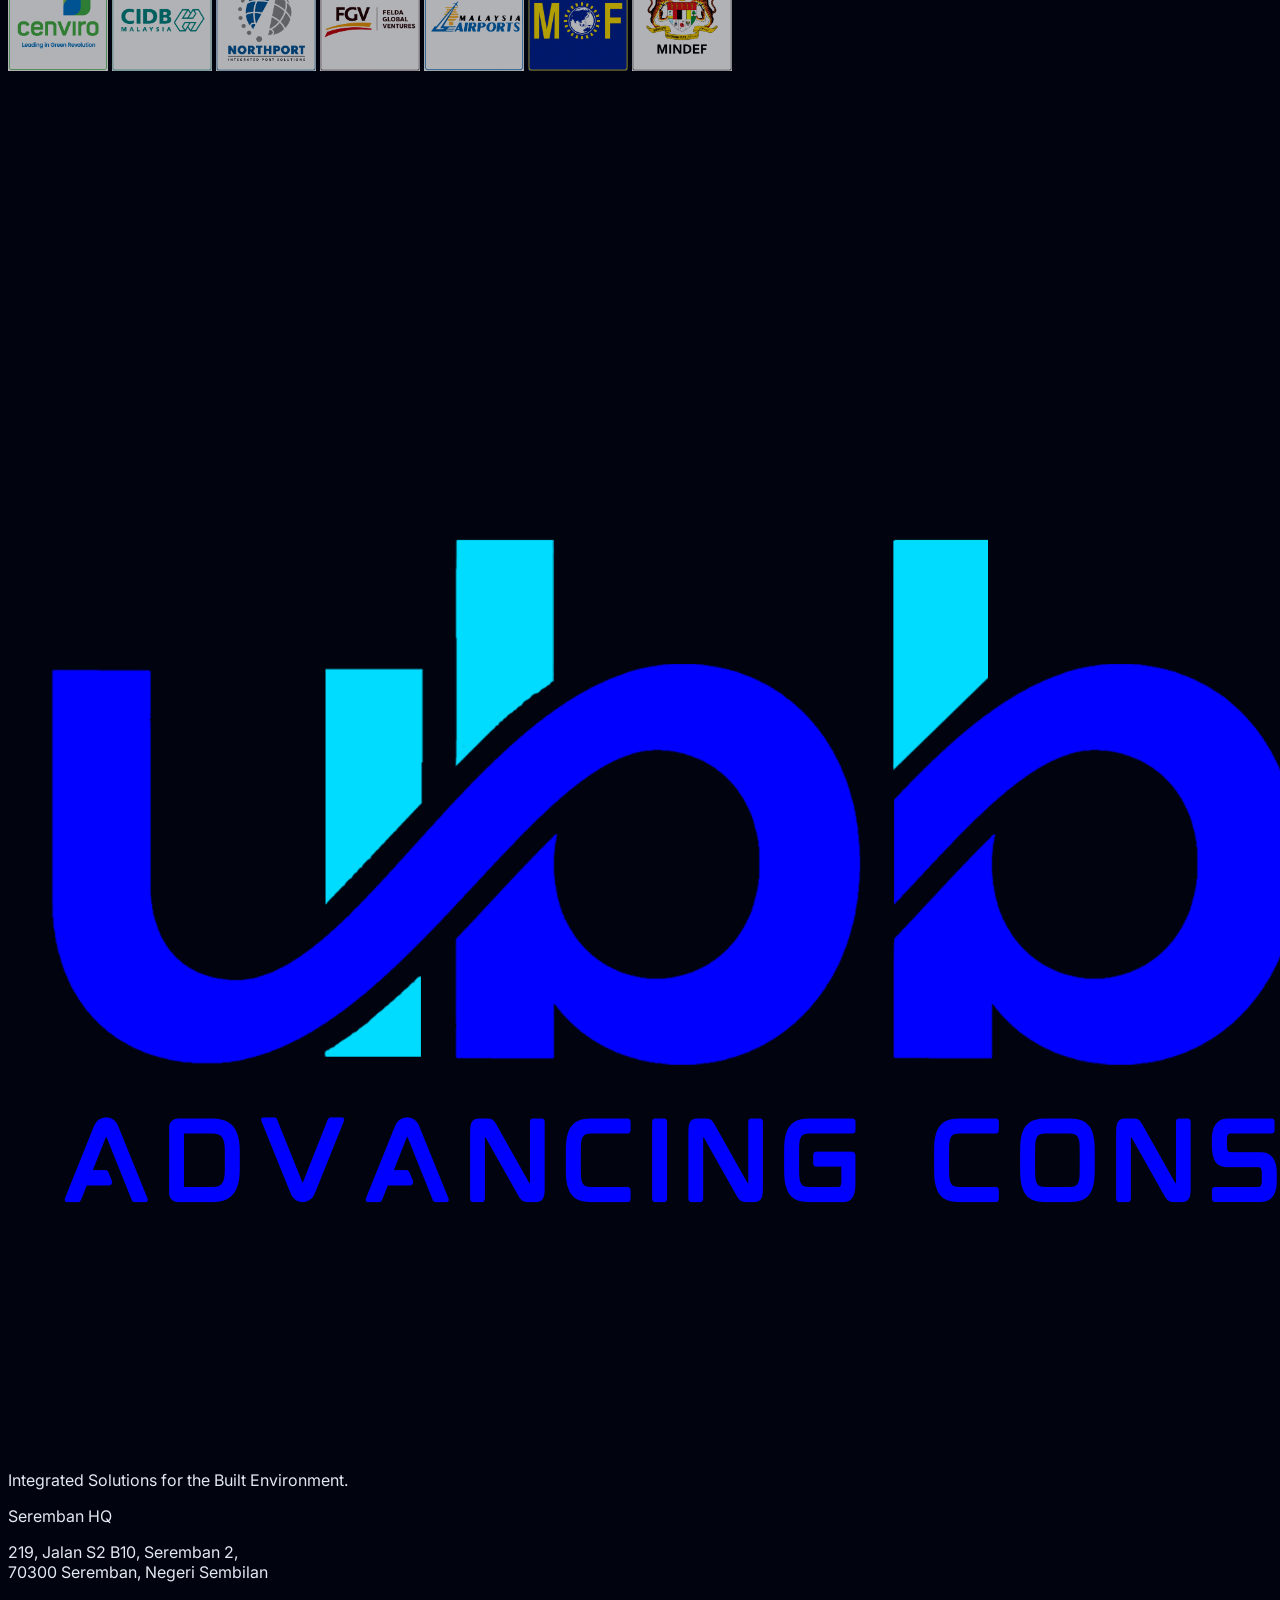
==== commit b4b0c307: "Add UBBIM Academy under construction page with navbar links" ====
--- a/html/index.html
+++ b/html/index.html
@@ -44,32 +44,34 @@
         <a href="index.html" class="flex items-center group"><img src="../images/title-9.png" alt="UBBIM" class="h-10 w-auto brightness-0 invert"></a>
         <div class="hidden md:flex items-center gap-8">
           <div class="relative group">
-            <button class="text-sm text-slate-400 hover:text-white transition-colors flex items-center gap-1"><span data-i18n="nav-services">Services</span> <svg class="w-3 h-3" fill="none" stroke="currentColor" viewBox="0 0 24 24"><path stroke-linecap="round" stroke-linejoin="round" stroke-width="2" d="M19 9l-7 7-7-7"></path></svg></button>
+            <button class="text-sm text-slate-400 hover:text-white transition-colors flex items-center gap-1">Services <svg class="w-3 h-3" fill="none" stroke="currentColor" viewBox="0 0 24 24"><path stroke-linecap="round" stroke-linejoin="round" stroke-width="2" d="M19 9l-7 7-7-7"></path></svg></button>
             <div class="absolute top-full left-0 mt-2 w-56 glass rounded-lg border border-white/10 opacity-0 invisible group-hover:opacity-100 group-hover:visible transition-all duration-300 py-2">
-              <a href="built-environment-services.html" class="block px-4 py-2 text-sm text-slate-300 hover:text-white hover:bg-white/5 transition-colors" data-i18n="dropdown-built">Built Environment Services</a>
-              <a href="digital-solutions.html" class="block px-4 py-2 text-sm text-slate-300 hover:text-white hover:bg-white/5 transition-colors" data-i18n="dropdown-digital">Digital Solutions</a>
-              <a href="training-development.html" class="block px-4 py-2 text-sm text-slate-300 hover:text-white hover:bg-white/5 transition-colors" data-i18n="dropdown-training">Training & Development</a>
+              <a href="built-environment-services.html" class="block px-4 py-2 text-sm text-slate-300 hover:text-white hover:bg-white/5 transition-colors">Built Environment Services</a>
+              <a href="digital-solutions.html" class="block px-4 py-2 text-sm text-slate-300 hover:text-white hover:bg-white/5 transition-colors">Digital Solutions</a>
+              <a href="training-development.html" class="block px-4 py-2 text-sm text-slate-300 hover:text-white hover:bg-white/5 transition-colors">Training & Development</a>
+              <a href="ubbim-academy.html" class="block px-4 py-2 text-sm text-slate-300 hover:text-white hover:bg-white/5 transition-colors">UBBIM Academy</a>
             </div>
           </div>
-          <a href="projects.html" class="text-sm text-slate-400 hover:text-white transition-colors" data-i18n="nav-projects" data-i18n="footer-projects">Projects</a>
-          <a href="esg.html" class="text-sm text-slate-400 hover:text-white transition-colors" data-i18n="nav-esg">ESG</a>
-          <a href="awards.html" class="text-sm text-slate-400 hover:text-white transition-colors" data-i18n="nav-awards" data-i18n="footer-awards">Awards</a>
-          <a href="https://forms.gle/V83pyC6wXztdgcK29" target="_blank" class="text-sm text-slate-400 hover:text-white transition-colors" data-i18n="nav-whistleblower">Whistleblower</a>
-          <a href="../ubbim-digital.html" class="text-sm text-slate-400 hover:text-white transition-colors" data-i18n="nav-digital">UBBIM Digital</a>
-        </div>
-        <a href="index.html#contact" class="hidden md:inline-flex items-center gap-2 px-6 py-2.5 rounded-full btn-primary text-white text-sm font-medium"><span data-i18n="nav-contact">Contact Us</span><svg class="w-4 h-4" fill="none" stroke="currentColor" viewBox="0 0 24 24"><path stroke-linecap="round" stroke-linejoin="round" stroke-width="2" d="M14 5l7 7m0 0l-7 7m7-7H3"></path></svg></a>
+          <a href="projects.html" class="text-sm text-slate-400 hover:text-white transition-colors">Projects</a>
+          <a href="esg.html" class="text-sm text-slate-400 hover:text-white transition-colors">ESG</a>
+          <a href="awards.html" class="text-sm text-slate-400 hover:text-white transition-colors">Awards</a>
+          <a href="https://forms.gle/V83pyC6wXztdgcK29" target="_blank" class="text-sm text-slate-400 hover:text-white transition-colors">Whistleblower</a>
+          <a href="../ubbim-digital.html" class="text-sm text-slate-400 hover:text-white transition-colors">UBBIM Digital</a>
+        </div>
+        <a href="index.html#contact" class="hidden md:inline-flex items-center gap-2 px-6 py-2.5 rounded-full btn-primary text-white text-sm font-medium"><span>Contact Us</span><svg class="w-4 h-4" fill="none" stroke="currentColor" viewBox="0 0 24 24"><path stroke-linecap="round" stroke-linejoin="round" stroke-width="2" d="M14 5l7 7m0 0l-7 7m7-7H3"></path></svg></a>
         <button id="mobile-menu-btn" class="md:hidden text-white p-2"><svg class="w-6 h-6" fill="none" stroke="currentColor" viewBox="0 0 24 24"><path stroke-linecap="round" stroke-linejoin="round" stroke-width="2" d="M4 6h16M4 12h16M4 18h16"></path></svg></button>
       </div>
     </div>
     <div id="mobile-menu" class="md:hidden hidden glass-strong border-t border-white/5">
       <div class="px-6 py-6 space-y-4">
-        <a href="built-environment-services.html" class="block text-slate-300 hover:text-white transition-colors" data-i18n="dropdown-built">Built Environment Services</a>
-        <a href="digital-solutions.html" class="block text-slate-300 hover:text-white transition-colors" data-i18n="dropdown-digital">Digital Solutions</a>
-        <a href="training-development.html" class="block text-slate-300 hover:text-white transition-colors" data-i18n="dropdown-training">Training & Development</a>
-        <a href="projects.html" class="block text-slate-300 hover:text-white transition-colors" data-i18n="nav-projects" data-i18n="footer-projects">Projects</a>
-        <a href="awards.html" class="block text-slate-300 hover:text-white transition-colors" data-i18n="nav-awards" data-i18n="footer-awards">Awards</a>
-        <a href="../ubbim-digital.html" class="block text-slate-300 hover:text-white transition-colors" data-i18n="nav-digital">UBBIM Digital</a>
-        <a href="index.html#contact" class="inline-block mt-4 px-6 py-2.5 rounded-full btn-primary text-white text-sm font-medium" data-i18n="nav-contact-mobile">Contact Us</a>
+        <a href="built-environment-services.html" class="block text-slate-300 hover:text-white transition-colors">Built Environment Services</a>
+        <a href="digital-solutions.html" class="block text-slate-300 hover:text-white transition-colors">Digital Solutions</a>
+        <a href="training-development.html" class="block text-slate-300 hover:text-white transition-colors">Training & Development</a>
+        <a href="ubbim-academy.html" class="block text-slate-300 hover:text-white transition-colors">UBBIM Academy</a>
+        <a href="projects.html" class="block text-slate-300 hover:text-white transition-colors">Projects</a>
+        <a href="awards.html" class="block text-slate-300 hover:text-white transition-colors">Awards</a>
+        <a href="../ubbim-digital.html" class="block text-slate-300 hover:text-white transition-colors">UBBIM Digital</a>
+        <a href="index.html#contact" class="inline-block mt-4 px-6 py-2.5 rounded-full btn-primary text-white text-sm font-medium">Contact Us</a>
       </div>
     </div>
   </nav>
@@ -216,12 +218,12 @@
     <div class="max-w-7xl mx-auto px-6 lg:px-8 relative">
       <div class="grid lg:grid-cols-1 gap-16 max-w-2xl mx-auto">
         <div>
-          <div class="inline-flex items-center gap-2 px-3 py-1 rounded-full bg-emerald-500/10 border border-emerald-500/20 text-emerald-400 text-xs font-medium mb-6 reveal" data-i18n="contact-label">Get in Touch</div>
-          <h2 class="text-4xl md:text-5xl font-display font-bold text-white leading-tight mb-6 reveal" data-i18n="contact-title">Contact </span><span class="text-gradient-agent" data-i18n="contact-title-gradient">Us</span></h2>
+          <div class="inline-flex items-center gap-2 px-3 py-1 rounded-full bg-emerald-500/10 border border-emerald-500/20 text-emerald-400 text-xs font-medium mb-6 reveal">Get in Touch</div>
+          <h2 class="text-4xl md:text-5xl font-display font-bold text-white leading-tight mb-6 reveal">Contact <span class="text-gradient-agent">Us</span></h2>
           <div class="space-y-6 mt-10">
-            <div class="glass rounded-xl p-6 border border-white/10 reveal"><div class="text-xs text-emerald-400 font-medium uppercase tracking-wider mb-2" data-i18n="contact-address">Address</div><div class="text-white">219, Jalan S2 B10, Seremban 2,<br>70300 Seremban, Negeri Sembilan</div></div>
-            <div class="glass rounded-xl p-6 border border-white/10 reveal"><div class="text-xs text-sky-400 font-medium uppercase tracking-wider mb-2" data-i18n="contact-phone">Phone</div><div class="text-white">+606-6016007</div></div>
-            <div class="glass rounded-xl p-6 border border-white/10 reveal"><div class="text-xs text-violet-400 font-medium uppercase tracking-wider mb-2" data-i18n="contact-email">Email</div><div class="text-white">admin@ubbim.com</div></div>
+            <div class="glass rounded-xl p-6 border border-white/10 reveal"><div class="text-xs text-emerald-400 font-medium uppercase tracking-wider mb-2">Address</div><div class="text-white">219, Jalan S2 B10, Seremban 2,<br>70300 Seremban, Negeri Sembilan</div></div>
+            <div class="glass rounded-xl p-6 border border-white/10 reveal"><div class="text-xs text-sky-400 font-medium uppercase tracking-wider mb-2">Phone</div><div class="text-white">+606-6016007</div></div>
+            <div class="glass rounded-xl p-6 border border-white/10 reveal"><div class="text-xs text-violet-400 font-medium uppercase tracking-wider mb-2">Email</div><div class="text-white">admin@ubbim.com</div></div>
           </div>
         </div>
       </div>
@@ -233,28 +235,28 @@
       <div class="grid md:grid-cols-4 gap-10 mb-12">
         <div class="md:col-span-1">
           <img src="../images/title-9.png" alt="UBBIM" class="h-8 w-auto brightness-0 invert mb-4">
-          <p class="text-slate-500 text-sm leading-relaxed" data-i18n="footer-tagline">Integrated Solutions for the Built Environment.</p>
+          <p class="text-slate-500 text-sm leading-relaxed">Integrated Solutions for the Built Environment.</p>
         </div>
         <div>
-          <div class="text-xs text-slate-500 font-medium uppercase tracking-wider mb-3" data-i18n="footer-hq">Seremban HQ</div>
+          <div class="text-xs text-slate-500 font-medium uppercase tracking-wider mb-3">Seremban HQ</div>
           <p class="text-slate-400 text-sm leading-relaxed">219, Jalan S2 B10, Seremban 2,<br>70300 Seremban, Negeri Sembilan</p>
         </div>
         <div>
-          <div class="text-xs text-slate-500 font-medium uppercase tracking-wider mb-3" data-i18n="footer-penang">Penang</div>
+          <div class="text-xs text-slate-500 font-medium uppercase tracking-wider mb-3">Penang</div>
           <p class="text-slate-400 text-sm leading-relaxed">Level 2, Moulmein Rise Shoppes,<br>No. 9, Jalan Moulmein,<br>10350 George Town, Penang</p>
         </div>
         <div>
-          <div class="text-xs text-slate-500 font-medium uppercase tracking-wider mb-3" data-i18n="footer-kl">Bangsar South</div>
+          <div class="text-xs text-slate-500 font-medium uppercase tracking-wider mb-3">Bangsar South</div>
           <p class="text-slate-400 text-sm leading-relaxed">Menara BT, Level 1 & 2, Tower 3,<br>Avenue 7, Horizon 2,<br>Bangsar South City No. 8, Jalan Kerinchi,<br>59200 Kuala Lumpur</p>
         </div>
       </div>
       <div class="border-t border-white/5 pt-8 flex flex-col md:flex-row justify-between items-center gap-4">
-        <div class="text-slate-600 text-sm" data-i18n="footer-copyright">© 2024 UBBIM - All Rights Reserved</div>
+        <div class="text-slate-600 text-sm">© 2024 UBBIM - All Rights Reserved</div>
         <div class="flex gap-6">
-          <a href="built-environment-services.html" class="text-sm text-slate-500 hover:text-white transition-colors" data-i18n="footer-services">Services</a>
-          <a href="projects.html" class="text-sm text-slate-500 hover:text-white transition-colors" data-i18n="nav-projects" data-i18n="footer-projects">Projects</a>
-          <a href="awards.html" class="text-sm text-slate-500 hover:text-white transition-colors" data-i18n="nav-awards" data-i18n="footer-awards">Awards</a>
-          <a href="index.html#contact" class="text-sm text-slate-500 hover:text-white transition-colors" data-i18n="footer-contact">Contact</a>
+          <a href="built-environment-services.html" class="text-sm text-slate-500 hover:text-white transition-colors">Services</a>
+          <a href="projects.html" class="text-sm text-slate-500 hover:text-white transition-colors">Projects</a>
+          <a href="awards.html" class="text-sm text-slate-500 hover:text-white transition-colors">Awards</a>
+          <a href="index.html#contact" class="text-sm text-slate-500 hover:text-white transition-colors">Contact</a>
         </div>
       </div>
     </div>
@@ -369,6 +371,5 @@
     })();
   </script>
   <script src="../js/animations.js"></script>
-  <script src="../js/i18n.js"></script>
 $1
 </html>
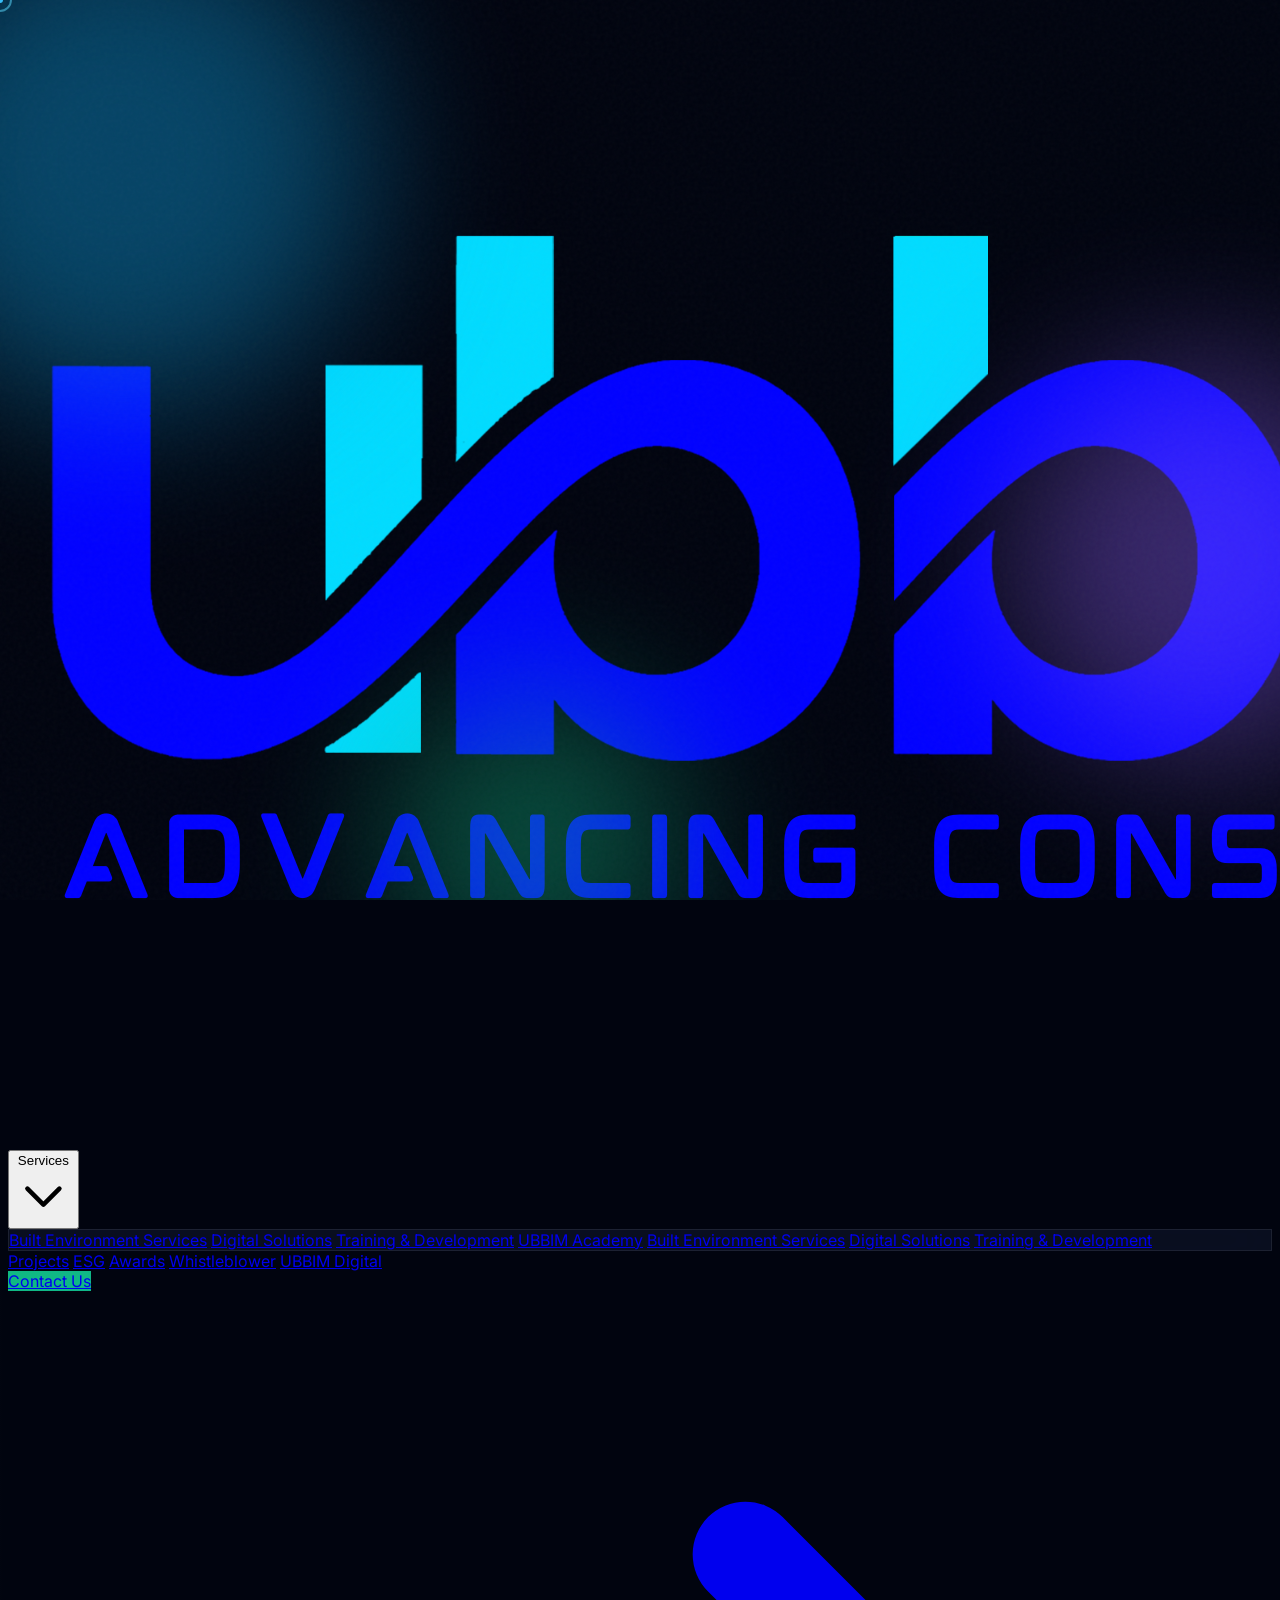
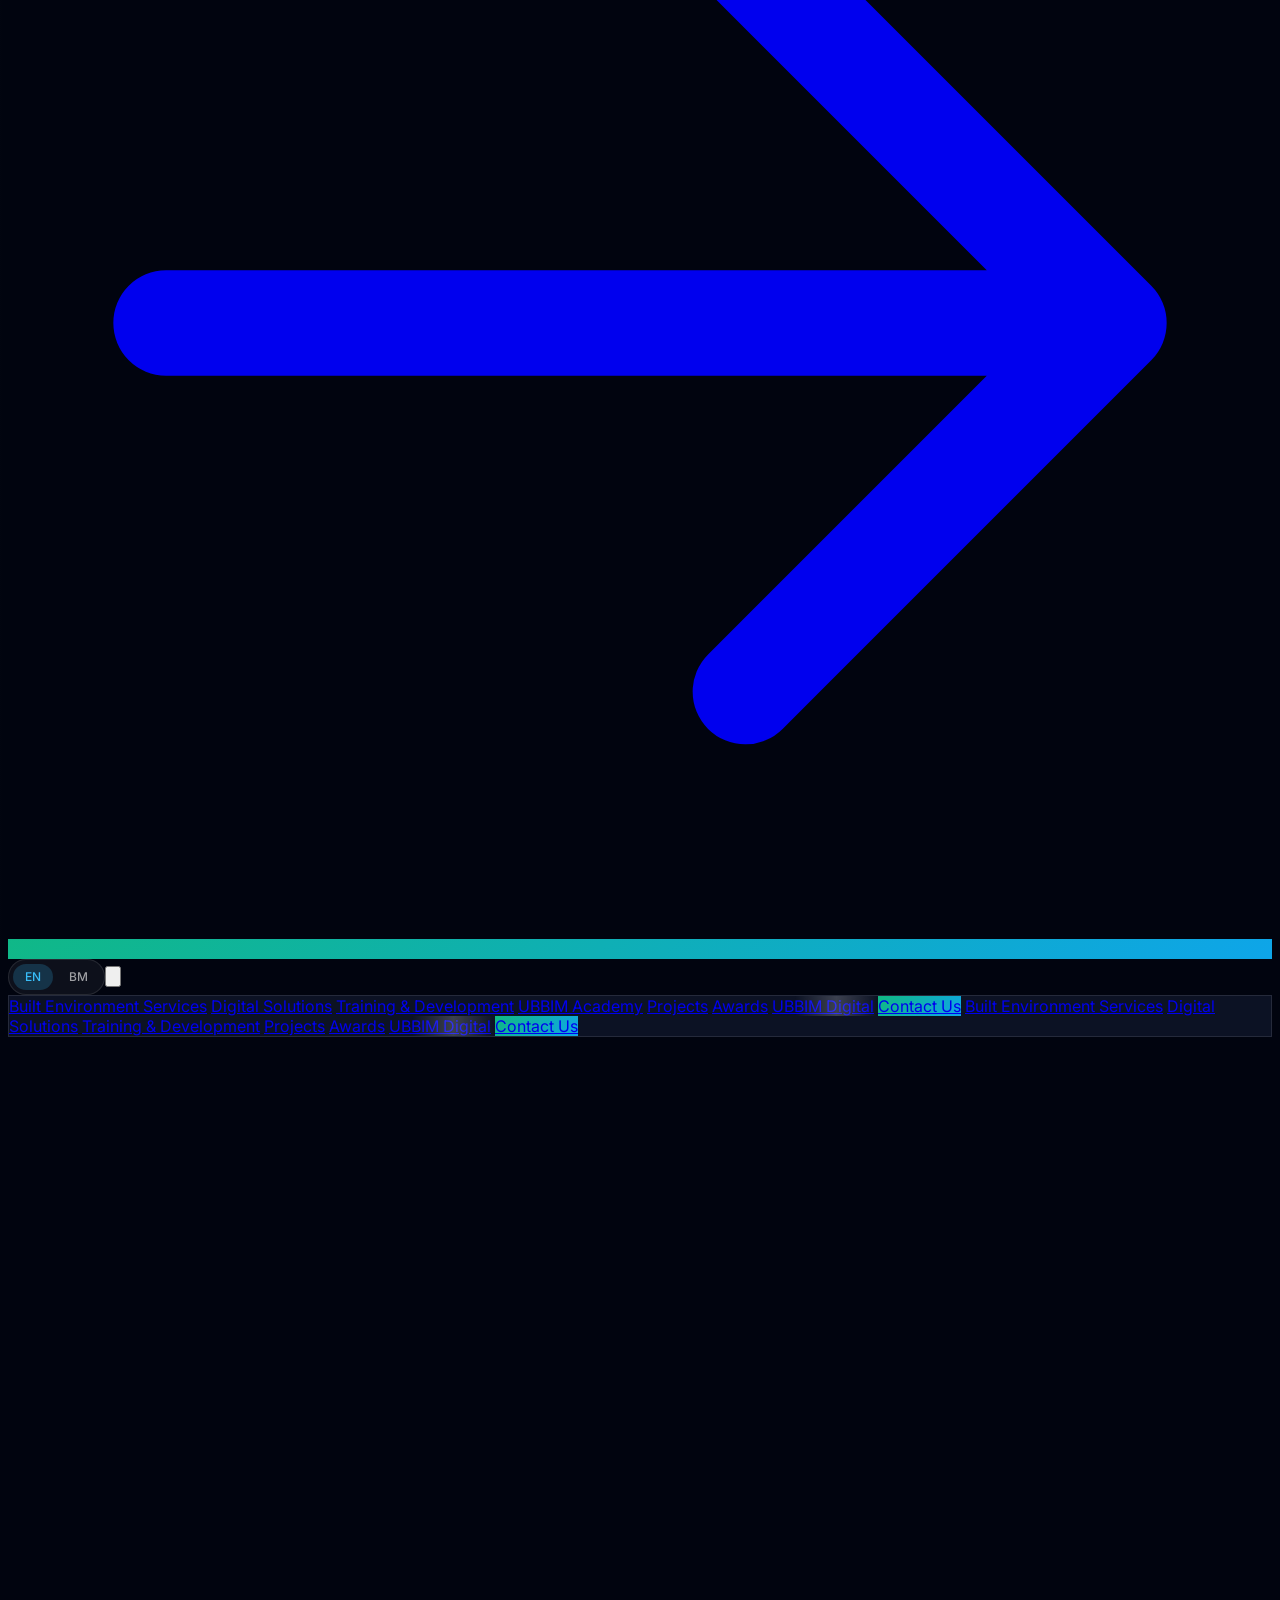
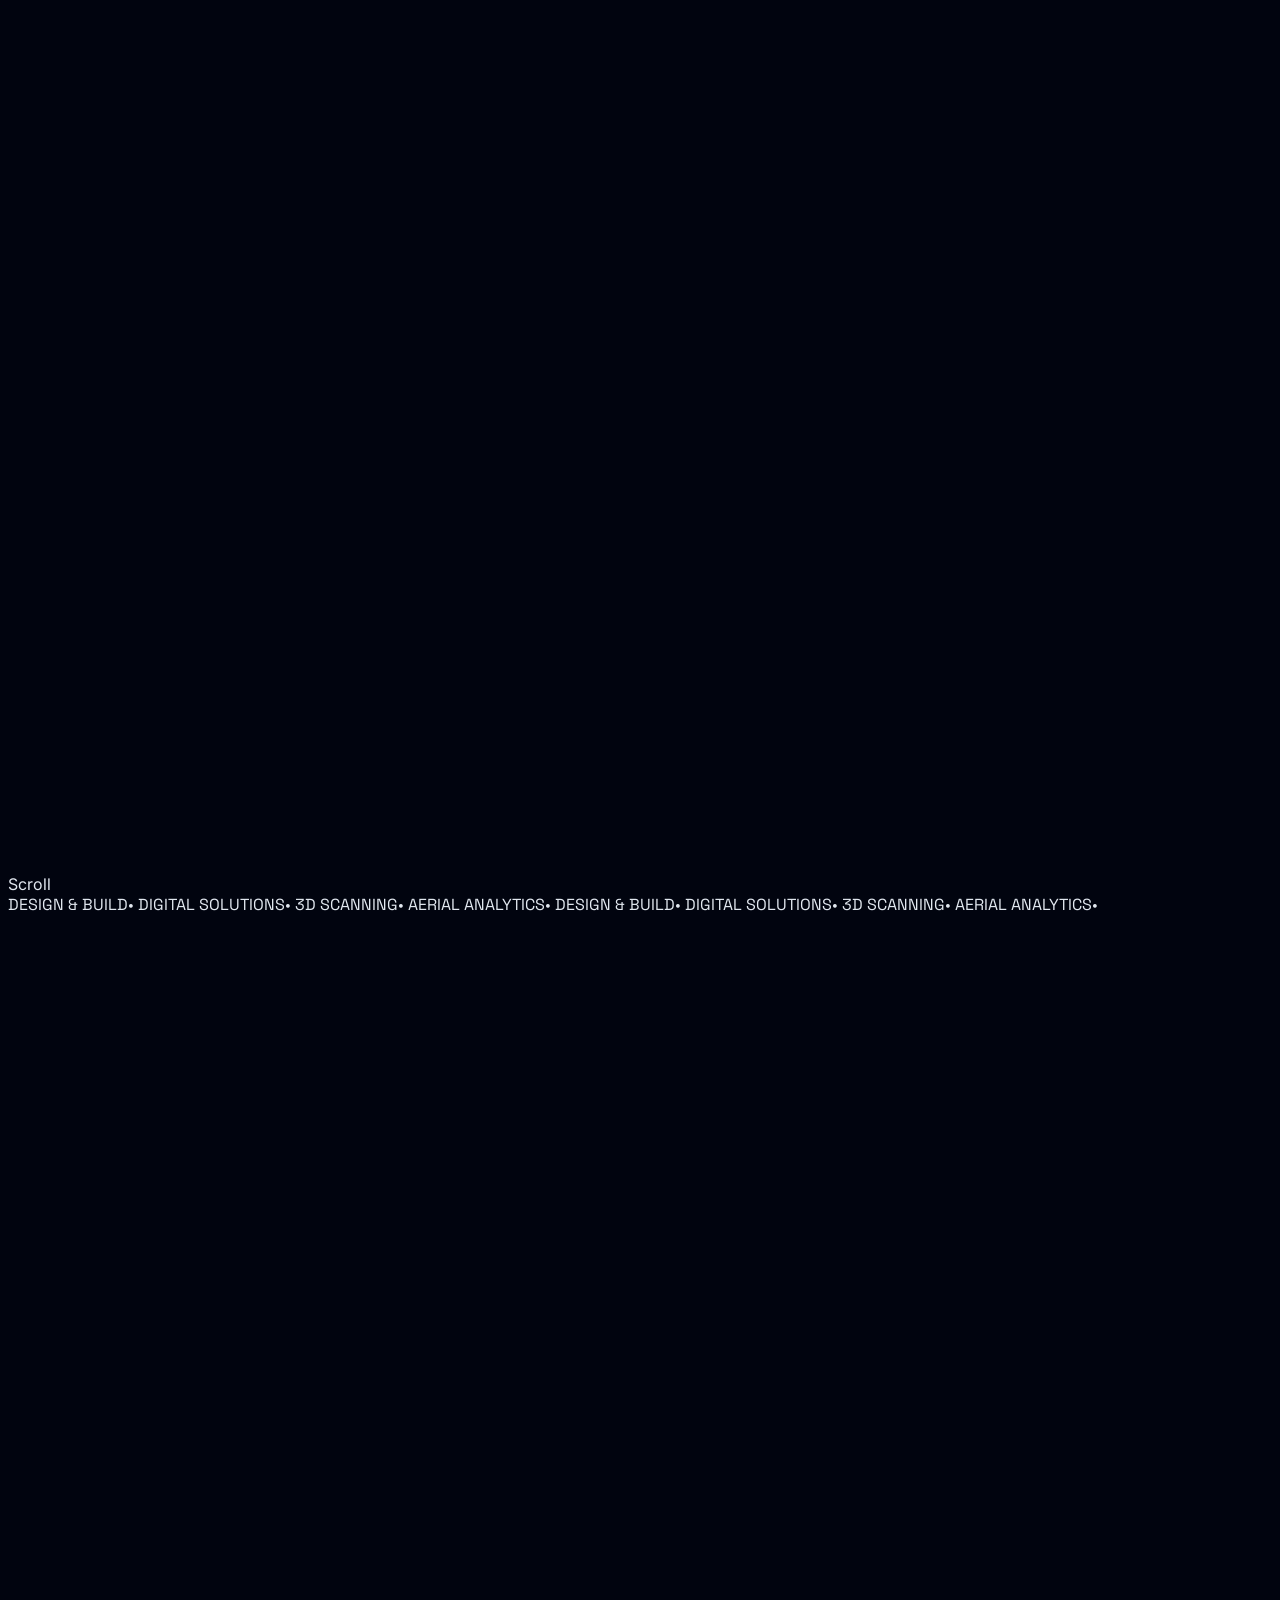
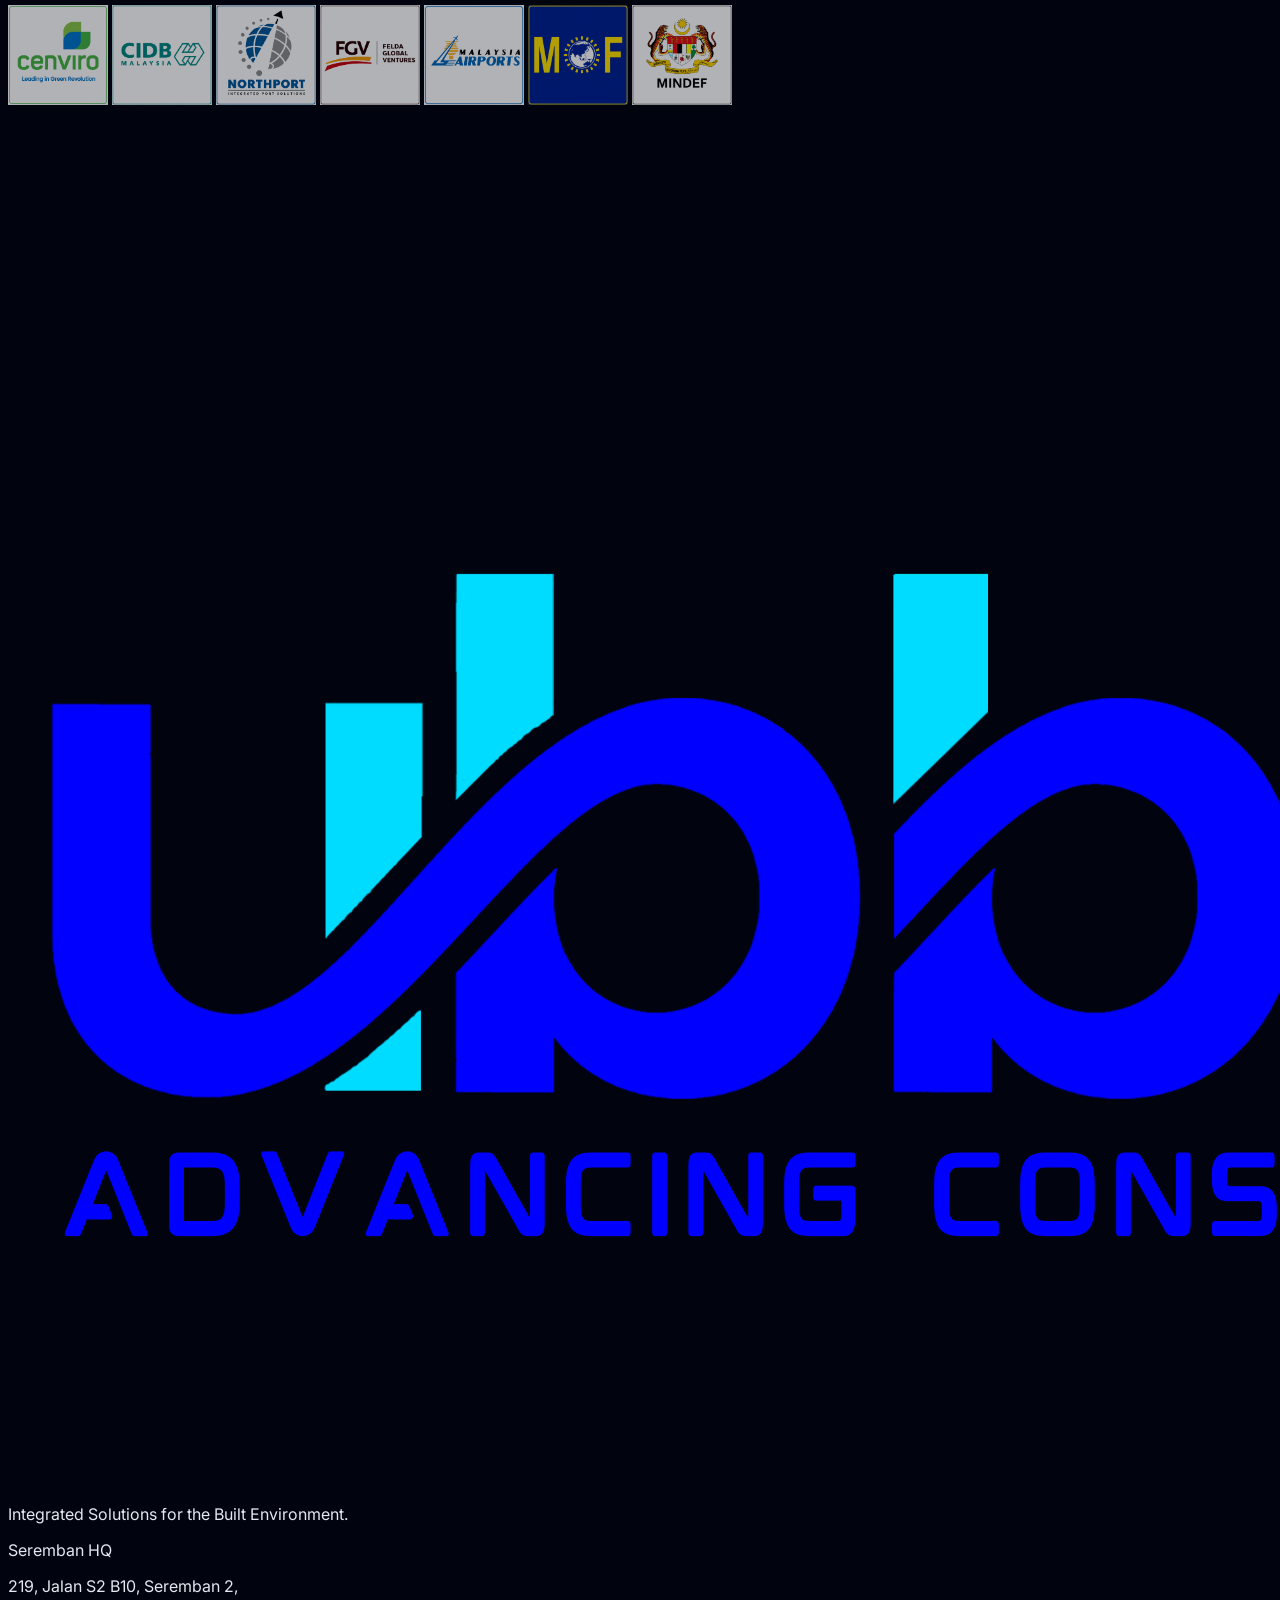
==== commit 0ce4caea: "Merge Lovable language toggle + add UBBIM Academy page" ====
--- a/html/index.html
+++ b/html/index.html
@@ -44,21 +44,24 @@
         <a href="index.html" class="flex items-center group"><img src="../images/title-9.png" alt="UBBIM" class="h-10 w-auto brightness-0 invert"></a>
         <div class="hidden md:flex items-center gap-8">
           <div class="relative group">
-            <button class="text-sm text-slate-400 hover:text-white transition-colors flex items-center gap-1">Services <svg class="w-3 h-3" fill="none" stroke="currentColor" viewBox="0 0 24 24"><path stroke-linecap="round" stroke-linejoin="round" stroke-width="2" d="M19 9l-7 7-7-7"></path></svg></button>
+            <button class="text-sm text-slate-400 hover:text-white transition-colors flex items-center gap-1"><span data-i18n="nav-services">Services</span> <svg class="w-3 h-3" fill="none" stroke="currentColor" viewBox="0 0 24 24"><path stroke-linecap="round" stroke-linejoin="round" stroke-width="2" d="M19 9l-7 7-7-7"></path></svg></button>
             <div class="absolute top-full left-0 mt-2 w-56 glass rounded-lg border border-white/10 opacity-0 invisible group-hover:opacity-100 group-hover:visible transition-all duration-300 py-2">
               <a href="built-environment-services.html" class="block px-4 py-2 text-sm text-slate-300 hover:text-white hover:bg-white/5 transition-colors">Built Environment Services</a>
               <a href="digital-solutions.html" class="block px-4 py-2 text-sm text-slate-300 hover:text-white hover:bg-white/5 transition-colors">Digital Solutions</a>
               <a href="training-development.html" class="block px-4 py-2 text-sm text-slate-300 hover:text-white hover:bg-white/5 transition-colors">Training & Development</a>
               <a href="ubbim-academy.html" class="block px-4 py-2 text-sm text-slate-300 hover:text-white hover:bg-white/5 transition-colors">UBBIM Academy</a>
+              <a href="built-environment-services.html" class="block px-4 py-2 text-sm text-slate-300 hover:text-white hover:bg-white/5 transition-colors" data-i18n="dropdown-built">Built Environment Services</a>
+              <a href="digital-solutions.html" class="block px-4 py-2 text-sm text-slate-300 hover:text-white hover:bg-white/5 transition-colors" data-i18n="dropdown-digital">Digital Solutions</a>
+              <a href="training-development.html" class="block px-4 py-2 text-sm text-slate-300 hover:text-white hover:bg-white/5 transition-colors" data-i18n="dropdown-training">Training & Development</a>
             </div>
           </div>
-          <a href="projects.html" class="text-sm text-slate-400 hover:text-white transition-colors">Projects</a>
-          <a href="esg.html" class="text-sm text-slate-400 hover:text-white transition-colors">ESG</a>
-          <a href="awards.html" class="text-sm text-slate-400 hover:text-white transition-colors">Awards</a>
-          <a href="https://forms.gle/V83pyC6wXztdgcK29" target="_blank" class="text-sm text-slate-400 hover:text-white transition-colors">Whistleblower</a>
-          <a href="../ubbim-digital.html" class="text-sm text-slate-400 hover:text-white transition-colors">UBBIM Digital</a>
-        </div>
-        <a href="index.html#contact" class="hidden md:inline-flex items-center gap-2 px-6 py-2.5 rounded-full btn-primary text-white text-sm font-medium"><span>Contact Us</span><svg class="w-4 h-4" fill="none" stroke="currentColor" viewBox="0 0 24 24"><path stroke-linecap="round" stroke-linejoin="round" stroke-width="2" d="M14 5l7 7m0 0l-7 7m7-7H3"></path></svg></a>
+          <a href="projects.html" class="text-sm text-slate-400 hover:text-white transition-colors" data-i18n="nav-projects">Projects</a>
+          <a href="esg.html" class="text-sm text-slate-400 hover:text-white transition-colors" data-i18n="nav-esg">ESG</a>
+          <a href="awards.html" class="text-sm text-slate-400 hover:text-white transition-colors" data-i18n="nav-awards">Awards</a>
+          <a href="https://forms.gle/V83pyC6wXztdgcK29" target="_blank" class="text-sm text-slate-400 hover:text-white transition-colors" data-i18n="nav-whistleblower">Whistleblower</a>
+          <a href="../ubbim-digital.html" class="text-sm text-slate-400 hover:text-white transition-colors" data-i18n="nav-digital">UBBIM Digital</a>
+        </div>
+        <a href="index.html#contact" class="hidden md:inline-flex items-center gap-2 px-6 py-2.5 rounded-full btn-primary text-white text-sm font-medium"><span data-i18n="nav-contact">Contact Us</span><svg class="w-4 h-4" fill="none" stroke="currentColor" viewBox="0 0 24 24"><path stroke-linecap="round" stroke-linejoin="round" stroke-width="2" d="M14 5l7 7m0 0l-7 7m7-7H3"></path></svg></a>
         <button id="mobile-menu-btn" class="md:hidden text-white p-2"><svg class="w-6 h-6" fill="none" stroke="currentColor" viewBox="0 0 24 24"><path stroke-linecap="round" stroke-linejoin="round" stroke-width="2" d="M4 6h16M4 12h16M4 18h16"></path></svg></button>
       </div>
     </div>
@@ -72,6 +75,13 @@
         <a href="awards.html" class="block text-slate-300 hover:text-white transition-colors">Awards</a>
         <a href="../ubbim-digital.html" class="block text-slate-300 hover:text-white transition-colors">UBBIM Digital</a>
         <a href="index.html#contact" class="inline-block mt-4 px-6 py-2.5 rounded-full btn-primary text-white text-sm font-medium">Contact Us</a>
+        <a href="built-environment-services.html" class="block text-slate-300 hover:text-white transition-colors" data-i18n="dropdown-built">Built Environment Services</a>
+        <a href="digital-solutions.html" class="block text-slate-300 hover:text-white transition-colors" data-i18n="dropdown-digital">Digital Solutions</a>
+        <a href="training-development.html" class="block text-slate-300 hover:text-white transition-colors" data-i18n="dropdown-training">Training & Development</a>
+        <a href="projects.html" class="block text-slate-300 hover:text-white transition-colors" data-i18n="nav-projects-mobile">Projects</a>
+        <a href="awards.html" class="block text-slate-300 hover:text-white transition-colors" data-i18n="nav-awards-mobile">Awards</a>
+        <a href="../ubbim-digital.html" class="block text-slate-300 hover:text-white transition-colors" data-i18n="nav-digital">UBBIM Digital</a>
+        <a href="index.html#contact" class="inline-block mt-4 px-6 py-2.5 rounded-full btn-primary text-white text-sm font-medium" data-i18n="nav-contact-mobile">Contact Us</a>
       </div>
     </div>
   </nav>
@@ -218,12 +228,12 @@
     <div class="max-w-7xl mx-auto px-6 lg:px-8 relative">
       <div class="grid lg:grid-cols-1 gap-16 max-w-2xl mx-auto">
         <div>
-          <div class="inline-flex items-center gap-2 px-3 py-1 rounded-full bg-emerald-500/10 border border-emerald-500/20 text-emerald-400 text-xs font-medium mb-6 reveal">Get in Touch</div>
-          <h2 class="text-4xl md:text-5xl font-display font-bold text-white leading-tight mb-6 reveal">Contact <span class="text-gradient-agent">Us</span></h2>
+          <div class="inline-flex items-center gap-2 px-3 py-1 rounded-full bg-emerald-500/10 border border-emerald-500/20 text-emerald-400 text-xs font-medium mb-6 reveal" data-i18n="contact-label">Get in Touch</div>
+          <h2 class="text-4xl md:text-5xl font-display font-bold text-white leading-tight mb-6 reveal" data-i18n="contact-title">Contact </span><span class="text-gradient-agent" data-i18n="contact-title-gradient">Us</span></h2>
           <div class="space-y-6 mt-10">
-            <div class="glass rounded-xl p-6 border border-white/10 reveal"><div class="text-xs text-emerald-400 font-medium uppercase tracking-wider mb-2">Address</div><div class="text-white">219, Jalan S2 B10, Seremban 2,<br>70300 Seremban, Negeri Sembilan</div></div>
-            <div class="glass rounded-xl p-6 border border-white/10 reveal"><div class="text-xs text-sky-400 font-medium uppercase tracking-wider mb-2">Phone</div><div class="text-white">+606-6016007</div></div>
-            <div class="glass rounded-xl p-6 border border-white/10 reveal"><div class="text-xs text-violet-400 font-medium uppercase tracking-wider mb-2">Email</div><div class="text-white">admin@ubbim.com</div></div>
+            <div class="glass rounded-xl p-6 border border-white/10 reveal"><div class="text-xs text-emerald-400 font-medium uppercase tracking-wider mb-2" data-i18n="contact-address">Address</div><div class="text-white">219, Jalan S2 B10, Seremban 2,<br>70300 Seremban, Negeri Sembilan</div></div>
+            <div class="glass rounded-xl p-6 border border-white/10 reveal"><div class="text-xs text-sky-400 font-medium uppercase tracking-wider mb-2" data-i18n="contact-phone">Phone</div><div class="text-white">+606-6016007</div></div>
+            <div class="glass rounded-xl p-6 border border-white/10 reveal"><div class="text-xs text-violet-400 font-medium uppercase tracking-wider mb-2" data-i18n="contact-email">Email</div><div class="text-white">admin@ubbim.com</div></div>
           </div>
         </div>
       </div>
@@ -235,28 +245,28 @@
       <div class="grid md:grid-cols-4 gap-10 mb-12">
         <div class="md:col-span-1">
           <img src="../images/title-9.png" alt="UBBIM" class="h-8 w-auto brightness-0 invert mb-4">
-          <p class="text-slate-500 text-sm leading-relaxed">Integrated Solutions for the Built Environment.</p>
+          <p class="text-slate-500 text-sm leading-relaxed" data-i18n="footer-tagline">Integrated Solutions for the Built Environment.</p>
         </div>
         <div>
-          <div class="text-xs text-slate-500 font-medium uppercase tracking-wider mb-3">Seremban HQ</div>
+          <div class="text-xs text-slate-500 font-medium uppercase tracking-wider mb-3" data-i18n="footer-hq">Seremban HQ</div>
           <p class="text-slate-400 text-sm leading-relaxed">219, Jalan S2 B10, Seremban 2,<br>70300 Seremban, Negeri Sembilan</p>
         </div>
         <div>
-          <div class="text-xs text-slate-500 font-medium uppercase tracking-wider mb-3">Penang</div>
+          <div class="text-xs text-slate-500 font-medium uppercase tracking-wider mb-3" data-i18n="footer-penang">Penang</div>
           <p class="text-slate-400 text-sm leading-relaxed">Level 2, Moulmein Rise Shoppes,<br>No. 9, Jalan Moulmein,<br>10350 George Town, Penang</p>
         </div>
         <div>
-          <div class="text-xs text-slate-500 font-medium uppercase tracking-wider mb-3">Bangsar South</div>
+          <div class="text-xs text-slate-500 font-medium uppercase tracking-wider mb-3" data-i18n="footer-kl">Bangsar South</div>
           <p class="text-slate-400 text-sm leading-relaxed">Menara BT, Level 1 & 2, Tower 3,<br>Avenue 7, Horizon 2,<br>Bangsar South City No. 8, Jalan Kerinchi,<br>59200 Kuala Lumpur</p>
         </div>
       </div>
       <div class="border-t border-white/5 pt-8 flex flex-col md:flex-row justify-between items-center gap-4">
-        <div class="text-slate-600 text-sm">© 2024 UBBIM - All Rights Reserved</div>
+        <div class="text-slate-600 text-sm" data-i18n="footer-copyright">© 2024 UBBIM - All Rights Reserved</div>
         <div class="flex gap-6">
-          <a href="built-environment-services.html" class="text-sm text-slate-500 hover:text-white transition-colors">Services</a>
-          <a href="projects.html" class="text-sm text-slate-500 hover:text-white transition-colors">Projects</a>
-          <a href="awards.html" class="text-sm text-slate-500 hover:text-white transition-colors">Awards</a>
-          <a href="index.html#contact" class="text-sm text-slate-500 hover:text-white transition-colors">Contact</a>
+          <a href="built-environment-services.html" class="text-sm text-slate-500 hover:text-white transition-colors" data-i18n="footer-services">Services</a>
+          <a href="projects.html" class="text-sm text-slate-500 hover:text-white transition-colors" data-i18n="footer-projects">Projects</a>
+          <a href="awards.html" class="text-sm text-slate-500 hover:text-white transition-colors" data-i18n="footer-awards">Awards</a>
+          <a href="index.html#contact" class="text-sm text-slate-500 hover:text-white transition-colors" data-i18n="footer-contact">Contact</a>
         </div>
       </div>
     </div>
@@ -371,5 +381,6 @@
     })();
   </script>
   <script src="../js/animations.js"></script>
-$1
+  <script src="../js/i18n.js"></script>
+
 </html>
